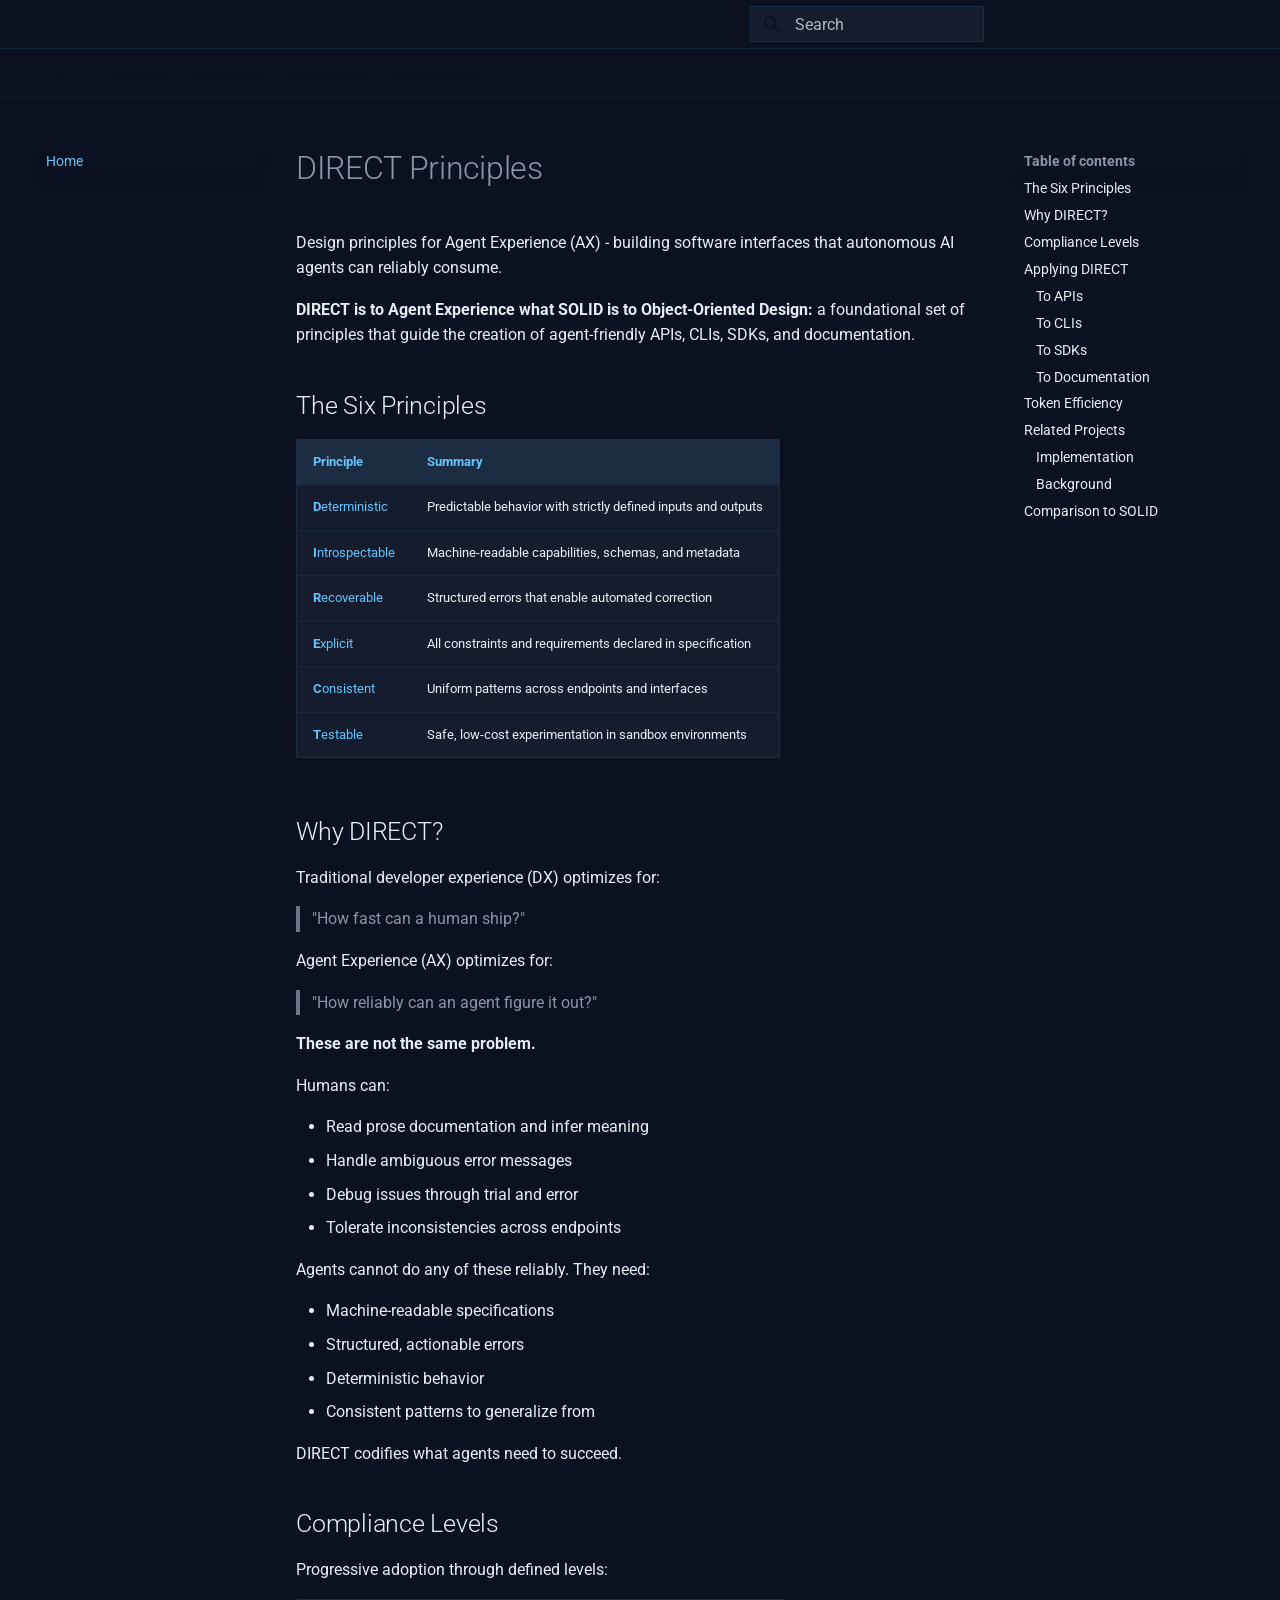
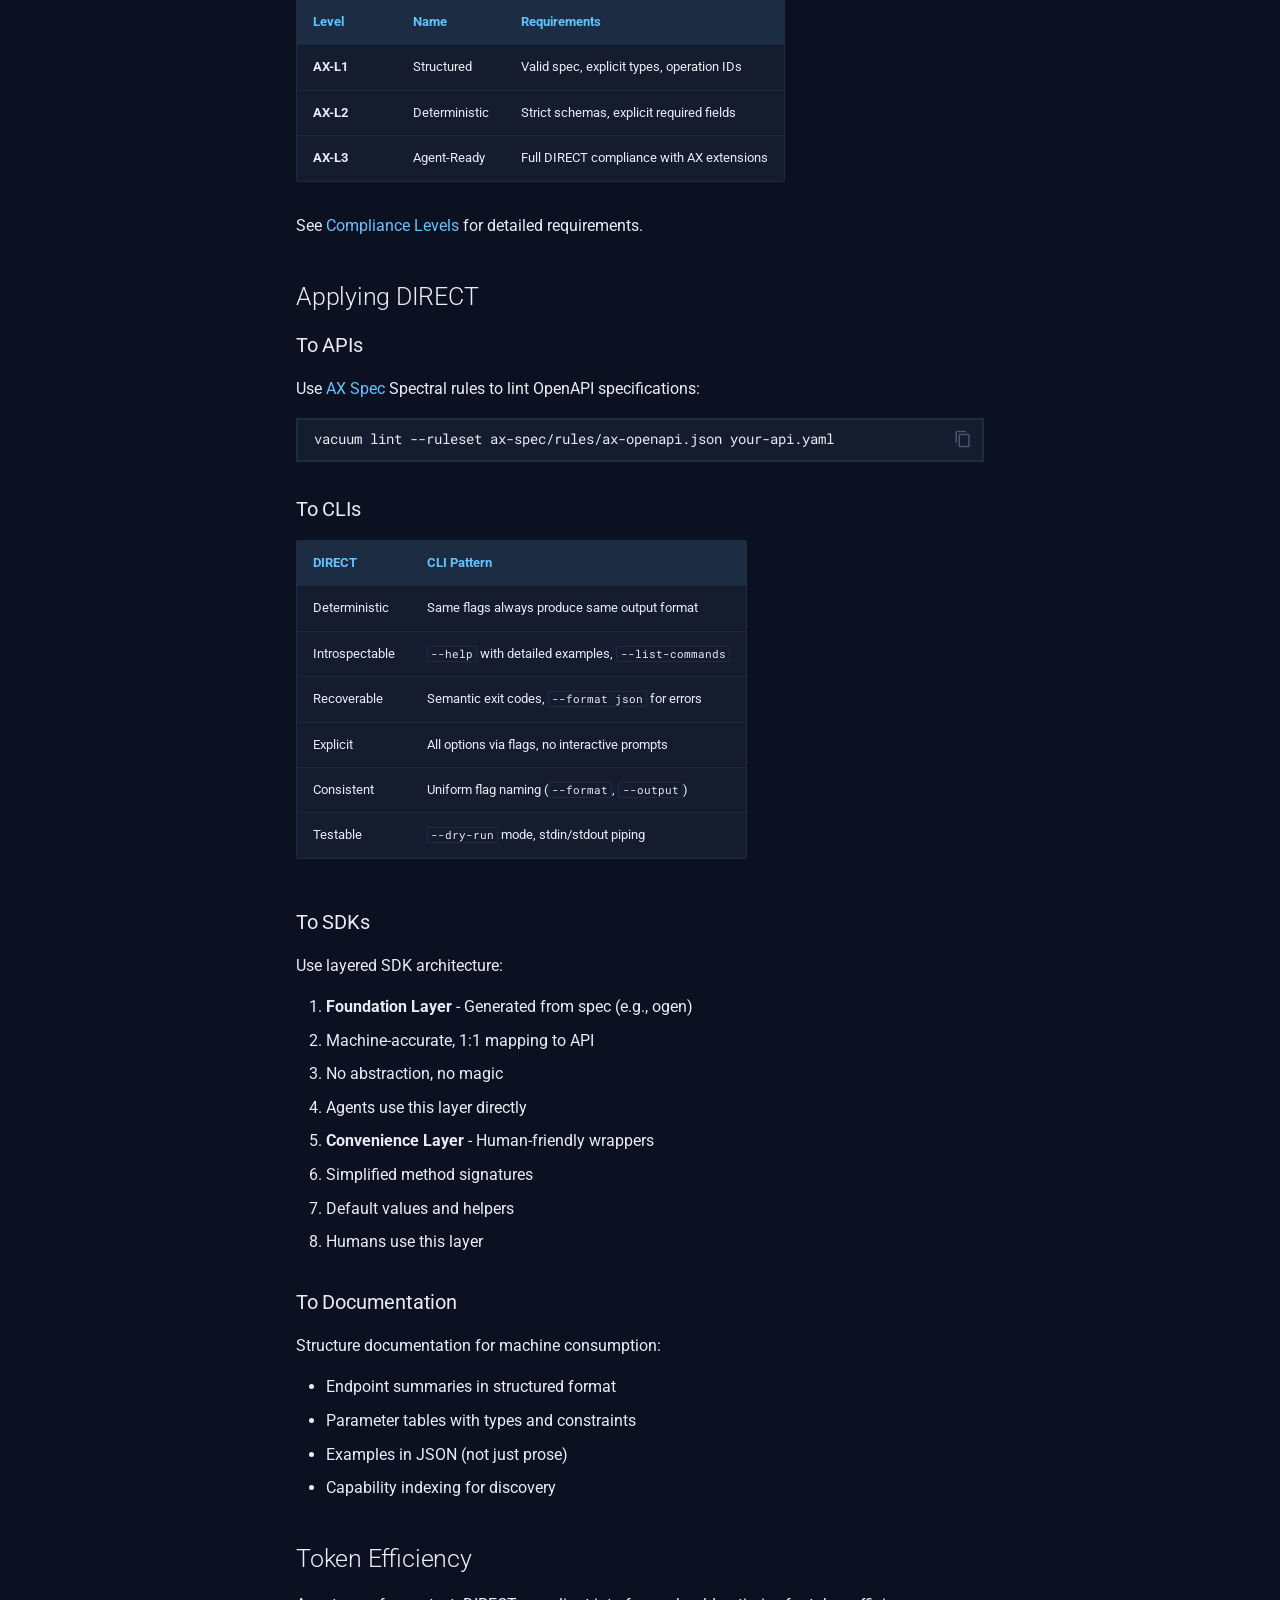
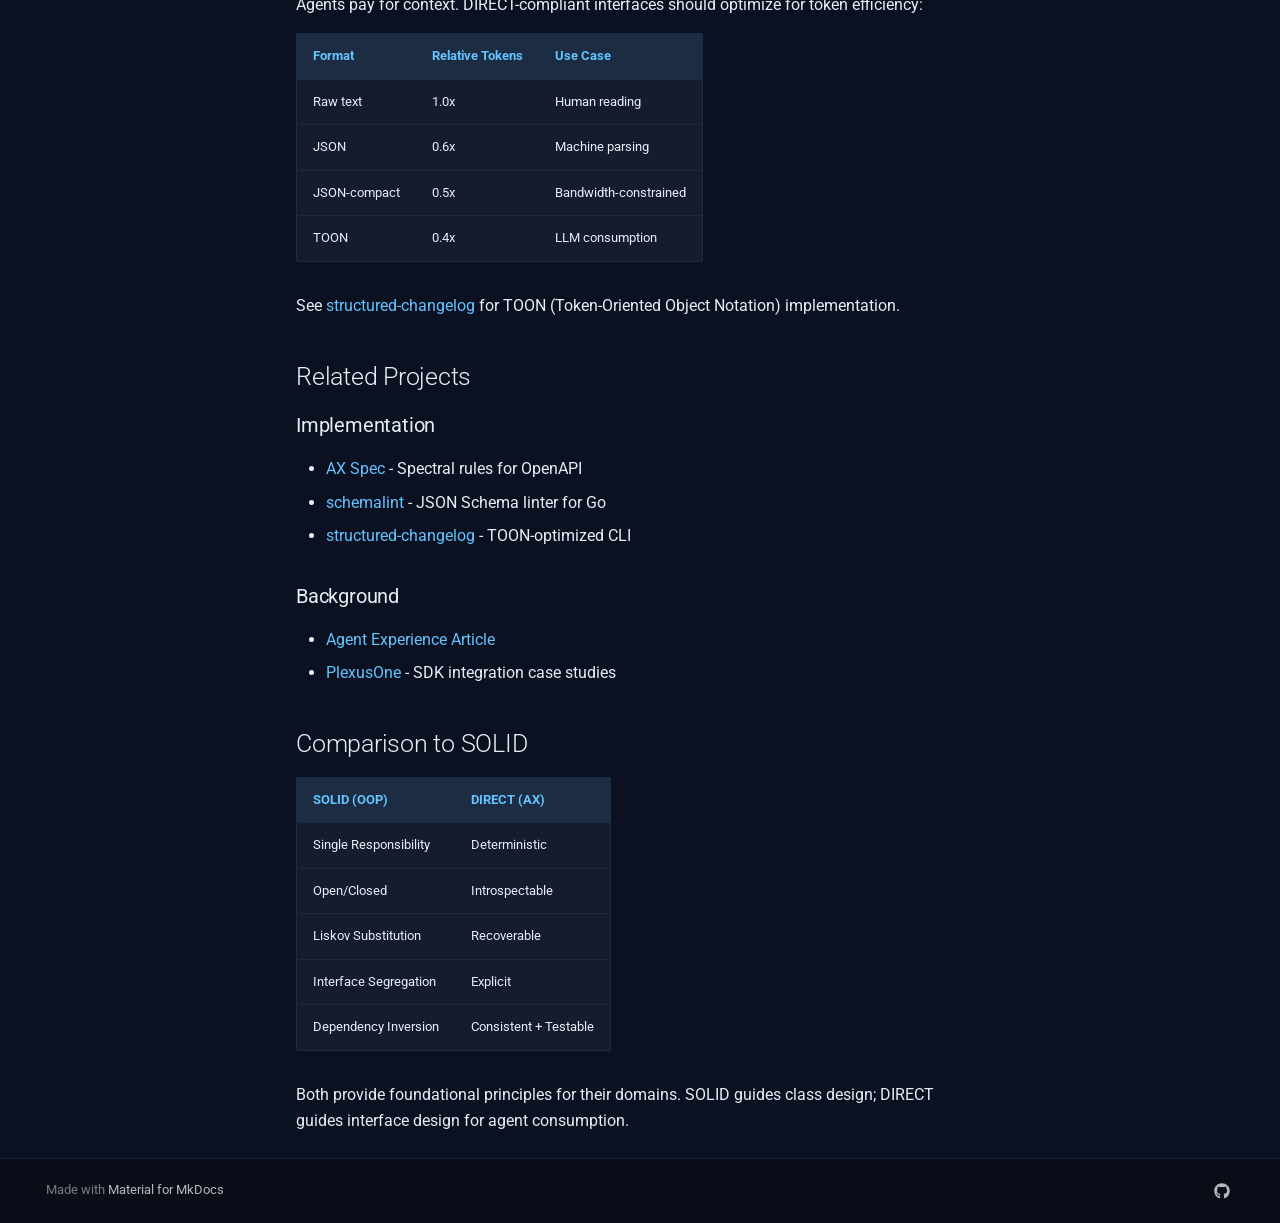
==== home/index.html @ 7bfbf6de "Deployed e61d3f6 with MkDocs version: 1.6.1" ====
<!doctype html>
<html lang="en" class="no-js">
  <head>
    
      <meta charset="utf-8">
      <meta name="viewport" content="width=device-width,initial-scale=1">
      
        <meta name="description" content="Design principles for Agent Experience (AX)">
      
      
      
        <link rel="canonical" href="https://grokify.github.io/direct-principles/home/">
      
      
      
        <link rel="next" href="../principles/">
      
      
      <link rel="icon" href="../assets/images/favicon.png">
      <meta name="generator" content="mkdocs-1.6.1, mkdocs-material-9.6.18">
    
    
      
        <title>Home - DIRECT Principles</title>
      
    
    
      <link rel="stylesheet" href="../assets/stylesheets/main.7e37652d.min.css">
      
        
        <link rel="stylesheet" href="../assets/stylesheets/palette.06af60db.min.css">
      
      


    
    
      
    
    
      
        
        
        <link rel="preconnect" href="https://fonts.gstatic.com" crossorigin>
        <link rel="stylesheet" href="https://fonts.googleapis.com/css?family=Roboto:300,300i,400,400i,700,700i%7CRoboto+Mono:400,400i,700,700i&display=fallback">
        <style>:root{--md-text-font:"Roboto";--md-code-font:"Roboto Mono"}</style>
      
    
    
      <link rel="stylesheet" href="../stylesheets/custom.css">
    
    <script>__md_scope=new URL("..",location),__md_hash=e=>[...e].reduce(((e,_)=>(e<<5)-e+_.charCodeAt(0)),0),__md_get=(e,_=localStorage,t=__md_scope)=>JSON.parse(_.getItem(t.pathname+"."+e)),__md_set=(e,_,t=localStorage,a=__md_scope)=>{try{t.setItem(a.pathname+"."+e,JSON.stringify(_))}catch(e){}}</script>
    
      

    
    
    
  </head>
  
  
    
    
      
    
    
    
    
    <body dir="ltr" data-md-color-scheme="slate" data-md-color-primary="custom" data-md-color-accent="custom">
  
    
    <input class="md-toggle" data-md-toggle="drawer" type="checkbox" id="__drawer" autocomplete="off">
    <input class="md-toggle" data-md-toggle="search" type="checkbox" id="__search" autocomplete="off">
    <label class="md-overlay" for="__drawer"></label>
    <div data-md-component="skip">
      
        
        <a href="#direct-principles" class="md-skip">
          Skip to content
        </a>
      
    </div>
    <div data-md-component="announce">
      
    </div>
    
    
      

<header class="md-header" data-md-component="header">
  <nav class="md-header__inner md-grid" aria-label="Header">
    <a href=".." title="DIRECT Principles" class="md-header__button md-logo" aria-label="DIRECT Principles" data-md-component="logo">
      
  
  <svg xmlns="http://www.w3.org/2000/svg" viewBox="0 0 24 24"><path d="M12 8a3 3 0 0 0 3-3 3 3 0 0 0-3-3 3 3 0 0 0-3 3 3 3 0 0 0 3 3m0 3.54C9.64 9.35 6.5 8 3 8v11c3.5 0 6.64 1.35 9 3.54 2.36-2.19 5.5-3.54 9-3.54V8c-3.5 0-6.64 1.35-9 3.54"/></svg>

    </a>
    <label class="md-header__button md-icon" for="__drawer">
      
      <svg xmlns="http://www.w3.org/2000/svg" viewBox="0 0 24 24"><path d="M3 6h18v2H3zm0 5h18v2H3zm0 5h18v2H3z"/></svg>
    </label>
    <div class="md-header__title" data-md-component="header-title">
      <div class="md-header__ellipsis">
        <div class="md-header__topic">
          <span class="md-ellipsis">
            DIRECT Principles
          </span>
        </div>
        <div class="md-header__topic" data-md-component="header-topic">
          <span class="md-ellipsis">
            
              Home
            
          </span>
        </div>
      </div>
    </div>
    
      
        <form class="md-header__option" data-md-component="palette">
  
    
    
    
    <input class="md-option" data-md-color-media="" data-md-color-scheme="slate" data-md-color-primary="custom" data-md-color-accent="custom"  aria-label="Switch to light mode"  type="radio" name="__palette" id="__palette_0">
    
      <label class="md-header__button md-icon" title="Switch to light mode" for="__palette_1" hidden>
        <svg xmlns="http://www.w3.org/2000/svg" viewBox="0 0 24 24"><path d="M12 18c-.89 0-1.74-.2-2.5-.55C11.56 16.5 13 14.42 13 12s-1.44-4.5-3.5-5.45C10.26 6.2 11.11 6 12 6a6 6 0 0 1 6 6 6 6 0 0 1-6 6m8-9.31V4h-4.69L12 .69 8.69 4H4v4.69L.69 12 4 15.31V20h4.69L12 23.31 15.31 20H20v-4.69L23.31 12z"/></svg>
      </label>
    
  
    
    
    
    <input class="md-option" data-md-color-media="" data-md-color-scheme="default" data-md-color-primary="indigo" data-md-color-accent="indigo"  aria-label="Switch to dark mode"  type="radio" name="__palette" id="__palette_1">
    
      <label class="md-header__button md-icon" title="Switch to dark mode" for="__palette_0" hidden>
        <svg xmlns="http://www.w3.org/2000/svg" viewBox="0 0 24 24"><path d="M12 8a4 4 0 0 0-4 4 4 4 0 0 0 4 4 4 4 0 0 0 4-4 4 4 0 0 0-4-4m0 10a6 6 0 0 1-6-6 6 6 0 0 1 6-6 6 6 0 0 1 6 6 6 6 0 0 1-6 6m8-9.31V4h-4.69L12 .69 8.69 4H4v4.69L.69 12 4 15.31V20h4.69L12 23.31 15.31 20H20v-4.69L23.31 12z"/></svg>
      </label>
    
  
</form>
      
    
    
      <script>var palette=__md_get("__palette");if(palette&&palette.color){if("(prefers-color-scheme)"===palette.color.media){var media=matchMedia("(prefers-color-scheme: light)"),input=document.querySelector(media.matches?"[data-md-color-media='(prefers-color-scheme: light)']":"[data-md-color-media='(prefers-color-scheme: dark)']");palette.color.media=input.getAttribute("data-md-color-media"),palette.color.scheme=input.getAttribute("data-md-color-scheme"),palette.color.primary=input.getAttribute("data-md-color-primary"),palette.color.accent=input.getAttribute("data-md-color-accent")}for(var[key,value]of Object.entries(palette.color))document.body.setAttribute("data-md-color-"+key,value)}</script>
    
    
    
      
      
        <label class="md-header__button md-icon" for="__search">
          
          <svg xmlns="http://www.w3.org/2000/svg" viewBox="0 0 24 24"><path d="M9.5 3A6.5 6.5 0 0 1 16 9.5c0 1.61-.59 3.09-1.56 4.23l.27.27h.79l5 5-1.5 1.5-5-5v-.79l-.27-.27A6.52 6.52 0 0 1 9.5 16 6.5 6.5 0 0 1 3 9.5 6.5 6.5 0 0 1 9.5 3m0 2C7 5 5 7 5 9.5S7 14 9.5 14 14 12 14 9.5 12 5 9.5 5"/></svg>
        </label>
        <div class="md-search" data-md-component="search" role="dialog">
  <label class="md-search__overlay" for="__search"></label>
  <div class="md-search__inner" role="search">
    <form class="md-search__form" name="search">
      <input type="text" class="md-search__input" name="query" aria-label="Search" placeholder="Search" autocapitalize="off" autocorrect="off" autocomplete="off" spellcheck="false" data-md-component="search-query" required>
      <label class="md-search__icon md-icon" for="__search">
        
        <svg xmlns="http://www.w3.org/2000/svg" viewBox="0 0 24 24"><path d="M9.5 3A6.5 6.5 0 0 1 16 9.5c0 1.61-.59 3.09-1.56 4.23l.27.27h.79l5 5-1.5 1.5-5-5v-.79l-.27-.27A6.52 6.52 0 0 1 9.5 16 6.5 6.5 0 0 1 3 9.5 6.5 6.5 0 0 1 9.5 3m0 2C7 5 5 7 5 9.5S7 14 9.5 14 14 12 14 9.5 12 5 9.5 5"/></svg>
        
        <svg xmlns="http://www.w3.org/2000/svg" viewBox="0 0 24 24"><path d="M20 11v2H8l5.5 5.5-1.42 1.42L4.16 12l7.92-7.92L13.5 5.5 8 11z"/></svg>
      </label>
      <nav class="md-search__options" aria-label="Search">
        
        <button type="reset" class="md-search__icon md-icon" title="Clear" aria-label="Clear" tabindex="-1">
          
          <svg xmlns="http://www.w3.org/2000/svg" viewBox="0 0 24 24"><path d="M19 6.41 17.59 5 12 10.59 6.41 5 5 6.41 10.59 12 5 17.59 6.41 19 12 13.41 17.59 19 19 17.59 13.41 12z"/></svg>
        </button>
      </nav>
      
        <div class="md-search__suggest" data-md-component="search-suggest"></div>
      
    </form>
    <div class="md-search__output">
      <div class="md-search__scrollwrap" tabindex="0" data-md-scrollfix>
        <div class="md-search-result" data-md-component="search-result">
          <div class="md-search-result__meta">
            Initializing search
          </div>
          <ol class="md-search-result__list" role="presentation"></ol>
        </div>
      </div>
    </div>
  </div>
</div>
      
    
    
      <div class="md-header__source">
        <a href="https://github.com/grokify/direct-principles" title="Go to repository" class="md-source" data-md-component="source">
  <div class="md-source__icon md-icon">
    
    <svg xmlns="http://www.w3.org/2000/svg" viewBox="0 0 448 512"><!--! Font Awesome Free 7.0.0 by @fontawesome - https://fontawesome.com License - https://fontawesome.com/license/free (Icons: CC BY 4.0, Fonts: SIL OFL 1.1, Code: MIT License) Copyright 2025 Fonticons, Inc.--><path fill="currentColor" d="M439.6 236.1 244 40.5c-5.4-5.5-12.8-8.5-20.4-8.5s-15 3-20.4 8.4L162.5 81l51.5 51.5c27.1-9.1 52.7 16.8 43.4 43.7l49.7 49.7c34.2-11.8 61.2 31 35.5 56.7-26.5 26.5-70.2-2.9-56-37.3L240.3 199v121.9c25.3 12.5 22.3 41.8 9.1 55-6.4 6.4-15.2 10.1-24.3 10.1s-17.8-3.6-24.3-10.1c-17.6-17.6-11.1-46.9 11.2-56v-123c-20.8-8.5-24.6-30.7-18.6-45L142.6 101 8.5 235.1C3 240.6 0 247.9 0 255.5s3 15 8.5 20.4l195.6 195.7c5.4 5.4 12.7 8.4 20.4 8.4s15-3 20.4-8.4l194.7-194.7c5.4-5.4 8.4-12.8 8.4-20.4s-3-15-8.4-20.4"/></svg>
  </div>
  <div class="md-source__repository">
    grokify/direct-principles
  </div>
</a>
      </div>
    
  </nav>
  
</header>
    
    <div class="md-container" data-md-component="container">
      
      
        
          
            
<nav class="md-tabs" aria-label="Tabs" data-md-component="tabs">
  <div class="md-grid">
    <ul class="md-tabs__list">
      
        
  
  
  
    
  
  
    <li class="md-tabs__item md-tabs__item--active">
      <a href="./" class="md-tabs__link">
        
  
  
    
  
  Home

      </a>
    </li>
  

      
        
  
  
  
  
    
    
      <li class="md-tabs__item">
        <a href="../principles/" class="md-tabs__link">
          
  
  
  Principles

        </a>
      </li>
    
  

      
        
  
  
  
  
    
    
      <li class="md-tabs__item">
        <a href="../compliance/levels/" class="md-tabs__link">
          
  
  
  Compliance

        </a>
      </li>
    
  

      
        
  
  
  
  
    
    
      <li class="md-tabs__item">
        <a href="../case-studies/agent-tooling-ecosystem/" class="md-tabs__link">
          
  
  
  Case Studies

        </a>
      </li>
    
  

      
        
  
  
  
  
    
    
      <li class="md-tabs__item">
        <a href="../presentations/direct-overview/" class="md-tabs__link">
          
  
  
  Presentations

        </a>
      </li>
    
  

      
    </ul>
  </div>
</nav>
          
        
      
      <main class="md-main" data-md-component="main">
        <div class="md-main__inner md-grid">
          
            
              
              <div class="md-sidebar md-sidebar--primary" data-md-component="sidebar" data-md-type="navigation" >
                <div class="md-sidebar__scrollwrap">
                  <div class="md-sidebar__inner">
                    


  


<nav class="md-nav md-nav--primary md-nav--lifted" aria-label="Navigation" data-md-level="0">
  <label class="md-nav__title" for="__drawer">
    <a href=".." title="DIRECT Principles" class="md-nav__button md-logo" aria-label="DIRECT Principles" data-md-component="logo">
      
  
  <svg xmlns="http://www.w3.org/2000/svg" viewBox="0 0 24 24"><path d="M12 8a3 3 0 0 0 3-3 3 3 0 0 0-3-3 3 3 0 0 0-3 3 3 3 0 0 0 3 3m0 3.54C9.64 9.35 6.5 8 3 8v11c3.5 0 6.64 1.35 9 3.54 2.36-2.19 5.5-3.54 9-3.54V8c-3.5 0-6.64 1.35-9 3.54"/></svg>

    </a>
    DIRECT Principles
  </label>
  
    <div class="md-nav__source">
      <a href="https://github.com/grokify/direct-principles" title="Go to repository" class="md-source" data-md-component="source">
  <div class="md-source__icon md-icon">
    
    <svg xmlns="http://www.w3.org/2000/svg" viewBox="0 0 448 512"><!--! Font Awesome Free 7.0.0 by @fontawesome - https://fontawesome.com License - https://fontawesome.com/license/free (Icons: CC BY 4.0, Fonts: SIL OFL 1.1, Code: MIT License) Copyright 2025 Fonticons, Inc.--><path fill="currentColor" d="M439.6 236.1 244 40.5c-5.4-5.5-12.8-8.5-20.4-8.5s-15 3-20.4 8.4L162.5 81l51.5 51.5c27.1-9.1 52.7 16.8 43.4 43.7l49.7 49.7c34.2-11.8 61.2 31 35.5 56.7-26.5 26.5-70.2-2.9-56-37.3L240.3 199v121.9c25.3 12.5 22.3 41.8 9.1 55-6.4 6.4-15.2 10.1-24.3 10.1s-17.8-3.6-24.3-10.1c-17.6-17.6-11.1-46.9 11.2-56v-123c-20.8-8.5-24.6-30.7-18.6-45L142.6 101 8.5 235.1C3 240.6 0 247.9 0 255.5s3 15 8.5 20.4l195.6 195.7c5.4 5.4 12.7 8.4 20.4 8.4s15-3 20.4-8.4l194.7-194.7c5.4-5.4 8.4-12.8 8.4-20.4s-3-15-8.4-20.4"/></svg>
  </div>
  <div class="md-source__repository">
    grokify/direct-principles
  </div>
</a>
    </div>
  
  <ul class="md-nav__list" data-md-scrollfix>
    
      
      
  
  
    
  
  
  
    <li class="md-nav__item md-nav__item--active">
      
      <input class="md-nav__toggle md-toggle" type="checkbox" id="__toc">
      
      
        
      
      
        <label class="md-nav__link md-nav__link--active" for="__toc">
          
  
  
  <span class="md-ellipsis">
    Home
    
  </span>
  

          <span class="md-nav__icon md-icon"></span>
        </label>
      
      <a href="./" class="md-nav__link md-nav__link--active">
        
  
  
  <span class="md-ellipsis">
    Home
    
  </span>
  

      </a>
      
        

<nav class="md-nav md-nav--secondary" aria-label="Table of contents">
  
  
  
    
  
  
    <label class="md-nav__title" for="__toc">
      <span class="md-nav__icon md-icon"></span>
      Table of contents
    </label>
    <ul class="md-nav__list" data-md-component="toc" data-md-scrollfix>
      
        <li class="md-nav__item">
  <a href="#the-six-principles" class="md-nav__link">
    <span class="md-ellipsis">
      The Six Principles
    </span>
  </a>
  
</li>
      
        <li class="md-nav__item">
  <a href="#why-direct" class="md-nav__link">
    <span class="md-ellipsis">
      Why DIRECT?
    </span>
  </a>
  
</li>
      
        <li class="md-nav__item">
  <a href="#compliance-levels" class="md-nav__link">
    <span class="md-ellipsis">
      Compliance Levels
    </span>
  </a>
  
</li>
      
        <li class="md-nav__item">
  <a href="#applying-direct" class="md-nav__link">
    <span class="md-ellipsis">
      Applying DIRECT
    </span>
  </a>
  
    <nav class="md-nav" aria-label="Applying DIRECT">
      <ul class="md-nav__list">
        
          <li class="md-nav__item">
  <a href="#to-apis" class="md-nav__link">
    <span class="md-ellipsis">
      To APIs
    </span>
  </a>
  
</li>
        
          <li class="md-nav__item">
  <a href="#to-clis" class="md-nav__link">
    <span class="md-ellipsis">
      To CLIs
    </span>
  </a>
  
</li>
        
          <li class="md-nav__item">
  <a href="#to-sdks" class="md-nav__link">
    <span class="md-ellipsis">
      To SDKs
    </span>
  </a>
  
</li>
        
          <li class="md-nav__item">
  <a href="#to-documentation" class="md-nav__link">
    <span class="md-ellipsis">
      To Documentation
    </span>
  </a>
  
</li>
        
      </ul>
    </nav>
  
</li>
      
        <li class="md-nav__item">
  <a href="#token-efficiency" class="md-nav__link">
    <span class="md-ellipsis">
      Token Efficiency
    </span>
  </a>
  
</li>
      
        <li class="md-nav__item">
  <a href="#related-projects" class="md-nav__link">
    <span class="md-ellipsis">
      Related Projects
    </span>
  </a>
  
    <nav class="md-nav" aria-label="Related Projects">
      <ul class="md-nav__list">
        
          <li class="md-nav__item">
  <a href="#implementation" class="md-nav__link">
    <span class="md-ellipsis">
      Implementation
    </span>
  </a>
  
</li>
        
          <li class="md-nav__item">
  <a href="#background" class="md-nav__link">
    <span class="md-ellipsis">
      Background
    </span>
  </a>
  
</li>
        
      </ul>
    </nav>
  
</li>
      
        <li class="md-nav__item">
  <a href="#comparison-to-solid" class="md-nav__link">
    <span class="md-ellipsis">
      Comparison to SOLID
    </span>
  </a>
  
</li>
      
    </ul>
  
</nav>
      
    </li>
  

    
      
      
  
  
  
  
    
    
    
    
      
      
        
      
    
    
    <li class="md-nav__item md-nav__item--nested">
      
        
        
          
        
        <input class="md-nav__toggle md-toggle md-toggle--indeterminate" type="checkbox" id="__nav_2" >
        
          
          <label class="md-nav__link" for="__nav_2" id="__nav_2_label" tabindex="0">
            
  
  
  <span class="md-ellipsis">
    Principles
    
  </span>
  

            <span class="md-nav__icon md-icon"></span>
          </label>
        
        <nav class="md-nav" data-md-level="1" aria-labelledby="__nav_2_label" aria-expanded="false">
          <label class="md-nav__title" for="__nav_2">
            <span class="md-nav__icon md-icon"></span>
            Principles
          </label>
          <ul class="md-nav__list" data-md-scrollfix>
            
              
                
  
  
  
  
    <li class="md-nav__item">
      <a href="../principles/" class="md-nav__link">
        
  
  
  <span class="md-ellipsis">
    Overview
    
  </span>
  

      </a>
    </li>
  

              
            
              
                
  
  
  
  
    <li class="md-nav__item">
      <a href="../principles/deterministic/" class="md-nav__link">
        
  
  
  <span class="md-ellipsis">
    Deterministic
    
  </span>
  

      </a>
    </li>
  

              
            
              
                
  
  
  
  
    <li class="md-nav__item">
      <a href="../principles/introspectable/" class="md-nav__link">
        
  
  
  <span class="md-ellipsis">
    Introspectable
    
  </span>
  

      </a>
    </li>
  

              
            
              
                
  
  
  
  
    <li class="md-nav__item">
      <a href="../principles/recoverable/" class="md-nav__link">
        
  
  
  <span class="md-ellipsis">
    Recoverable
    
  </span>
  

      </a>
    </li>
  

              
            
              
                
  
  
  
  
    <li class="md-nav__item">
      <a href="../principles/explicit/" class="md-nav__link">
        
  
  
  <span class="md-ellipsis">
    Explicit
    
  </span>
  

      </a>
    </li>
  

              
            
              
                
  
  
  
  
    <li class="md-nav__item">
      <a href="../principles/consistent/" class="md-nav__link">
        
  
  
  <span class="md-ellipsis">
    Consistent
    
  </span>
  

      </a>
    </li>
  

              
            
              
                
  
  
  
  
    <li class="md-nav__item">
      <a href="../principles/testable/" class="md-nav__link">
        
  
  
  <span class="md-ellipsis">
    Testable
    
  </span>
  

      </a>
    </li>
  

              
            
          </ul>
        </nav>
      
    </li>
  

    
      
      
  
  
  
  
    
    
    
    
      
      
        
      
    
    
    <li class="md-nav__item md-nav__item--nested">
      
        
        
          
        
        <input class="md-nav__toggle md-toggle md-toggle--indeterminate" type="checkbox" id="__nav_3" >
        
          
          <label class="md-nav__link" for="__nav_3" id="__nav_3_label" tabindex="0">
            
  
  
  <span class="md-ellipsis">
    Compliance
    
  </span>
  

            <span class="md-nav__icon md-icon"></span>
          </label>
        
        <nav class="md-nav" data-md-level="1" aria-labelledby="__nav_3_label" aria-expanded="false">
          <label class="md-nav__title" for="__nav_3">
            <span class="md-nav__icon md-icon"></span>
            Compliance
          </label>
          <ul class="md-nav__list" data-md-scrollfix>
            
              
                
  
  
  
  
    <li class="md-nav__item">
      <a href="../compliance/levels/" class="md-nav__link">
        
  
  
  <span class="md-ellipsis">
    Levels
    
  </span>
  

      </a>
    </li>
  

              
            
          </ul>
        </nav>
      
    </li>
  

    
      
      
  
  
  
  
    
    
    
    
      
      
        
      
    
    
    <li class="md-nav__item md-nav__item--nested">
      
        
        
          
        
        <input class="md-nav__toggle md-toggle md-toggle--indeterminate" type="checkbox" id="__nav_4" >
        
          
          <label class="md-nav__link" for="__nav_4" id="__nav_4_label" tabindex="0">
            
  
  
  <span class="md-ellipsis">
    Case Studies
    
  </span>
  

            <span class="md-nav__icon md-icon"></span>
          </label>
        
        <nav class="md-nav" data-md-level="1" aria-labelledby="__nav_4_label" aria-expanded="false">
          <label class="md-nav__title" for="__nav_4">
            <span class="md-nav__icon md-icon"></span>
            Case Studies
          </label>
          <ul class="md-nav__list" data-md-scrollfix>
            
              
                
  
  
  
  
    <li class="md-nav__item">
      <a href="../case-studies/agent-tooling-ecosystem/" class="md-nav__link">
        
  
  
  <span class="md-ellipsis">
    Agent Tooling Ecosystem
    
  </span>
  

      </a>
    </li>
  

              
            
          </ul>
        </nav>
      
    </li>
  

    
      
      
  
  
  
  
    
    
    
    
      
      
        
      
    
    
    <li class="md-nav__item md-nav__item--nested">
      
        
        
          
        
        <input class="md-nav__toggle md-toggle md-toggle--indeterminate" type="checkbox" id="__nav_5" >
        
          
          <label class="md-nav__link" for="__nav_5" id="__nav_5_label" tabindex="0">
            
  
  
  <span class="md-ellipsis">
    Presentations
    
  </span>
  

            <span class="md-nav__icon md-icon"></span>
          </label>
        
        <nav class="md-nav" data-md-level="1" aria-labelledby="__nav_5_label" aria-expanded="false">
          <label class="md-nav__title" for="__nav_5">
            <span class="md-nav__icon md-icon"></span>
            Presentations
          </label>
          <ul class="md-nav__list" data-md-scrollfix>
            
              
                
  
  
  
  
    <li class="md-nav__item">
      <a href="../presentations/direct-overview/" class="md-nav__link">
        
  
  
  <span class="md-ellipsis">
    DIRECT Overview
    
  </span>
  

      </a>
    </li>
  

              
            
          </ul>
        </nav>
      
    </li>
  

    
  </ul>
</nav>
                  </div>
                </div>
              </div>
            
            
              
              <div class="md-sidebar md-sidebar--secondary" data-md-component="sidebar" data-md-type="toc" >
                <div class="md-sidebar__scrollwrap">
                  <div class="md-sidebar__inner">
                    

<nav class="md-nav md-nav--secondary" aria-label="Table of contents">
  
  
  
    
  
  
    <label class="md-nav__title" for="__toc">
      <span class="md-nav__icon md-icon"></span>
      Table of contents
    </label>
    <ul class="md-nav__list" data-md-component="toc" data-md-scrollfix>
      
        <li class="md-nav__item">
  <a href="#the-six-principles" class="md-nav__link">
    <span class="md-ellipsis">
      The Six Principles
    </span>
  </a>
  
</li>
      
        <li class="md-nav__item">
  <a href="#why-direct" class="md-nav__link">
    <span class="md-ellipsis">
      Why DIRECT?
    </span>
  </a>
  
</li>
      
        <li class="md-nav__item">
  <a href="#compliance-levels" class="md-nav__link">
    <span class="md-ellipsis">
      Compliance Levels
    </span>
  </a>
  
</li>
      
        <li class="md-nav__item">
  <a href="#applying-direct" class="md-nav__link">
    <span class="md-ellipsis">
      Applying DIRECT
    </span>
  </a>
  
    <nav class="md-nav" aria-label="Applying DIRECT">
      <ul class="md-nav__list">
        
          <li class="md-nav__item">
  <a href="#to-apis" class="md-nav__link">
    <span class="md-ellipsis">
      To APIs
    </span>
  </a>
  
</li>
        
          <li class="md-nav__item">
  <a href="#to-clis" class="md-nav__link">
    <span class="md-ellipsis">
      To CLIs
    </span>
  </a>
  
</li>
        
          <li class="md-nav__item">
  <a href="#to-sdks" class="md-nav__link">
    <span class="md-ellipsis">
      To SDKs
    </span>
  </a>
  
</li>
        
          <li class="md-nav__item">
  <a href="#to-documentation" class="md-nav__link">
    <span class="md-ellipsis">
      To Documentation
    </span>
  </a>
  
</li>
        
      </ul>
    </nav>
  
</li>
      
        <li class="md-nav__item">
  <a href="#token-efficiency" class="md-nav__link">
    <span class="md-ellipsis">
      Token Efficiency
    </span>
  </a>
  
</li>
      
        <li class="md-nav__item">
  <a href="#related-projects" class="md-nav__link">
    <span class="md-ellipsis">
      Related Projects
    </span>
  </a>
  
    <nav class="md-nav" aria-label="Related Projects">
      <ul class="md-nav__list">
        
          <li class="md-nav__item">
  <a href="#implementation" class="md-nav__link">
    <span class="md-ellipsis">
      Implementation
    </span>
  </a>
  
</li>
        
          <li class="md-nav__item">
  <a href="#background" class="md-nav__link">
    <span class="md-ellipsis">
      Background
    </span>
  </a>
  
</li>
        
      </ul>
    </nav>
  
</li>
      
        <li class="md-nav__item">
  <a href="#comparison-to-solid" class="md-nav__link">
    <span class="md-ellipsis">
      Comparison to SOLID
    </span>
  </a>
  
</li>
      
    </ul>
  
</nav>
                  </div>
                </div>
              </div>
            
          
          
            <div class="md-content" data-md-component="content">
              <article class="md-content__inner md-typeset">
                
                  


  
  


<h1 id="direct-principles">DIRECT Principles<a class="headerlink" href="#direct-principles" title="Permanent link">&para;</a></h1>
<p>Design principles for Agent Experience (AX) - building software interfaces that autonomous AI agents can reliably consume.</p>
<p><strong>DIRECT is to Agent Experience what SOLID is to Object-Oriented Design:</strong> a foundational set of principles that guide the creation of agent-friendly APIs, CLIs, SDKs, and documentation.</p>
<h2 id="the-six-principles">The Six Principles<a class="headerlink" href="#the-six-principles" title="Permanent link">&para;</a></h2>
<table>
<thead>
<tr>
<th>Principle</th>
<th>Summary</th>
</tr>
</thead>
<tbody>
<tr>
<td><a href="../principles/deterministic/"><strong>D</strong>eterministic</a></td>
<td>Predictable behavior with strictly defined inputs and outputs</td>
</tr>
<tr>
<td><a href="../principles/introspectable/"><strong>I</strong>ntrospectable</a></td>
<td>Machine-readable capabilities, schemas, and metadata</td>
</tr>
<tr>
<td><a href="../principles/recoverable/"><strong>R</strong>ecoverable</a></td>
<td>Structured errors that enable automated correction</td>
</tr>
<tr>
<td><a href="../principles/explicit/"><strong>E</strong>xplicit</a></td>
<td>All constraints and requirements declared in specification</td>
</tr>
<tr>
<td><a href="../principles/consistent/"><strong>C</strong>onsistent</a></td>
<td>Uniform patterns across endpoints and interfaces</td>
</tr>
<tr>
<td><a href="../principles/testable/"><strong>T</strong>estable</a></td>
<td>Safe, low-cost experimentation in sandbox environments</td>
</tr>
</tbody>
</table>
<h2 id="why-direct">Why DIRECT?<a class="headerlink" href="#why-direct" title="Permanent link">&para;</a></h2>
<p>Traditional developer experience (DX) optimizes for:</p>
<blockquote>
<p>"How fast can a human ship?"</p>
</blockquote>
<p>Agent Experience (AX) optimizes for:</p>
<blockquote>
<p>"How reliably can an agent figure it out?"</p>
</blockquote>
<p><strong>These are not the same problem.</strong></p>
<p>Humans can:</p>
<ul>
<li>Read prose documentation and infer meaning</li>
<li>Handle ambiguous error messages</li>
<li>Debug issues through trial and error</li>
<li>Tolerate inconsistencies across endpoints</li>
</ul>
<p>Agents cannot do any of these reliably. They need:</p>
<ul>
<li>Machine-readable specifications</li>
<li>Structured, actionable errors</li>
<li>Deterministic behavior</li>
<li>Consistent patterns to generalize from</li>
</ul>
<p>DIRECT codifies what agents need to succeed.</p>
<h2 id="compliance-levels">Compliance Levels<a class="headerlink" href="#compliance-levels" title="Permanent link">&para;</a></h2>
<p>Progressive adoption through defined levels:</p>
<table>
<thead>
<tr>
<th>Level</th>
<th>Name</th>
<th>Requirements</th>
</tr>
</thead>
<tbody>
<tr>
<td><strong>AX-L1</strong></td>
<td>Structured</td>
<td>Valid spec, explicit types, operation IDs</td>
</tr>
<tr>
<td><strong>AX-L2</strong></td>
<td>Deterministic</td>
<td>Strict schemas, explicit required fields</td>
</tr>
<tr>
<td><strong>AX-L3</strong></td>
<td>Agent-Ready</td>
<td>Full DIRECT compliance with AX extensions</td>
</tr>
</tbody>
</table>
<p>See <a href="../compliance/levels/">Compliance Levels</a> for detailed requirements.</p>
<h2 id="applying-direct">Applying DIRECT<a class="headerlink" href="#applying-direct" title="Permanent link">&para;</a></h2>
<h3 id="to-apis">To APIs<a class="headerlink" href="#to-apis" title="Permanent link">&para;</a></h3>
<p>Use <a href="https://github.com/plexusone/ax-spec">AX Spec</a> Spectral rules to lint OpenAPI specifications:</p>
<div class="highlight"><pre><span></span><code><a id="__codelineno-0-1" name="__codelineno-0-1" href="#__codelineno-0-1"></a>vacuum<span class="w"> </span>lint<span class="w"> </span>--ruleset<span class="w"> </span>ax-spec/rules/ax-openapi.json<span class="w"> </span>your-api.yaml
</code></pre></div>
<h3 id="to-clis">To CLIs<a class="headerlink" href="#to-clis" title="Permanent link">&para;</a></h3>
<table>
<thead>
<tr>
<th>DIRECT</th>
<th>CLI Pattern</th>
</tr>
</thead>
<tbody>
<tr>
<td>Deterministic</td>
<td>Same flags always produce same output format</td>
</tr>
<tr>
<td>Introspectable</td>
<td><code>--help</code> with detailed examples, <code>--list-commands</code></td>
</tr>
<tr>
<td>Recoverable</td>
<td>Semantic exit codes, <code>--format json</code> for errors</td>
</tr>
<tr>
<td>Explicit</td>
<td>All options via flags, no interactive prompts</td>
</tr>
<tr>
<td>Consistent</td>
<td>Uniform flag naming (<code>--format</code>, <code>--output</code>)</td>
</tr>
<tr>
<td>Testable</td>
<td><code>--dry-run</code> mode, stdin/stdout piping</td>
</tr>
</tbody>
</table>
<h3 id="to-sdks">To SDKs<a class="headerlink" href="#to-sdks" title="Permanent link">&para;</a></h3>
<p>Use layered SDK architecture:</p>
<ol>
<li><strong>Foundation Layer</strong> - Generated from spec (e.g., ogen)</li>
<li>Machine-accurate, 1:1 mapping to API</li>
<li>No abstraction, no magic</li>
<li>
<p>Agents use this layer directly</p>
</li>
<li>
<p><strong>Convenience Layer</strong> - Human-friendly wrappers</p>
</li>
<li>Simplified method signatures</li>
<li>Default values and helpers</li>
<li>Humans use this layer</li>
</ol>
<h3 id="to-documentation">To Documentation<a class="headerlink" href="#to-documentation" title="Permanent link">&para;</a></h3>
<p>Structure documentation for machine consumption:</p>
<ul>
<li>Endpoint summaries in structured format</li>
<li>Parameter tables with types and constraints</li>
<li>Examples in JSON (not just prose)</li>
<li>Capability indexing for discovery</li>
</ul>
<h2 id="token-efficiency">Token Efficiency<a class="headerlink" href="#token-efficiency" title="Permanent link">&para;</a></h2>
<p>Agents pay for context. DIRECT-compliant interfaces should optimize for token efficiency:</p>
<table>
<thead>
<tr>
<th>Format</th>
<th>Relative Tokens</th>
<th>Use Case</th>
</tr>
</thead>
<tbody>
<tr>
<td>Raw text</td>
<td>1.0x</td>
<td>Human reading</td>
</tr>
<tr>
<td>JSON</td>
<td>0.6x</td>
<td>Machine parsing</td>
</tr>
<tr>
<td>JSON-compact</td>
<td>0.5x</td>
<td>Bandwidth-constrained</td>
</tr>
<tr>
<td>TOON</td>
<td>0.4x</td>
<td>LLM consumption</td>
</tr>
</tbody>
</table>
<p>See <a href="https://github.com/grokify/structured-changelog">structured-changelog</a> for TOON (Token-Oriented Object Notation) implementation.</p>
<h2 id="related-projects">Related Projects<a class="headerlink" href="#related-projects" title="Permanent link">&para;</a></h2>
<h3 id="implementation">Implementation<a class="headerlink" href="#implementation" title="Permanent link">&para;</a></h3>
<ul>
<li><a href="https://github.com/plexusone/ax-spec">AX Spec</a> - Spectral rules for OpenAPI</li>
<li><a href="https://github.com/grokify/schemalint">schemalint</a> - JSON Schema linter for Go</li>
<li><a href="https://github.com/grokify/structured-changelog">structured-changelog</a> - TOON-optimized CLI</li>
</ul>
<h3 id="background">Background<a class="headerlink" href="#background" title="Permanent link">&para;</a></h3>
<ul>
<li><a href="https://github.com/grokify/grokify-articles/tree/master/agent-experience-ax">Agent Experience Article</a></li>
<li><a href="https://github.com/plexusone">PlexusOne</a> - SDK integration case studies</li>
</ul>
<h2 id="comparison-to-solid">Comparison to SOLID<a class="headerlink" href="#comparison-to-solid" title="Permanent link">&para;</a></h2>
<table>
<thead>
<tr>
<th>SOLID (OOP)</th>
<th>DIRECT (AX)</th>
</tr>
</thead>
<tbody>
<tr>
<td>Single Responsibility</td>
<td>Deterministic</td>
</tr>
<tr>
<td>Open/Closed</td>
<td>Introspectable</td>
</tr>
<tr>
<td>Liskov Substitution</td>
<td>Recoverable</td>
</tr>
<tr>
<td>Interface Segregation</td>
<td>Explicit</td>
</tr>
<tr>
<td>Dependency Inversion</td>
<td>Consistent + Testable</td>
</tr>
</tbody>
</table>
<p>Both provide foundational principles for their domains. SOLID guides class design; DIRECT guides interface design for agent consumption.</p>












                
              </article>
            </div>
          
          
  <script>var tabs=__md_get("__tabs");if(Array.isArray(tabs))e:for(var set of document.querySelectorAll(".tabbed-set")){var labels=set.querySelector(".tabbed-labels");for(var tab of tabs)for(var label of labels.getElementsByTagName("label"))if(label.innerText.trim()===tab){var input=document.getElementById(label.htmlFor);input.checked=!0;continue e}}</script>

<script>var target=document.getElementById(location.hash.slice(1));target&&target.name&&(target.checked=target.name.startsWith("__tabbed_"))</script>
        </div>
        
          <button type="button" class="md-top md-icon" data-md-component="top" hidden>
  
  <svg xmlns="http://www.w3.org/2000/svg" viewBox="0 0 24 24"><path d="M13 20h-2V8l-5.5 5.5-1.42-1.42L12 4.16l7.92 7.92-1.42 1.42L13 8z"/></svg>
  Back to top
</button>
        
      </main>
      
        <footer class="md-footer">
  
  <div class="md-footer-meta md-typeset">
    <div class="md-footer-meta__inner md-grid">
      <div class="md-copyright">
  
  
    Made with
    <a href="https://squidfunk.github.io/mkdocs-material/" target="_blank" rel="noopener">
      Material for MkDocs
    </a>
  
</div>
      
        
<div class="md-social">
  
    
    
    
    
      
      
    
    <a href="https://github.com/grokify/direct-principles" target="_blank" rel="noopener" title="github.com" class="md-social__link">
      <svg xmlns="http://www.w3.org/2000/svg" viewBox="0 0 512 512"><!--! Font Awesome Free 7.0.0 by @fontawesome - https://fontawesome.com License - https://fontawesome.com/license/free (Icons: CC BY 4.0, Fonts: SIL OFL 1.1, Code: MIT License) Copyright 2025 Fonticons, Inc.--><path fill="currentColor" d="M173.9 397.4c0 2-2.3 3.6-5.2 3.6-3.3.3-5.6-1.3-5.6-3.6 0-2 2.3-3.6 5.2-3.6 3-.3 5.6 1.3 5.6 3.6m-31.1-4.5c-.7 2 1.3 4.3 4.3 4.9 2.6 1 5.6 0 6.2-2s-1.3-4.3-4.3-5.2c-2.6-.7-5.5.3-6.2 2.3m44.2-1.7c-2.9.7-4.9 2.6-4.6 4.9.3 2 2.9 3.3 5.9 2.6 2.9-.7 4.9-2.6 4.6-4.6-.3-1.9-3-3.2-5.9-2.9M252.8 8C114.1 8 8 113.3 8 252c0 110.9 69.8 205.8 169.5 239.2 12.8 2.3 17.3-5.6 17.3-12.1 0-6.2-.3-40.4-.3-61.4 0 0-70 15-84.7-29.8 0 0-11.4-29.1-27.8-36.6 0 0-22.9-15.7 1.6-15.4 0 0 24.9 2 38.6 25.8 21.9 38.6 58.6 27.5 72.9 20.9 2.3-16 8.8-27.1 16-33.7-55.9-6.2-112.3-14.3-112.3-110.5 0-27.5 7.6-41.3 23.6-58.9-2.6-6.5-11.1-33.3 2.6-67.9 20.9-6.5 69 27 69 27 20-5.6 41.5-8.5 62.8-8.5s42.8 2.9 62.8 8.5c0 0 48.1-33.6 69-27 13.7 34.7 5.2 61.4 2.6 67.9 16 17.7 25.8 31.5 25.8 58.9 0 96.5-58.9 104.2-114.8 110.5 9.2 7.9 17 22.9 17 46.4 0 33.7-.3 75.4-.3 83.6 0 6.5 4.6 14.4 17.3 12.1C436.2 457.8 504 362.9 504 252 504 113.3 391.5 8 252.8 8M105.2 352.9c-1.3 1-1 3.3.7 5.2 1.6 1.6 3.9 2.3 5.2 1 1.3-1 1-3.3-.7-5.2-1.6-1.6-3.9-2.3-5.2-1m-10.8-8.1c-.7 1.3.3 2.9 2.3 3.9 1.6 1 3.6.7 4.3-.7.7-1.3-.3-2.9-2.3-3.9-2-.6-3.6-.3-4.3.7m32.4 35.6c-1.6 1.3-1 4.3 1.3 6.2 2.3 2.3 5.2 2.6 6.5 1 1.3-1.3.7-4.3-1.3-6.2-2.2-2.3-5.2-2.6-6.5-1m-11.4-14.7c-1.6 1-1.6 3.6 0 5.9s4.3 3.3 5.6 2.3c1.6-1.3 1.6-3.9 0-6.2-1.4-2.3-4-3.3-5.6-2"/></svg>
    </a>
  
</div>
      
    </div>
  </div>
</footer>
      
    </div>
    <div class="md-dialog" data-md-component="dialog">
      <div class="md-dialog__inner md-typeset"></div>
    </div>
    
    
    
      
      <script id="__config" type="application/json">{"base": "..", "features": ["navigation.tabs", "navigation.sections", "navigation.expand", "navigation.top", "search.suggest", "search.highlight", "content.code.copy", "content.tabs.link"], "search": "../assets/javascripts/workers/search.973d3a69.min.js", "tags": null, "translations": {"clipboard.copied": "Copied to clipboard", "clipboard.copy": "Copy to clipboard", "search.result.more.one": "1 more on this page", "search.result.more.other": "# more on this page", "search.result.none": "No matching documents", "search.result.one": "1 matching document", "search.result.other": "# matching documents", "search.result.placeholder": "Type to start searching", "search.result.term.missing": "Missing", "select.version": "Select version"}, "version": null}</script>
    
    
      <script src="../assets/javascripts/bundle.92b07e13.min.js"></script>
      
    
  </body>
</html>
---- assets/stylesheets/main.7e37652d.min.css ----
@charset "UTF-8";html{-webkit-text-size-adjust:none;-moz-text-size-adjust:none;text-size-adjust:none;box-sizing:border-box}*,:after,:before{box-sizing:inherit}@media (prefers-reduced-motion){*,:after,:before{transition:none!important}}body{margin:0}a,button,input,label{-webkit-tap-highlight-color:transparent}a{color:inherit;text-decoration:none}hr{border:0;box-sizing:initial;display:block;height:.05rem;overflow:visible;padding:0}small{font-size:80%}sub,sup{line-height:1em}img{border-style:none}table{border-collapse:initial;border-spacing:0}td,th{font-weight:400;vertical-align:top}button{background:#0000;border:0;font-family:inherit;font-size:inherit;margin:0;padding:0}input{border:0;outline:none}:root{--md-primary-fg-color:#4051b5;--md-primary-fg-color--light:#5d6cc0;--md-primary-fg-color--dark:#303fa1;--md-primary-bg-color:#fff;--md-primary-bg-color--light:#ffffffb3;--md-accent-fg-color:#526cfe;--md-accent-fg-color--transparent:#526cfe1a;--md-accent-bg-color:#fff;--md-accent-bg-color--light:#ffffffb3}[data-md-color-scheme=default]{color-scheme:light}[data-md-color-scheme=default] img[src$="#gh-dark-mode-only"],[data-md-color-scheme=default] img[src$="#only-dark"]{display:none}:root,[data-md-color-scheme=default]{--md-hue:225deg;--md-default-fg-color:#000000de;--md-default-fg-color--light:#0000008a;--md-default-fg-color--lighter:#00000052;--md-default-fg-color--lightest:#00000012;--md-default-bg-color:#fff;--md-default-bg-color--light:#ffffffb3;--md-default-bg-color--lighter:#ffffff4d;--md-default-bg-color--lightest:#ffffff1f;--md-code-fg-color:#36464e;--md-code-bg-color:#f5f5f5;--md-code-hl-color:#4287ff;--md-code-hl-color--light:#4287ff1a;--md-code-hl-number-color:#d52a2a;--md-code-hl-special-color:#db1457;--md-code-hl-function-color:#a846b9;--md-code-hl-constant-color:#6e59d9;--md-code-hl-keyword-color:#3f6ec6;--md-code-hl-string-color:#1c7d4d;--md-code-hl-name-color:var(--md-code-fg-color);--md-code-hl-operator-color:var(--md-default-fg-color--light);--md-code-hl-punctuation-color:var(--md-default-fg-color--light);--md-code-hl-comment-color:var(--md-default-fg-color--light);--md-code-hl-generic-color:var(--md-default-fg-color--light);--md-code-hl-variable-color:var(--md-default-fg-color--light);--md-typeset-color:var(--md-default-fg-color);--md-typeset-a-color:var(--md-primary-fg-color);--md-typeset-del-color:#f5503d26;--md-typeset-ins-color:#0bd57026;--md-typeset-kbd-color:#fafafa;--md-typeset-kbd-accent-color:#fff;--md-typeset-kbd-border-color:#b8b8b8;--md-typeset-mark-color:#ffff0080;--md-typeset-table-color:#0000001f;--md-typeset-table-color--light:rgba(0,0,0,.035);--md-admonition-fg-color:var(--md-default-fg-color);--md-admonition-bg-color:var(--md-default-bg-color);--md-warning-fg-color:#000000de;--md-warning-bg-color:#ff9;--md-footer-fg-color:#fff;--md-footer-fg-color--light:#ffffffb3;--md-footer-fg-color--lighter:#ffffff73;--md-footer-bg-color:#000000de;--md-footer-bg-color--dark:#00000052;--md-shadow-z1:0 0.2rem 0.5rem #0000000d,0 0 0.05rem #0000001a;--md-shadow-z2:0 0.2rem 0.5rem #0000001a,0 0 0.05rem #00000040;--md-shadow-z3:0 0.2rem 0.5rem #0003,0 0 0.05rem #00000059}.md-icon svg{fill:currentcolor;display:block;height:1.2rem;width:1.2rem}body{-webkit-font-smoothing:antialiased;-moz-osx-font-smoothing:grayscale;--md-text-font-family:var(--md-text-font,_),-apple-system,BlinkMacSystemFont,Helvetica,Arial,sans-serif;--md-code-font-family:var(--md-code-font,_),SFMono-Regular,Consolas,Menlo,monospace}aside,body,input{font-feature-settings:"kern","liga";color:var(--md-typeset-color);font-family:var(--md-text-font-family)}code,kbd,pre{font-feature-settings:"kern";font-family:var(--md-code-font-family)}:root{--md-typeset-table-sort-icon:url('data:image/svg+xml;charset=utf-8,<svg xmlns="http://www.w3.org/2000/svg" viewBox="0 0 24 24"><path d="m18 21-4-4h3V7h-3l4-4 4 4h-3v10h3M2 19v-2h10v2M2 13v-2h7v2M2 7V5h4v2z"/></svg>');--md-typeset-table-sort-icon--asc:url('data:image/svg+xml;charset=utf-8,<svg xmlns="http://www.w3.org/2000/svg" viewBox="0 0 24 24"><path d="M19 17h3l-4 4-4-4h3V3h2M2 17h10v2H2M6 5v2H2V5m0 6h7v2H2z"/></svg>');--md-typeset-table-sort-icon--desc:url('data:image/svg+xml;charset=utf-8,<svg xmlns="http://www.w3.org/2000/svg" viewBox="0 0 24 24"><path d="M19 7h3l-4-4-4 4h3v14h2M2 17h10v2H2M6 5v2H2V5m0 6h7v2H2z"/></svg>')}.md-typeset{-webkit-print-color-adjust:exact;color-adjust:exact;font-size:.8rem;line-height:1.6;overflow-wrap:break-word}@media print{.md-typeset{font-size:.68rem}}.md-typeset blockquote,.md-typeset dl,.md-typeset figure,.md-typeset ol,.md-typeset pre,.md-typeset ul{margin-bottom:1em;margin-top:1em}.md-typeset h1{color:var(--md-default-fg-color--light);font-size:2em;line-height:1.3;margin:0 0 1.25em}.md-typeset h1,.md-typeset h2{font-weight:300;letter-spacing:-.01em}.md-typeset h2{font-size:1.5625em;line-height:1.4;margin:1.6em 0 .64em}.md-typeset h3{font-size:1.25em;font-weight:400;letter-spacing:-.01em;line-height:1.5;margin:1.6em 0 .8em}.md-typeset h2+h3{margin-top:.8em}.md-typeset h4{font-weight:700;letter-spacing:-.01em;margin:1em 0}.md-typeset h5,.md-typeset h6{color:var(--md-default-fg-color--light);font-size:.8em;font-weight:700;letter-spacing:-.01em;margin:1.25em 0}.md-typeset h5{text-transform:uppercase}.md-typeset h5 code{text-transform:none}.md-typeset hr{border-bottom:.05rem solid var(--md-default-fg-color--lightest);display:flow-root;margin:1.5em 0}.md-typeset a{color:var(--md-typeset-a-color);word-break:break-word}.md-typeset a,.md-typeset a:before{transition:color 125ms}.md-typeset a:focus,.md-typeset a:hover{color:var(--md-accent-fg-color)}.md-typeset a:focus code,.md-typeset a:hover code{background-color:var(--md-accent-fg-color--transparent)}.md-typeset a code{color:currentcolor;transition:background-color 125ms}.md-typeset a.focus-visible{outline-color:var(--md-accent-fg-color);outline-offset:.2rem}.md-typeset code,.md-typeset kbd,.md-typeset pre{color:var(--md-code-fg-color);direction:ltr;font-variant-ligatures:none}@media print{.md-typeset code,.md-typeset kbd,.md-typeset pre{white-space:pre-wrap}}.md-typeset code{background-color:var(--md-code-bg-color);border-radius:.1rem;-webkit-box-decoration-break:clone;box-decoration-break:clone;font-size:.85em;padding:0 .2941176471em;word-break:break-word}.md-typeset code:not(.focus-visible){-webkit-tap-highlight-color:transparent;outline:none}.md-typeset pre{display:flow-root;line-height:1.4;position:relative}.md-typeset pre>code{-webkit-box-decoration-break:slice;box-decoration-break:slice;box-shadow:none;display:block;margin:0;outline-color:var(--md-accent-fg-color);overflow:auto;padding:.7720588235em 1.1764705882em;scrollbar-color:var(--md-default-fg-color--lighter) #0000;scrollbar-width:thin;touch-action:auto;word-break:normal}.md-typeset pre>code:hover{scrollbar-color:var(--md-accent-fg-color) #0000}.md-typeset pre>code::-webkit-scrollbar{height:.2rem;width:.2rem}.md-typeset pre>code::-webkit-scrollbar-thumb{background-color:var(--md-default-fg-color--lighter)}.md-typeset pre>code::-webkit-scrollbar-thumb:hover{background-color:var(--md-accent-fg-color)}.md-typeset kbd{background-color:var(--md-typeset-kbd-color);border-radius:.1rem;box-shadow:0 .1rem 0 .05rem var(--md-typeset-kbd-border-color),0 .1rem 0 var(--md-typeset-kbd-border-color),0 -.1rem .2rem var(--md-typeset-kbd-accent-color) inset;color:var(--md-default-fg-color);display:inline-block;font-size:.75em;padding:0 .6666666667em;vertical-align:text-top;word-break:break-word}.md-typeset mark{background-color:var(--md-typeset-mark-color);-webkit-box-decoration-break:clone;box-decoration-break:clone;color:inherit;word-break:break-word}.md-typeset abbr{border-bottom:.05rem dotted var(--md-default-fg-color--light);cursor:help;text-decoration:none}.md-typeset small{opacity:.75}[dir=ltr] .md-typeset sub,[dir=ltr] .md-typeset sup{margin-left:.078125em}[dir=rtl] .md-typeset sub,[dir=rtl] .md-typeset sup{margin-right:.078125em}[dir=ltr] .md-typeset blockquote{padding-left:.6rem}[dir=rtl] .md-typeset blockquote{padding-right:.6rem}[dir=ltr] .md-typeset blockquote{border-left:.2rem solid var(--md-default-fg-color--lighter)}[dir=rtl] .md-typeset blockquote{border-right:.2rem solid var(--md-default-fg-color--lighter)}.md-typeset blockquote{color:var(--md-default-fg-color--light);margin-left:0;margin-right:0}.md-typeset ul{list-style-type:disc}.md-typeset ul[type]{list-style-type:revert-layer}[dir=ltr] .md-typeset ol,[dir=ltr] .md-typeset ul{margin-left:.625em}[dir=rtl] .md-typeset ol,[dir=rtl] .md-typeset ul{margin-right:.625em}.md-typeset ol,.md-typeset ul{padding:0}.md-typeset ol:not([hidden]),.md-typeset ul:not([hidden]){display:flow-root}.md-typeset ol ol,.md-typeset ul ol{list-style-type:lower-alpha}.md-typeset ol ol ol,.md-typeset ul ol ol{list-style-type:lower-roman}.md-typeset ol ol ol ol,.md-typeset ul ol ol ol{list-style-type:upper-alpha}.md-typeset ol ol ol ol ol,.md-typeset ul ol ol ol ol{list-style-type:upper-roman}.md-typeset ol[type],.md-typeset ul[type]{list-style-type:revert-layer}[dir=ltr] .md-typeset ol li,[dir=ltr] .md-typeset ul li{margin-left:1.25em}[dir=rtl] .md-typeset ol li,[dir=rtl] .md-typeset ul li{margin-right:1.25em}.md-typeset ol li,.md-typeset ul li{margin-bottom:.5em}.md-typeset ol li blockquote,.md-typeset ol li p,.md-typeset ul li blockquote,.md-typeset ul li p{margin:.5em 0}.md-typeset ol li:last-child,.md-typeset ul li:last-child{margin-bottom:0}[dir=ltr] .md-typeset ol li ol,[dir=ltr] .md-typeset ol li ul,[dir=ltr] .md-typeset ul li ol,[dir=ltr] .md-typeset ul li ul{margin-left:.625em}[dir=rtl] .md-typeset ol li ol,[dir=rtl] .md-typeset ol li ul,[dir=rtl] .md-typeset ul li ol,[dir=rtl] .md-typeset ul li ul{margin-right:.625em}.md-typeset ol li ol,.md-typeset ol li ul,.md-typeset ul li ol,.md-typeset ul li ul{margin-bottom:.5em;margin-top:.5em}[dir=ltr] .md-typeset dd{margin-left:1.875em}[dir=rtl] .md-typeset dd{margin-right:1.875em}.md-typeset dd{margin-bottom:1.5em;margin-top:1em}.md-typeset img,.md-typeset svg,.md-typeset video{height:auto;max-width:100%}.md-typeset img[align=left]{margin:1em 1em 1em 0}.md-typeset img[align=right]{margin:1em 0 1em 1em}.md-typeset img[align]:only-child{margin-top:0}.md-typeset figure{display:flow-root;margin:1em auto;max-width:100%;text-align:center;width:-moz-fit-content;width:fit-content}.md-typeset figure img{display:block;margin:0 auto}.md-typeset figcaption{font-style:italic;margin:1em auto;max-width:24rem}.md-typeset iframe{max-width:100%}.md-typeset table:not([class]){background-color:var(--md-default-bg-color);border:.05rem solid var(--md-typeset-table-color);border-radius:.1rem;display:inline-block;font-size:.64rem;max-width:100%;overflow:auto;touch-action:auto}@media print{.md-typeset table:not([class]){display:table}}.md-typeset table:not([class])+*{margin-top:1.5em}.md-typeset table:not([class]) td>:first-child,.md-typeset table:not([class]) th>:first-child{margin-top:0}.md-typeset table:not([class]) td>:last-child,.md-typeset table:not([class]) th>:last-child{margin-bottom:0}.md-typeset table:not([class]) td:not([align]),.md-typeset table:not([class]) th:not([align]){text-align:left}[dir=rtl] .md-typeset table:not([class]) td:not([align]),[dir=rtl] .md-typeset table:not([class]) th:not([align]){text-align:right}.md-typeset table:not([class]) th{font-weight:700;min-width:5rem;padding:.9375em 1.25em;vertical-align:top}.md-typeset table:not([class]) td{border-top:.05rem solid var(--md-typeset-table-color);padding:.9375em 1.25em;vertical-align:top}.md-typeset table:not([class]) tbody tr{transition:background-color 125ms}.md-typeset table:not([class]) tbody tr:hover{background-color:var(--md-typeset-table-color--light);box-shadow:0 .05rem 0 var(--md-default-bg-color) inset}.md-typeset table:not([class]) a{word-break:normal}.md-typeset table th[role=columnheader]{cursor:pointer}[dir=ltr] .md-typeset table th[role=columnheader]:after{margin-left:.5em}[dir=rtl] .md-typeset table th[role=columnheader]:after{margin-right:.5em}.md-typeset table th[role=columnheader]:after{content:"";display:inline-block;height:1.2em;-webkit-mask-image:var(--md-typeset-table-sort-icon);mask-image:var(--md-typeset-table-sort-icon);-webkit-mask-repeat:no-repeat;mask-repeat:no-repeat;-webkit-mask-size:contain;mask-size:contain;transition:background-color 125ms;vertical-align:text-bottom;width:1.2em}.md-typeset table th[role=columnheader]:hover:after{background-color:var(--md-default-fg-color--lighter)}.md-typeset table th[role=columnheader][aria-sort=ascending]:after{background-color:var(--md-default-fg-color--light);-webkit-mask-image:var(--md-typeset-table-sort-icon--asc);mask-image:var(--md-typeset-table-sort-icon--asc)}.md-typeset table th[role=columnheader][aria-sort=descending]:after{background-color:var(--md-default-fg-color--light);-webkit-mask-image:var(--md-typeset-table-sort-icon--desc);mask-image:var(--md-typeset-table-sort-icon--desc)}.md-typeset__scrollwrap{margin:1em -.8rem;overflow-x:auto;touch-action:auto}.md-typeset__table{display:inline-block;margin-bottom:.5em;padding:0 .8rem}@media print{.md-typeset__table{display:block}}html .md-typeset__table table{display:table;margin:0;overflow:hidden;width:100%}@media screen and (max-width:44.984375em){.md-content__inner>pre{margin:1em -.8rem}.md-content__inner>pre code{border-radius:0}}.md-typeset .md-author{border-radius:100%;display:block;flex-shrink:0;height:1.6rem;overflow:hidden;position:relative;transition:color 125ms,transform 125ms;width:1.6rem}.md-typeset .md-author img{display:block}.md-typeset .md-author--more{background:var(--md-default-fg-color--lightest);color:var(--md-default-fg-color--lighter);font-size:.6rem;font-weight:700;line-height:1.6rem;text-align:center}.md-typeset .md-author--long{height:2.4rem;width:2.4rem}.md-typeset a.md-author{transform:scale(1)}.md-typeset a.md-author img{border-radius:100%;filter:grayscale(100%) opacity(75%);transition:filter 125ms}.md-typeset a.md-author:focus,.md-typeset a.md-author:hover{transform:scale(1.1);z-index:1}.md-typeset a.md-author:focus img,.md-typeset a.md-author:hover img{filter:grayscale(0)}.md-banner{background-color:var(--md-footer-bg-color);color:var(--md-footer-fg-color);overflow:auto}@media print{.md-banner{display:none}}.md-banner--warning{background-color:var(--md-warning-bg-color);color:var(--md-warning-fg-color)}.md-banner__inner{font-size:.7rem;margin:.6rem auto;padding:0 .8rem}[dir=ltr] .md-banner__button{float:right}[dir=rtl] .md-banner__button{float:left}.md-banner__button{color:inherit;cursor:pointer;transition:opacity .25s}.no-js .md-banner__button{display:none}.md-banner__button:hover{opacity:.7}html{font-size:125%;height:100%;overflow-x:hidden}@media screen and (min-width:100em){html{font-size:137.5%}}@media screen and (min-width:125em){html{font-size:150%}}body{background-color:var(--md-default-bg-color);display:flex;flex-direction:column;font-size:.5rem;min-height:100%;position:relative;width:100%}@media print{body{display:block}}@media screen and (max-width:59.984375em){body[data-md-scrolllock]{position:fixed}}.md-grid{margin-left:auto;margin-right:auto;max-width:61rem}.md-container{display:flex;flex-direction:column;flex-grow:1}@media print{.md-container{display:block}}.md-main{flex-grow:1}.md-main__inner{display:flex;height:100%;margin-top:1.5rem}.md-ellipsis{overflow:hidden;text-overflow:ellipsis}.md-toggle{display:none}.md-option{height:0;opacity:0;position:absolute;width:0}.md-option:checked+label:not([hidden]){display:block}.md-option.focus-visible+label{outline-color:var(--md-accent-fg-color);outline-style:auto}.md-skip{background-color:var(--md-default-fg-color);border-radius:.1rem;color:var(--md-default-bg-color);font-size:.64rem;margin:.5rem;opacity:0;outline-color:var(--md-accent-fg-color);padding:.3rem .5rem;position:fixed;transform:translateY(.4rem);z-index:-1}.md-skip:focus{opacity:1;transform:translateY(0);transition:transform .25s cubic-bezier(.4,0,.2,1),opacity 175ms 75ms;z-index:10}@page{margin:25mm}:root{--md-clipboard-icon:url('data:image/svg+xml;charset=utf-8,<svg xmlns="http://www.w3.org/2000/svg" viewBox="0 0 24 24"><path d="M19 21H8V7h11m0-2H8a2 2 0 0 0-2 2v14a2 2 0 0 0 2 2h11a2 2 0 0 0 2-2V7a2 2 0 0 0-2-2m-3-4H4a2 2 0 0 0-2 2v14h2V3h12z"/></svg>')}.md-clipboard{border-radius:.1rem;color:var(--md-default-fg-color--lightest);cursor:pointer;height:1.5em;outline-color:var(--md-accent-fg-color);outline-offset:.1rem;position:absolute;right:.5em;top:.5em;transition:color .25s;width:1.5em;z-index:1}@media print{.md-clipboard{display:none}}.md-clipboard:not(.focus-visible){-webkit-tap-highlight-color:transparent;outline:none}:hover>.md-clipboard{color:var(--md-default-fg-color--light)}.md-clipboard:focus,.md-clipboard:hover{color:var(--md-accent-fg-color)}.md-clipboard:after{background-color:currentcolor;content:"";display:block;height:1.125em;margin:0 auto;-webkit-mask-image:var(--md-clipboard-icon);mask-image:var(--md-clipboard-icon);-webkit-mask-position:center;mask-position:center;-webkit-mask-repeat:no-repeat;mask-repeat:no-repeat;-webkit-mask-size:contain;mask-size:contain;width:1.125em}.md-clipboard--inline{cursor:pointer}.md-clipboard--inline code{transition:color .25s,background-color .25s}.md-clipboard--inline:focus code,.md-clipboard--inline:hover code{background-color:var(--md-accent-fg-color--transparent);color:var(--md-accent-fg-color)}.md-typeset .md-code__content{display:grid}@keyframes consent{0%{opacity:0;transform:translateY(100%)}to{opacity:1;transform:translateY(0)}}@keyframes overlay{0%{opacity:0}to{opacity:1}}.md-consent__overlay{animation:overlay .25s both;-webkit-backdrop-filter:blur(.1rem);backdrop-filter:blur(.1rem);background-color:#0000008a;height:100%;opacity:1;position:fixed;top:0;width:100%;z-index:5}.md-consent__inner{animation:consent .5s cubic-bezier(.1,.7,.1,1) both;background-color:var(--md-default-bg-color);border:0;border-radius:.1rem;bottom:0;box-shadow:0 0 .2rem #0000001a,0 .2rem .4rem #0003;max-height:100%;overflow:auto;padding:0;position:fixed;width:100%;z-index:5}.md-consent__form{padding:.8rem}.md-consent__settings{display:none;margin:1em 0}input:checked+.md-consent__settings{display:block}.md-consent__controls{margin-bottom:.8rem}.md-typeset .md-consent__controls .md-button{display:inline}@media screen and (max-width:44.984375em){.md-typeset .md-consent__controls .md-button{display:block;margin-top:.4rem;text-align:center;width:100%}}.md-consent label{cursor:pointer}.md-content{flex-grow:1;min-width:0}.md-content__inner{margin:0 .8rem 1.2rem;padding-top:.6rem}@media screen and (min-width:76.25em){[dir=ltr] .md-sidebar--primary:not([hidden])~.md-content>.md-content__inner{margin-left:1.2rem}[dir=ltr] .md-sidebar--secondary:not([hidden])~.md-content>.md-content__inner,[dir=rtl] .md-sidebar--primary:not([hidden])~.md-content>.md-content__inner{margin-right:1.2rem}[dir=rtl] .md-sidebar--secondary:not([hidden])~.md-content>.md-content__inner{margin-left:1.2rem}}.md-content__inner:before{content:"";display:block;height:.4rem}.md-content__inner>:last-child{margin-bottom:0}[dir=ltr] .md-content__button{float:right}[dir=rtl] .md-content__button{float:left}[dir=ltr] .md-content__button{margin-left:.4rem}[dir=rtl] .md-content__button{margin-right:.4rem}.md-content__button{margin:.4rem 0;padding:0}@media print{.md-content__button{display:none}}.md-typeset .md-content__button{color:var(--md-default-fg-color--lighter)}.md-content__button svg{display:inline;vertical-align:top}[dir=rtl] .md-content__button svg{transform:scaleX(-1)}[dir=ltr] .md-dialog{right:.8rem}[dir=rtl] .md-dialog{left:.8rem}.md-dialog{background-color:var(--md-default-fg-color);border-radius:.1rem;bottom:.8rem;box-shadow:var(--md-shadow-z3);min-width:11.1rem;opacity:0;padding:.4rem .6rem;pointer-events:none;position:fixed;transform:translateY(100%);transition:transform 0ms .4s,opacity .4s;z-index:4}@media print{.md-dialog{display:none}}.md-dialog--active{opacity:1;pointer-events:auto;transform:translateY(0);transition:transform .4s cubic-bezier(.075,.85,.175,1),opacity .4s}.md-dialog__inner{color:var(--md-default-bg-color);font-size:.7rem}.md-feedback{margin:2em 0 1em;text-align:center}.md-feedback fieldset{border:none;margin:0;padding:0}.md-feedback__title{font-weight:700;margin:1em auto}.md-feedback__inner{position:relative}.md-feedback__list{display:flex;flex-wrap:wrap;place-content:baseline center;position:relative}.md-feedback__list:hover .md-icon:not(:disabled){color:var(--md-default-fg-color--lighter)}:disabled .md-feedback__list{min-height:1.8rem}.md-feedback__icon{color:var(--md-default-fg-color--light);cursor:pointer;flex-shrink:0;margin:0 .1rem;transition:color 125ms}.md-feedback__icon:not(:disabled).md-icon:hover{color:var(--md-accent-fg-color)}.md-feedback__icon:disabled{color:var(--md-default-fg-color--lightest);pointer-events:none}.md-feedback__note{opacity:0;position:relative;transform:translateY(.4rem);transition:transform .4s cubic-bezier(.1,.7,.1,1),opacity .15s}.md-feedback__note>*{margin:0 auto;max-width:16rem}:disabled .md-feedback__note{opacity:1;transform:translateY(0)}@media print{.md-feedback{display:none}}.md-footer{background-color:var(--md-footer-bg-color);color:var(--md-footer-fg-color)}@media print{.md-footer{display:none}}.md-footer__inner{justify-content:space-between;overflow:auto;padding:.2rem}.md-footer__inner:not([hidden]){display:flex}.md-footer__link{align-items:end;display:flex;flex-grow:0.01;margin-bottom:.4rem;margin-top:1rem;max-width:100%;outline-color:var(--md-accent-fg-color);overflow:hidden;transition:opacity .25s}.md-footer__link:focus,.md-footer__link:hover{opacity:.7}[dir=rtl] .md-footer__link svg{transform:scaleX(-1)}@media screen and (max-width:44.984375em){.md-footer__link--prev{flex-shrink:0}.md-footer__link--prev .md-footer__title{display:none}}[dir=ltr] .md-footer__link--next{margin-left:auto}[dir=rtl] .md-footer__link--next{margin-right:auto}.md-footer__link--next{text-align:right}[dir=rtl] .md-footer__link--next{text-align:left}.md-footer__title{flex-grow:1;font-size:.9rem;margin-bottom:.7rem;max-width:calc(100% - 2.4rem);padding:0 1rem;white-space:nowrap}.md-footer__button{margin:.2rem;padding:.4rem}.md-footer__direction{font-size:.64rem;opacity:.7}.md-footer-meta{background-color:var(--md-footer-bg-color--dark)}.md-footer-meta__inner{display:flex;flex-wrap:wrap;justify-content:space-between;padding:.2rem}html .md-footer-meta.md-typeset a{color:var(--md-footer-fg-color--light)}html .md-footer-meta.md-typeset a:focus,html .md-footer-meta.md-typeset a:hover{color:var(--md-footer-fg-color)}.md-copyright{color:var(--md-footer-fg-color--lighter);font-size:.64rem;margin:auto .6rem;padding:.4rem 0;width:100%}@media screen and (min-width:45em){.md-copyright{width:auto}}.md-copyright__highlight{color:var(--md-footer-fg-color--light)}.md-social{display:inline-flex;gap:.2rem;margin:0 .4rem;padding:.2rem 0 .6rem}@media screen and (min-width:45em){.md-social{padding:.6rem 0}}.md-social__link{display:inline-block;height:1.6rem;text-align:center;width:1.6rem}.md-social__link:before{line-height:1.9}.md-social__link svg{fill:currentcolor;max-height:.8rem;vertical-align:-25%}.md-typeset .md-button{border:.1rem solid;border-radius:.1rem;color:var(--md-primary-fg-color);cursor:pointer;display:inline-block;font-weight:700;padding:.625em 2em;transition:color 125ms,background-color 125ms,border-color 125ms}.md-typeset .md-button--primary{background-color:var(--md-primary-fg-color);border-color:var(--md-primary-fg-color);color:var(--md-primary-bg-color)}.md-typeset .md-button:focus,.md-typeset .md-button:hover{background-color:var(--md-accent-fg-color);border-color:var(--md-accent-fg-color);color:var(--md-accent-bg-color)}[dir=ltr] .md-typeset .md-input{border-top-left-radius:.1rem}[dir=ltr] .md-typeset .md-input,[dir=rtl] .md-typeset .md-input{border-top-right-radius:.1rem}[dir=rtl] .md-typeset .md-input{border-top-left-radius:.1rem}.md-typeset .md-input{border-bottom:.1rem solid var(--md-default-fg-color--lighter);box-shadow:var(--md-shadow-z1);font-size:.8rem;height:1.8rem;padding:0 .6rem;transition:border .25s,box-shadow .25s}.md-typeset .md-input:focus,.md-typeset .md-input:hover{border-bottom-color:var(--md-accent-fg-color);box-shadow:var(--md-shadow-z2)}.md-typeset .md-input--stretch{width:100%}.md-header{background-color:var(--md-primary-fg-color);box-shadow:0 0 .2rem #0000,0 .2rem .4rem #0000;color:var(--md-primary-bg-color);display:block;left:0;position:sticky;right:0;top:0;z-index:4}@media print{.md-header{display:none}}.md-header[hidden]{transform:translateY(-100%);transition:transform .25s cubic-bezier(.8,0,.6,1),box-shadow .25s}.md-header--shadow{box-shadow:0 0 .2rem #0000001a,0 .2rem .4rem #0003;transition:transform .25s cubic-bezier(.1,.7,.1,1),box-shadow .25s}.md-header__inner{align-items:center;display:flex;padding:0 .2rem}.md-header__button{color:currentcolor;cursor:pointer;margin:.2rem;outline-color:var(--md-accent-fg-color);padding:.4rem;position:relative;transition:opacity .25s;vertical-align:middle;z-index:1}.md-header__button:hover{opacity:.7}.md-header__button:not([hidden]){display:inline-block}.md-header__button:not(.focus-visible){-webkit-tap-highlight-color:transparent;outline:none}.md-header__button.md-logo{margin:.2rem;padding:.4rem}@media screen and (max-width:76.234375em){.md-header__button.md-logo{display:none}}.md-header__button.md-logo img,.md-header__button.md-logo svg{fill:currentcolor;display:block;height:1.2rem;width:auto}@media screen and (min-width:60em){.md-header__button[for=__search]{display:none}}.no-js .md-header__button[for=__search]{display:none}[dir=rtl] .md-header__button[for=__search] svg{transform:scaleX(-1)}@media screen and (min-width:76.25em){.md-header__button[for=__drawer]{display:none}}.md-header__topic{display:flex;max-width:100%;position:absolute;transition:transform .4s cubic-bezier(.1,.7,.1,1),opacity .15s;white-space:nowrap}.md-header__topic+.md-header__topic{opacity:0;pointer-events:none;transform:translateX(1.25rem);transition:transform .4s cubic-bezier(1,.7,.1,.1),opacity .15s;z-index:-1}[dir=rtl] .md-header__topic+.md-header__topic{transform:translateX(-1.25rem)}.md-header__topic:first-child{font-weight:700}[dir=ltr] .md-header__title{margin-left:1rem;margin-right:.4rem}[dir=rtl] .md-header__title{margin-left:.4rem;margin-right:1rem}.md-header__title{flex-grow:1;font-size:.9rem;height:2.4rem;line-height:2.4rem}.md-header__title--active .md-header__topic{opacity:0;pointer-events:none;transform:translateX(-1.25rem);transition:transform .4s cubic-bezier(1,.7,.1,.1),opacity .15s;z-index:-1}[dir=rtl] .md-header__title--active .md-header__topic{transform:translateX(1.25rem)}.md-header__title--active .md-header__topic+.md-header__topic{opacity:1;pointer-events:auto;transform:translateX(0);transition:transform .4s cubic-bezier(.1,.7,.1,1),opacity .15s;z-index:0}.md-header__title>.md-header__ellipsis{height:100%;position:relative;width:100%}.md-header__option{display:flex;flex-shrink:0;max-width:100%;transition:max-width 0ms .25s,opacity .25s .25s;white-space:nowrap}[data-md-toggle=search]:checked~.md-header .md-header__option{max-width:0;opacity:0;transition:max-width 0ms,opacity 0ms}.md-header__option>input{bottom:0}.md-header__source{display:none}@media screen and (min-width:60em){[dir=ltr] .md-header__source{margin-left:1rem}[dir=rtl] .md-header__source{margin-right:1rem}.md-header__source{display:block;max-width:11.7rem;width:11.7rem}}@media screen and (min-width:76.25em){[dir=ltr] .md-header__source{margin-left:1.4rem}[dir=rtl] .md-header__source{margin-right:1.4rem}}.md-meta{color:var(--md-default-fg-color--light);font-size:.7rem;line-height:1.3}.md-meta__list{display:inline-flex;flex-wrap:wrap;list-style:none;margin:0;padding:0}.md-meta__item:not(:last-child):after{content:"·";margin-left:.2rem;margin-right:.2rem}.md-meta__link{color:var(--md-typeset-a-color)}.md-meta__link:focus,.md-meta__link:hover{color:var(--md-accent-fg-color)}.md-draft{background-color:#ff1744;border-radius:.125em;color:#fff;display:inline-block;font-weight:700;padding-left:.5714285714em;padding-right:.5714285714em}:root{--md-nav-icon--prev:url('data:image/svg+xml;charset=utf-8,<svg xmlns="http://www.w3.org/2000/svg" viewBox="0 0 24 24"><path d="M20 11v2H8l5.5 5.5-1.42 1.42L4.16 12l7.92-7.92L13.5 5.5 8 11z"/></svg>');--md-nav-icon--next:url('data:image/svg+xml;charset=utf-8,<svg xmlns="http://www.w3.org/2000/svg" viewBox="0 0 24 24"><path d="M8.59 16.58 13.17 12 8.59 7.41 10 6l6 6-6 6z"/></svg>');--md-toc-icon:url('data:image/svg+xml;charset=utf-8,<svg xmlns="http://www.w3.org/2000/svg" viewBox="0 0 24 24"><path d="M3 9h14V7H3zm0 4h14v-2H3zm0 4h14v-2H3zm16 0h2v-2h-2zm0-10v2h2V7zm0 6h2v-2h-2z"/></svg>')}.md-nav{font-size:.7rem;line-height:1.3}.md-nav__title{color:var(--md-default-fg-color--light);display:block;font-weight:700;overflow:hidden;padding:0 .6rem;text-overflow:ellipsis}.md-nav__title .md-nav__button{display:none}.md-nav__title .md-nav__button img{height:100%;width:auto}.md-nav__title .md-nav__button.md-logo img,.md-nav__title .md-nav__button.md-logo svg{fill:currentcolor;display:block;height:2.4rem;max-width:100%;object-fit:contain;width:auto}.md-nav__list{list-style:none;margin:0;padding:0}.md-nav__link{align-items:flex-start;display:flex;gap:.4rem;margin-top:.625em;scroll-snap-align:start;transition:color 125ms}.md-nav__link--passed{color:var(--md-default-fg-color--light)}.md-nav__item .md-nav__link--active,.md-nav__item .md-nav__link--active code{color:var(--md-typeset-a-color)}.md-nav__link .md-ellipsis{position:relative}[dir=ltr] .md-nav__link .md-icon:last-child{margin-left:auto}[dir=rtl] .md-nav__link .md-icon:last-child{margin-right:auto}.md-nav__link svg{fill:currentcolor;flex-shrink:0;height:1.3em;position:relative}.md-nav__link[for]:focus,.md-nav__link[for]:hover,.md-nav__link[href]:focus,.md-nav__link[href]:hover{color:var(--md-accent-fg-color);cursor:pointer}.md-nav__link.focus-visible{outline-color:var(--md-accent-fg-color);outline-offset:.2rem}.md-nav--primary .md-nav__link[for=__toc]{display:none}.md-nav--primary .md-nav__link[for=__toc] .md-icon:after{background-color:currentcolor;display:block;height:100%;-webkit-mask-image:var(--md-toc-icon);mask-image:var(--md-toc-icon);width:100%}.md-nav--primary .md-nav__link[for=__toc]~.md-nav{display:none}.md-nav__container>.md-nav__link{margin-top:0}.md-nav__container>.md-nav__link:first-child{flex-grow:1;min-width:0}.md-nav__icon{flex-shrink:0}.md-nav__source{display:none}@media screen and (max-width:76.234375em){.md-nav--primary,.md-nav--primary .md-nav{background-color:var(--md-default-bg-color);display:flex;flex-direction:column;height:100%;left:0;position:absolute;right:0;top:0;z-index:1}.md-nav--primary .md-nav__item,.md-nav--primary .md-nav__title{font-size:.8rem;line-height:1.5}.md-nav--primary .md-nav__title{background-color:var(--md-default-fg-color--lightest);color:var(--md-default-fg-color--light);cursor:pointer;height:5.6rem;line-height:2.4rem;padding:3rem .8rem .2rem;position:relative;white-space:nowrap}[dir=ltr] .md-nav--primary .md-nav__title .md-nav__icon{left:.4rem}[dir=rtl] .md-nav--primary .md-nav__title .md-nav__icon{right:.4rem}.md-nav--primary .md-nav__title .md-nav__icon{display:block;height:1.2rem;margin:.2rem;position:absolute;top:.4rem;width:1.2rem}.md-nav--primary .md-nav__title .md-nav__icon:after{background-color:currentcolor;content:"";display:block;height:100%;-webkit-mask-image:var(--md-nav-icon--prev);mask-image:var(--md-nav-icon--prev);-webkit-mask-position:center;mask-position:center;-webkit-mask-repeat:no-repeat;mask-repeat:no-repeat;-webkit-mask-size:contain;mask-size:contain;width:100%}.md-nav--primary .md-nav__title~.md-nav__list{background-color:var(--md-default-bg-color);box-shadow:0 .05rem 0 var(--md-default-fg-color--lightest) inset;overflow-y:auto;scroll-snap-type:y mandatory;touch-action:pan-y}.md-nav--primary .md-nav__title~.md-nav__list>:first-child{border-top:0}.md-nav--primary .md-nav__title[for=__drawer]{background-color:var(--md-primary-fg-color);color:var(--md-primary-bg-color);font-weight:700}.md-nav--primary .md-nav__title .md-logo{display:block;left:.2rem;margin:.2rem;padding:.4rem;position:absolute;right:.2rem;top:.2rem}.md-nav--primary .md-nav__list{flex:1}.md-nav--primary .md-nav__item{border-top:.05rem solid var(--md-default-fg-color--lightest)}.md-nav--primary .md-nav__item--active>.md-nav__link{color:var(--md-typeset-a-color)}.md-nav--primary .md-nav__item--active>.md-nav__link:focus,.md-nav--primary .md-nav__item--active>.md-nav__link:hover{color:var(--md-accent-fg-color)}.md-nav--primary .md-nav__link{margin-top:0;padding:.6rem .8rem}.md-nav--primary .md-nav__link svg{margin-top:.1em}.md-nav--primary .md-nav__link>.md-nav__link{padding:0}[dir=ltr] .md-nav--primary .md-nav__link .md-nav__icon{margin-right:-.2rem}[dir=rtl] .md-nav--primary .md-nav__link .md-nav__icon{margin-left:-.2rem}.md-nav--primary .md-nav__link .md-nav__icon{font-size:1.2rem;height:1.2rem;width:1.2rem}.md-nav--primary .md-nav__link .md-nav__icon:after{background-color:currentcolor;content:"";display:block;height:100%;-webkit-mask-image:var(--md-nav-icon--next);mask-image:var(--md-nav-icon--next);-webkit-mask-position:center;mask-position:center;-webkit-mask-repeat:no-repeat;mask-repeat:no-repeat;-webkit-mask-size:contain;mask-size:contain;width:100%}[dir=rtl] .md-nav--primary .md-nav__icon:after{transform:scale(-1)}.md-nav--primary .md-nav--secondary .md-nav{background-color:initial;position:static}[dir=ltr] .md-nav--primary .md-nav--secondary .md-nav .md-nav__link{padding-left:1.4rem}[dir=rtl] .md-nav--primary .md-nav--secondary .md-nav .md-nav__link{padding-right:1.4rem}[dir=ltr] .md-nav--primary .md-nav--secondary .md-nav .md-nav .md-nav__link{padding-left:2rem}[dir=rtl] .md-nav--primary .md-nav--secondary .md-nav .md-nav .md-nav__link{padding-right:2rem}[dir=ltr] .md-nav--primary .md-nav--secondary .md-nav .md-nav .md-nav .md-nav__link{padding-left:2.6rem}[dir=rtl] .md-nav--primary .md-nav--secondary .md-nav .md-nav .md-nav .md-nav__link{padding-right:2.6rem}[dir=ltr] .md-nav--primary .md-nav--secondary .md-nav .md-nav .md-nav .md-nav .md-nav__link{padding-left:3.2rem}[dir=rtl] .md-nav--primary .md-nav--secondary .md-nav .md-nav .md-nav .md-nav .md-nav__link{padding-right:3.2rem}.md-nav--secondary{background-color:initial}.md-nav__toggle~.md-nav{display:flex;opacity:0;transform:translateX(100%);transition:transform .25s cubic-bezier(.8,0,.6,1),opacity 125ms 50ms}[dir=rtl] .md-nav__toggle~.md-nav{transform:translateX(-100%)}.md-nav__toggle:checked~.md-nav{opacity:1;transform:translateX(0);transition:transform .25s cubic-bezier(.4,0,.2,1),opacity 125ms 125ms}.md-nav__toggle:checked~.md-nav>.md-nav__list{-webkit-backface-visibility:hidden;backface-visibility:hidden}}@media screen and (max-width:59.984375em){.md-nav--primary .md-nav__link[for=__toc]{display:flex}.md-nav--primary .md-nav__link[for=__toc] .md-icon:after{content:""}.md-nav--primary .md-nav__link[for=__toc]+.md-nav__link{display:none}.md-nav--primary .md-nav__link[for=__toc]~.md-nav{display:flex}.md-nav__source{background-color:var(--md-primary-fg-color--dark);color:var(--md-primary-bg-color);display:block;padding:0 .2rem}}@media screen and (min-width:60em) and (max-width:76.234375em){.md-nav--integrated .md-nav__link[for=__toc]{display:flex}.md-nav--integrated .md-nav__link[for=__toc] .md-icon:after{content:""}.md-nav--integrated .md-nav__link[for=__toc]+.md-nav__link{display:none}.md-nav--integrated .md-nav__link[for=__toc]~.md-nav{display:flex}}@media screen and (min-width:60em){.md-nav{margin-bottom:-.4rem}.md-nav--secondary .md-nav__title{background:var(--md-default-bg-color);box-shadow:0 0 .4rem .4rem var(--md-default-bg-color);position:sticky;top:0;z-index:1}.md-nav--secondary .md-nav__title[for=__toc]{scroll-snap-align:start}.md-nav--secondary .md-nav__title .md-nav__icon{display:none}[dir=ltr] .md-nav--secondary .md-nav__list{padding-left:.6rem}[dir=rtl] .md-nav--secondary .md-nav__list{padding-right:.6rem}.md-nav--secondary .md-nav__list{padding-bottom:.4rem}[dir=ltr] .md-nav--secondary .md-nav__item>.md-nav__link{margin-right:.4rem}[dir=rtl] .md-nav--secondary .md-nav__item>.md-nav__link{margin-left:.4rem}}@media screen and (min-width:76.25em){.md-nav{margin-bottom:-.4rem;transition:max-height .25s cubic-bezier(.86,0,.07,1)}.md-nav--primary .md-nav__title{background:var(--md-default-bg-color);box-shadow:0 0 .4rem .4rem var(--md-default-bg-color);position:sticky;top:0;z-index:1}.md-nav--primary .md-nav__title[for=__drawer]{scroll-snap-align:start}.md-nav--primary .md-nav__title .md-nav__icon{display:none}[dir=ltr] .md-nav--primary .md-nav__list{padding-left:.6rem}[dir=rtl] .md-nav--primary .md-nav__list{padding-right:.6rem}.md-nav--primary .md-nav__list{padding-bottom:.4rem}[dir=ltr] .md-nav--primary .md-nav__item>.md-nav__link{margin-right:.4rem}[dir=rtl] .md-nav--primary .md-nav__item>.md-nav__link{margin-left:.4rem}.md-nav__toggle~.md-nav{display:grid;grid-template-rows:minmax(.4rem,0fr);opacity:0;transition:grid-template-rows .25s cubic-bezier(.86,0,.07,1),opacity .25s,visibility 0ms .25s;visibility:collapse}.md-nav__toggle~.md-nav>.md-nav__list{overflow:hidden}.md-nav__toggle.md-toggle--indeterminate~.md-nav,.md-nav__toggle:checked~.md-nav{grid-template-rows:minmax(.4rem,1fr);opacity:1;transition:grid-template-rows .25s cubic-bezier(.86,0,.07,1),opacity .15s .1s,visibility 0ms;visibility:visible}.md-nav__toggle.md-toggle--indeterminate~.md-nav{transition:none}.md-nav__item--nested>.md-nav>.md-nav__title{display:none}.md-nav__item--section{display:block;margin:1.25em 0}.md-nav__item--section:last-child{margin-bottom:0}.md-nav__item--section>.md-nav__link{font-weight:700}.md-nav__item--section>.md-nav__link[for]{color:var(--md-default-fg-color--light)}.md-nav__item--section>.md-nav__link:not(.md-nav__container){pointer-events:none}.md-nav__item--section>.md-nav__link .md-icon,.md-nav__item--section>.md-nav__link>[for]{display:none}[dir=ltr] .md-nav__item--section>.md-nav{margin-left:-.6rem}[dir=rtl] .md-nav__item--section>.md-nav{margin-right:-.6rem}.md-nav__item--section>.md-nav{display:block;opacity:1;visibility:visible}.md-nav__item--section>.md-nav>.md-nav__list>.md-nav__item{padding:0}.md-nav__icon{border-radius:100%;height:.9rem;transition:background-color .25s;width:.9rem}.md-nav__icon:hover{background-color:var(--md-accent-fg-color--transparent)}.md-nav__icon:after{background-color:currentcolor;border-radius:100%;content:"";display:inline-block;height:100%;-webkit-mask-image:var(--md-nav-icon--next);mask-image:var(--md-nav-icon--next);-webkit-mask-position:center;mask-position:center;-webkit-mask-repeat:no-repeat;mask-repeat:no-repeat;-webkit-mask-size:contain;mask-size:contain;transition:transform .25s;vertical-align:-.1rem;width:100%}[dir=rtl] .md-nav__icon:after{transform:rotate(180deg)}.md-nav__item--nested .md-nav__toggle:checked~.md-nav__link .md-nav__icon:after,.md-nav__item--nested .md-toggle--indeterminate~.md-nav__link .md-nav__icon:after{transform:rotate(90deg)}.md-nav--lifted>.md-nav__list>.md-nav__item,.md-nav--lifted>.md-nav__title{display:none}.md-nav--lifted>.md-nav__list>.md-nav__item--active{display:block}.md-nav--lifted>.md-nav__list>.md-nav__item--active>.md-nav__link{background:var(--md-default-bg-color);box-shadow:0 0 .4rem .4rem var(--md-default-bg-color);margin-top:0;position:sticky;top:0;z-index:1}.md-nav--lifted>.md-nav__list>.md-nav__item--active>.md-nav__link:not(.md-nav__container){pointer-events:none}.md-nav--lifted>.md-nav__list>.md-nav__item--active.md-nav__item--section{margin:0}[dir=ltr] .md-nav--lifted>.md-nav__list>.md-nav__item>.md-nav:not(.md-nav--secondary){margin-left:-.6rem}[dir=rtl] .md-nav--lifted>.md-nav__list>.md-nav__item>.md-nav:not(.md-nav--secondary){margin-right:-.6rem}.md-nav--lifted>.md-nav__list>.md-nav__item>[for]{color:var(--md-default-fg-color--light)}.md-nav--lifted .md-nav[data-md-level="1"]{grid-template-rows:minmax(.4rem,1fr);opacity:1;visibility:visible}[dir=ltr] .md-nav--integrated>.md-nav__list>.md-nav__item--active .md-nav--secondary{border-left:.05rem solid var(--md-primary-fg-color)}[dir=rtl] .md-nav--integrated>.md-nav__list>.md-nav__item--active .md-nav--secondary{border-right:.05rem solid var(--md-primary-fg-color)}.md-nav--integrated>.md-nav__list>.md-nav__item--active .md-nav--secondary{display:block;margin-bottom:1.25em;opacity:1;visibility:visible}.md-nav--integrated>.md-nav__list>.md-nav__item--active .md-nav--secondary>.md-nav__list{overflow:visible;padding-bottom:0}.md-nav--integrated>.md-nav__list>.md-nav__item--active .md-nav--secondary>.md-nav__title{display:none}}.md-pagination{font-size:.8rem;font-weight:700;gap:.4rem}.md-pagination,.md-pagination>*{align-items:center;display:flex;justify-content:center}.md-pagination>*{border-radius:.2rem;height:1.8rem;min-width:1.8rem;text-align:center}.md-pagination__current{background-color:var(--md-default-fg-color--lightest);color:var(--md-default-fg-color--light)}.md-pagination__link{transition:color 125ms,background-color 125ms}.md-pagination__link:focus,.md-pagination__link:hover{background-color:var(--md-accent-fg-color--transparent);color:var(--md-accent-fg-color)}.md-pagination__link:focus svg,.md-pagination__link:hover svg{color:var(--md-accent-fg-color)}.md-pagination__link.focus-visible{outline-color:var(--md-accent-fg-color);outline-offset:.2rem}.md-pagination__link svg{fill:currentcolor;color:var(--md-default-fg-color--lighter);display:block;max-height:100%;width:1.2rem}.md-post__back{border-bottom:.05rem solid var(--md-default-fg-color--lightest);margin-bottom:1.2rem;padding-bottom:1.2rem}@media screen and (max-width:76.234375em){.md-post__back{display:none}}[dir=rtl] .md-post__back svg{transform:scaleX(-1)}.md-post__authors{display:flex;flex-direction:column;gap:.6rem;margin:0 .6rem 1.2rem}.md-post .md-post__meta a{transition:color 125ms}.md-post .md-post__meta a:focus,.md-post .md-post__meta a:hover{color:var(--md-accent-fg-color)}.md-post__title{color:var(--md-default-fg-color--light);font-weight:700}.md-post--excerpt{margin-bottom:3.2rem}.md-post--excerpt .md-post__header{align-items:center;display:flex;gap:.6rem;min-height:1.6rem}.md-post--excerpt .md-post__authors{align-items:center;display:inline-flex;flex-direction:row;gap:.2rem;margin:0;min-height:2.4rem}[dir=ltr] .md-post--excerpt .md-post__meta .md-meta__list{margin-right:.4rem}[dir=rtl] .md-post--excerpt .md-post__meta .md-meta__list{margin-left:.4rem}.md-post--excerpt .md-post__content>:first-child{--md-scroll-margin:6rem;margin-top:0}.md-post>.md-nav--secondary{margin:1em 0}.md-profile{align-items:center;display:flex;font-size:.7rem;gap:.6rem;line-height:1.4;width:100%}.md-profile__description{flex-grow:1}.md-content--post{display:flex}@media screen and (max-width:76.234375em){.md-content--post{flex-flow:column-reverse}}.md-content--post>.md-content__inner{flex-grow:1;min-width:0}@media screen and (min-width:76.25em){[dir=ltr] .md-content--post>.md-content__inner{margin-left:1.2rem}[dir=rtl] .md-content--post>.md-content__inner{margin-right:1.2rem}}@media screen and (max-width:76.234375em){.md-sidebar.md-sidebar--post{padding:0;position:static;width:100%}.md-sidebar.md-sidebar--post .md-sidebar__scrollwrap{overflow:visible}.md-sidebar.md-sidebar--post .md-sidebar__inner{padding:0}.md-sidebar.md-sidebar--post .md-post__meta{margin-left:.6rem;margin-right:.6rem}.md-sidebar.md-sidebar--post .md-nav__item{border:none;display:inline}.md-sidebar.md-sidebar--post .md-nav__list{display:inline-flex;flex-wrap:wrap;gap:.6rem;padding-bottom:.6rem;padding-top:.6rem}.md-sidebar.md-sidebar--post .md-nav__link{padding:0}.md-sidebar.md-sidebar--post .md-nav{height:auto;margin-bottom:0;position:static}}:root{--md-progress-value:0;--md-progress-delay:400ms}.md-progress{background:var(--md-primary-bg-color);height:.075rem;opacity:min(clamp(0,var(--md-progress-value),1),clamp(0,100 - var(--md-progress-value),1));position:fixed;top:0;transform:scaleX(calc(var(--md-progress-value)*1%));transform-origin:left;transition:transform .5s cubic-bezier(.19,1,.22,1),opacity .25s var(--md-progress-delay);width:100%;z-index:4}:root{--md-search-result-icon:url('data:image/svg+xml;charset=utf-8,<svg xmlns="http://www.w3.org/2000/svg" viewBox="0 0 24 24"><path d="M14 2H6a2 2 0 0 0-2 2v16a2 2 0 0 0 2 2h7c-.41-.25-.8-.56-1.14-.9-.33-.33-.61-.7-.86-1.1H6V4h7v5h5v1.18c.71.16 1.39.43 2 .82V8zm6.31 16.9c1.33-2.11.69-4.9-1.4-6.22-2.11-1.33-4.91-.68-6.22 1.4-1.34 2.11-.69 4.89 1.4 6.22 1.46.93 3.32.93 4.79.02L22 23.39 23.39 22zm-3.81.1a2.5 2.5 0 0 1-2.5-2.5 2.5 2.5 0 0 1 2.5-2.5 2.5 2.5 0 0 1 2.5 2.5 2.5 2.5 0 0 1-2.5 2.5"/></svg>')}.md-search{position:relative}@media screen and (min-width:60em){.md-search{padding:.2rem 0}}.no-js .md-search{display:none}.md-search__overlay{opacity:0;z-index:1}@media screen and (max-width:59.984375em){[dir=ltr] .md-search__overlay{left:-2.2rem}[dir=rtl] .md-search__overlay{right:-2.2rem}.md-search__overlay{background-color:var(--md-default-bg-color);border-radius:1rem;height:2rem;overflow:hidden;pointer-events:none;position:absolute;top:-1rem;transform-origin:center;transition:transform .3s .1s,opacity .2s .2s;width:2rem}[data-md-toggle=search]:checked~.md-header .md-search__overlay{opacity:1;transition:transform .4s,opacity .1s}}@media screen and (min-width:60em){[dir=ltr] .md-search__overlay{left:0}[dir=rtl] .md-search__overlay{right:0}.md-search__overlay{background-color:#0000008a;cursor:pointer;height:0;position:fixed;top:0;transition:width 0ms .25s,height 0ms .25s,opacity .25s;width:0}[data-md-toggle=search]:checked~.md-header .md-search__overlay{height:200vh;opacity:1;transition:width 0ms,height 0ms,opacity .25s;width:100%}}@media screen and (max-width:29.984375em){[data-md-toggle=search]:checked~.md-header .md-search__overlay{transform:scale(45)}}@media screen and (min-width:30em) and (max-width:44.984375em){[data-md-toggle=search]:checked~.md-header .md-search__overlay{transform:scale(60)}}@media screen and (min-width:45em) and (max-width:59.984375em){[data-md-toggle=search]:checked~.md-header .md-search__overlay{transform:scale(75)}}.md-search__inner{-webkit-backface-visibility:hidden;backface-visibility:hidden}@media screen and (max-width:59.984375em){[dir=ltr] .md-search__inner{left:0}[dir=rtl] .md-search__inner{right:0}.md-search__inner{height:0;opacity:0;overflow:hidden;position:fixed;top:0;transform:translateX(5%);transition:width 0ms .3s,height 0ms .3s,transform .15s cubic-bezier(.4,0,.2,1) .15s,opacity .15s .15s;width:0;z-index:2}[dir=rtl] .md-search__inner{transform:translateX(-5%)}[data-md-toggle=search]:checked~.md-header .md-search__inner{height:100%;opacity:1;transform:translateX(0);transition:width 0ms 0ms,height 0ms 0ms,transform .15s cubic-bezier(.1,.7,.1,1) .15s,opacity .15s .15s;width:100%}}@media screen and (min-width:60em){[dir=ltr] .md-search__inner{float:right}[dir=rtl] .md-search__inner{float:left}.md-search__inner{padding:.1rem 0;position:relative;transition:width .25s cubic-bezier(.1,.7,.1,1);width:11.7rem}}@media screen and (min-width:60em) and (max-width:76.234375em){[data-md-toggle=search]:checked~.md-header .md-search__inner{width:23.4rem}}@media screen and (min-width:76.25em){[data-md-toggle=search]:checked~.md-header .md-search__inner{width:34.4rem}}.md-search__form{background-color:var(--md-default-bg-color);box-shadow:0 0 .6rem #0000;height:2.4rem;position:relative;transition:color .25s,background-color .25s;z-index:2}@media screen and (min-width:60em){.md-search__form{background-color:#00000042;border-radius:.1rem;height:1.8rem}.md-search__form:hover{background-color:#ffffff1f}}[data-md-toggle=search]:checked~.md-header .md-search__form{background-color:var(--md-default-bg-color);border-radius:.1rem .1rem 0 0;box-shadow:0 0 .6rem #00000012;color:var(--md-default-fg-color)}[dir=ltr] .md-search__input{padding-left:3.6rem;padding-right:2.2rem}[dir=rtl] .md-search__input{padding-left:2.2rem;padding-right:3.6rem}.md-search__input{background:#0000;font-size:.9rem;height:100%;position:relative;text-overflow:ellipsis;width:100%;z-index:2}.md-search__input::placeholder{transition:color .25s}.md-search__input::placeholder,.md-search__input~.md-search__icon{color:var(--md-default-fg-color--light)}.md-search__input::-ms-clear{display:none}@media screen and (max-width:59.984375em){.md-search__input{font-size:.9rem;height:2.4rem;width:100%}}@media screen and (min-width:60em){[dir=ltr] .md-search__input{padding-left:2.2rem}[dir=rtl] .md-search__input{padding-right:2.2rem}.md-search__input{color:inherit;font-size:.8rem}.md-search__input::placeholder{color:var(--md-primary-bg-color--light)}.md-search__input+.md-search__icon{color:var(--md-primary-bg-color)}[data-md-toggle=search]:checked~.md-header .md-search__input{text-overflow:clip}[data-md-toggle=search]:checked~.md-header .md-search__input+.md-search__icon{color:var(--md-default-fg-color--light)}[data-md-toggle=search]:checked~.md-header .md-search__input::placeholder{color:#0000}}.md-search__icon{cursor:pointer;display:inline-block;height:1.2rem;transition:color .25s,opacity .25s;width:1.2rem}.md-search__icon:hover{opacity:.7}[dir=ltr] .md-search__icon[for=__search]{left:.5rem}[dir=rtl] .md-search__icon[for=__search]{right:.5rem}.md-search__icon[for=__search]{position:absolute;top:.3rem;z-index:2}[dir=rtl] .md-search__icon[for=__search] svg{transform:scaleX(-1)}@media screen and (max-width:59.984375em){[dir=ltr] .md-search__icon[for=__search]{left:.8rem}[dir=rtl] .md-search__icon[for=__search]{right:.8rem}.md-search__icon[for=__search]{top:.6rem}.md-search__icon[for=__search] svg:first-child{display:none}}@media screen and (min-width:60em){.md-search__icon[for=__search]{pointer-events:none}.md-search__icon[for=__search] svg:last-child{display:none}}[dir=ltr] .md-search__options{right:.5rem}[dir=rtl] .md-search__options{left:.5rem}.md-search__options{pointer-events:none;position:absolute;top:.3rem;z-index:2}@media screen and (max-width:59.984375em){[dir=ltr] .md-search__options{right:.8rem}[dir=rtl] .md-search__options{left:.8rem}.md-search__options{top:.6rem}}[dir=ltr] .md-search__options>.md-icon{margin-left:.2rem}[dir=rtl] .md-search__options>.md-icon{margin-right:.2rem}.md-search__options>.md-icon{color:var(--md-default-fg-color--light);opacity:0;transform:scale(.75);transition:transform .15s cubic-bezier(.1,.7,.1,1),opacity .15s}.md-search__options>.md-icon:not(.focus-visible){-webkit-tap-highlight-color:transparent;outline:none}[data-md-toggle=search]:checked~.md-header .md-search__input:valid~.md-search__options>.md-icon{opacity:1;pointer-events:auto;transform:scale(1)}[data-md-toggle=search]:checked~.md-header .md-search__input:valid~.md-search__options>.md-icon:hover{opacity:.7}[dir=ltr] .md-search__suggest{padding-left:3.6rem;padding-right:2.2rem}[dir=rtl] .md-search__suggest{padding-left:2.2rem;padding-right:3.6rem}.md-search__suggest{align-items:center;color:var(--md-default-fg-color--lighter);display:flex;font-size:.9rem;height:100%;opacity:0;position:absolute;top:0;transition:opacity 50ms;white-space:nowrap;width:100%}@media screen and (min-width:60em){[dir=ltr] .md-search__suggest{padding-left:2.2rem}[dir=rtl] .md-search__suggest{padding-right:2.2rem}.md-search__suggest{font-size:.8rem}}[data-md-toggle=search]:checked~.md-header .md-search__suggest{opacity:1;transition:opacity .3s .1s}[dir=ltr] .md-search__output{border-bottom-left-radius:.1rem}[dir=ltr] .md-search__output,[dir=rtl] .md-search__output{border-bottom-right-radius:.1rem}[dir=rtl] .md-search__output{border-bottom-left-radius:.1rem}.md-search__output{overflow:hidden;position:absolute;width:100%;z-index:1}@media screen and (max-width:59.984375em){.md-search__output{bottom:0;top:2.4rem}}@media screen and (min-width:60em){.md-search__output{opacity:0;top:1.9rem;transition:opacity .4s}[data-md-toggle=search]:checked~.md-header .md-search__output{box-shadow:var(--md-shadow-z3);opacity:1}}.md-search__scrollwrap{-webkit-backface-visibility:hidden;backface-visibility:hidden;background-color:var(--md-default-bg-color);height:100%;overflow-y:auto;touch-action:pan-y}@media (-webkit-max-device-pixel-ratio:1),(max-resolution:1dppx){.md-search__scrollwrap{transform:translateZ(0)}}@media screen and (min-width:60em) and (max-width:76.234375em){.md-search__scrollwrap{width:23.4rem}}@media screen and (min-width:76.25em){.md-search__scrollwrap{width:34.4rem}}@media screen and (min-width:60em){.md-search__scrollwrap{max-height:0;scrollbar-color:var(--md-default-fg-color--lighter) #0000;scrollbar-width:thin}[data-md-toggle=search]:checked~.md-header .md-search__scrollwrap{max-height:75vh}.md-search__scrollwrap:hover{scrollbar-color:var(--md-accent-fg-color) #0000}.md-search__scrollwrap::-webkit-scrollbar{height:.2rem;width:.2rem}.md-search__scrollwrap::-webkit-scrollbar-thumb{background-color:var(--md-default-fg-color--lighter)}.md-search__scrollwrap::-webkit-scrollbar-thumb:hover{background-color:var(--md-accent-fg-color)}}.md-search-result{color:var(--md-default-fg-color);word-break:break-word}.md-search-result__meta{background-color:var(--md-default-fg-color--lightest);color:var(--md-default-fg-color--light);font-size:.64rem;line-height:1.8rem;padding:0 .8rem;scroll-snap-align:start}@media screen and (min-width:60em){[dir=ltr] .md-search-result__meta{padding-left:2.2rem}[dir=rtl] .md-search-result__meta{padding-right:2.2rem}}.md-search-result__list{list-style:none;margin:0;padding:0;-webkit-user-select:none;user-select:none}.md-search-result__item{box-shadow:0 -.05rem var(--md-default-fg-color--lightest)}.md-search-result__item:first-child{box-shadow:none}.md-search-result__link{display:block;outline:none;scroll-snap-align:start;transition:background-color .25s}.md-search-result__link:focus,.md-search-result__link:hover{background-color:var(--md-accent-fg-color--transparent)}.md-search-result__link:last-child p:last-child{margin-bottom:.6rem}.md-search-result__more>summary{cursor:pointer;display:block;outline:none;position:sticky;scroll-snap-align:start;top:0;z-index:1}.md-search-result__more>summary::marker{display:none}.md-search-result__more>summary::-webkit-details-marker{display:none}.md-search-result__more>summary>div{color:var(--md-typeset-a-color);font-size:.64rem;padding:.75em .8rem;transition:color .25s,background-color .25s}@media screen and (min-width:60em){[dir=ltr] .md-search-result__more>summary>div{padding-left:2.2rem}[dir=rtl] .md-search-result__more>summary>div{padding-right:2.2rem}}.md-search-result__more>summary:focus>div,.md-search-result__more>summary:hover>div{background-color:var(--md-accent-fg-color--transparent);color:var(--md-accent-fg-color)}.md-search-result__more[open]>summary{background-color:var(--md-default-bg-color)}.md-search-result__article{overflow:hidden;padding:0 .8rem;position:relative}@media screen and (min-width:60em){[dir=ltr] .md-search-result__article{padding-left:2.2rem}[dir=rtl] .md-search-result__article{padding-right:2.2rem}}[dir=ltr] .md-search-result__icon{left:0}[dir=rtl] .md-search-result__icon{right:0}.md-search-result__icon{color:var(--md-default-fg-color--light);height:1.2rem;margin:.5rem;position:absolute;width:1.2rem}@media screen and (max-width:59.984375em){.md-search-result__icon{display:none}}.md-search-result__icon:after{background-color:currentcolor;content:"";display:inline-block;height:100%;-webkit-mask-image:var(--md-search-result-icon);mask-image:var(--md-search-result-icon);-webkit-mask-position:center;mask-position:center;-webkit-mask-repeat:no-repeat;mask-repeat:no-repeat;-webkit-mask-size:contain;mask-size:contain;width:100%}[dir=rtl] .md-search-result__icon:after{transform:scaleX(-1)}.md-search-result .md-typeset{color:var(--md-default-fg-color--light);font-size:.64rem;line-height:1.6}.md-search-result .md-typeset h1{color:var(--md-default-fg-color);font-size:.8rem;font-weight:400;line-height:1.4;margin:.55rem 0}.md-search-result .md-typeset h1 mark{text-decoration:none}.md-search-result .md-typeset h2{color:var(--md-default-fg-color);font-size:.64rem;font-weight:700;line-height:1.6;margin:.5em 0}.md-search-result .md-typeset h2 mark{text-decoration:none}.md-search-result__terms{color:var(--md-default-fg-color);display:block;font-size:.64rem;font-style:italic;margin:.5em 0}.md-search-result mark{background-color:initial;color:var(--md-accent-fg-color);text-decoration:underline}.md-select{position:relative;z-index:1}.md-select__inner{background-color:var(--md-default-bg-color);border-radius:.1rem;box-shadow:var(--md-shadow-z2);color:var(--md-default-fg-color);left:50%;margin-top:.2rem;max-height:0;opacity:0;position:absolute;top:calc(100% - .2rem);transform:translate3d(-50%,.3rem,0);transition:transform .25s 375ms,opacity .25s .25s,max-height 0ms .5s}.md-select:focus-within .md-select__inner,.md-select:hover .md-select__inner{max-height:10rem;opacity:1;transform:translate3d(-50%,0,0);transition:transform .25s cubic-bezier(.1,.7,.1,1),opacity .25s,max-height 0ms}.md-select__inner:after{border-bottom:.2rem solid #0000;border-bottom-color:var(--md-default-bg-color);border-left:.2rem solid #0000;border-right:.2rem solid #0000;border-top:0;content:"";height:0;left:50%;margin-left:-.2rem;margin-top:-.2rem;position:absolute;top:0;width:0}.md-select__list{border-radius:.1rem;font-size:.8rem;list-style-type:none;margin:0;max-height:inherit;overflow:auto;padding:0}.md-select__item{line-height:1.8rem}[dir=ltr] .md-select__link{padding-left:.6rem;padding-right:1.2rem}[dir=rtl] .md-select__link{padding-left:1.2rem;padding-right:.6rem}.md-select__link{cursor:pointer;display:block;outline:none;scroll-snap-align:start;transition:background-color .25s,color .25s;width:100%}.md-select__link:focus,.md-select__link:hover{color:var(--md-accent-fg-color)}.md-select__link:focus{background-color:var(--md-default-fg-color--lightest)}.md-sidebar{align-self:flex-start;flex-shrink:0;padding:1.2rem 0;position:sticky;top:2.4rem;width:12.1rem}@media print{.md-sidebar{display:none}}@media screen and (max-width:76.234375em){[dir=ltr] .md-sidebar--primary{left:-12.1rem}[dir=rtl] .md-sidebar--primary{right:-12.1rem}.md-sidebar--primary{background-color:var(--md-default-bg-color);display:block;height:100%;position:fixed;top:0;transform:translateX(0);transition:transform .25s cubic-bezier(.4,0,.2,1),box-shadow .25s;width:12.1rem;z-index:5}[data-md-toggle=drawer]:checked~.md-container .md-sidebar--primary{box-shadow:var(--md-shadow-z3);transform:translateX(12.1rem)}[dir=rtl] [data-md-toggle=drawer]:checked~.md-container .md-sidebar--primary{transform:translateX(-12.1rem)}.md-sidebar--primary .md-sidebar__scrollwrap{bottom:0;left:0;margin:0;overflow:hidden;position:absolute;right:0;scroll-snap-type:none;top:0}}@media screen and (min-width:76.25em){.md-sidebar{height:0}.no-js .md-sidebar{height:auto}.md-header--lifted~.md-container .md-sidebar{top:4.8rem}}.md-sidebar--secondary{display:none;order:2}@media screen and (min-width:60em){.md-sidebar--secondary{height:0}.no-js .md-sidebar--secondary{height:auto}.md-sidebar--secondary:not([hidden]){display:block}.md-sidebar--secondary .md-sidebar__scrollwrap{touch-action:pan-y}}.md-sidebar__scrollwrap{-webkit-backface-visibility:hidden;backface-visibility:hidden;margin:0 .2rem;overflow-y:auto;scrollbar-color:var(--md-default-fg-color--lighter) #0000}@media screen and (min-width:60em){.md-sidebar__scrollwrap{scrollbar-gutter:stable;scrollbar-width:thin}}.md-sidebar__scrollwrap::-webkit-scrollbar{height:.2rem;width:.2rem}.md-sidebar__scrollwrap:focus-within,.md-sidebar__scrollwrap:hover{scrollbar-color:var(--md-accent-fg-color) #0000}.md-sidebar__scrollwrap:focus-within::-webkit-scrollbar-thumb,.md-sidebar__scrollwrap:hover::-webkit-scrollbar-thumb{background-color:var(--md-default-fg-color--lighter)}.md-sidebar__scrollwrap:focus-within::-webkit-scrollbar-thumb:hover,.md-sidebar__scrollwrap:hover::-webkit-scrollbar-thumb:hover{background-color:var(--md-accent-fg-color)}@supports selector(::-webkit-scrollbar){.md-sidebar__scrollwrap{scrollbar-gutter:auto}[dir=ltr] .md-sidebar__inner{padding-right:calc(100% - 11.5rem)}[dir=rtl] .md-sidebar__inner{padding-left:calc(100% - 11.5rem)}}@media screen and (max-width:76.234375em){.md-overlay{background-color:#0000008a;height:0;opacity:0;position:fixed;top:0;transition:width 0ms .25s,height 0ms .25s,opacity .25s;width:0;z-index:5}[data-md-toggle=drawer]:checked~.md-overlay{height:100%;opacity:1;transition:width 0ms,height 0ms,opacity .25s;width:100%}}@keyframes facts{0%{height:0}to{height:.65rem}}@keyframes fact{0%{opacity:0;transform:translateY(100%)}50%{opacity:0}to{opacity:1;transform:translateY(0)}}:root{--md-source-forks-icon:url('data:image/svg+xml;charset=utf-8,<svg xmlns="http://www.w3.org/2000/svg" viewBox="0 0 16 16"><path d="M5 5.372v.878c0 .414.336.75.75.75h4.5a.75.75 0 0 0 .75-.75v-.878a2.25 2.25 0 1 1 1.5 0v.878a2.25 2.25 0 0 1-2.25 2.25h-1.5v2.128a2.251 2.251 0 1 1-1.5 0V8.5h-1.5A2.25 2.25 0 0 1 3.5 6.25v-.878a2.25 2.25 0 1 1 1.5 0M5 3.25a.75.75 0 1 0-1.5 0 .75.75 0 0 0 1.5 0m6.75.75a.75.75 0 1 0 0-1.5.75.75 0 0 0 0 1.5m-3 8.75a.75.75 0 1 0-1.5 0 .75.75 0 0 0 1.5 0"/></svg>');--md-source-repositories-icon:url('data:image/svg+xml;charset=utf-8,<svg xmlns="http://www.w3.org/2000/svg" viewBox="0 0 16 16"><path d="M2 2.5A2.5 2.5 0 0 1 4.5 0h8.75a.75.75 0 0 1 .75.75v12.5a.75.75 0 0 1-.75.75h-2.5a.75.75 0 0 1 0-1.5h1.75v-2h-8a1 1 0 0 0-.714 1.7.75.75 0 1 1-1.072 1.05A2.5 2.5 0 0 1 2 11.5Zm10.5-1h-8a1 1 0 0 0-1 1v6.708A2.5 2.5 0 0 1 4.5 9h8ZM5 12.25a.25.25 0 0 1 .25-.25h3.5a.25.25 0 0 1 .25.25v3.25a.25.25 0 0 1-.4.2l-1.45-1.087a.25.25 0 0 0-.3 0L5.4 15.7a.25.25 0 0 1-.4-.2Z"/></svg>');--md-source-stars-icon:url('data:image/svg+xml;charset=utf-8,<svg xmlns="http://www.w3.org/2000/svg" viewBox="0 0 16 16"><path d="M8 .25a.75.75 0 0 1 .673.418l1.882 3.815 4.21.612a.75.75 0 0 1 .416 1.279l-3.046 2.97.719 4.192a.751.751 0 0 1-1.088.791L8 12.347l-3.766 1.98a.75.75 0 0 1-1.088-.79l.72-4.194L.818 6.374a.75.75 0 0 1 .416-1.28l4.21-.611L7.327.668A.75.75 0 0 1 8 .25m0 2.445L6.615 5.5a.75.75 0 0 1-.564.41l-3.097.45 2.24 2.184a.75.75 0 0 1 .216.664l-.528 3.084 2.769-1.456a.75.75 0 0 1 .698 0l2.77 1.456-.53-3.084a.75.75 0 0 1 .216-.664l2.24-2.183-3.096-.45a.75.75 0 0 1-.564-.41z"/></svg>');--md-source-version-icon:url('data:image/svg+xml;charset=utf-8,<svg xmlns="http://www.w3.org/2000/svg" viewBox="0 0 16 16"><path d="M1 7.775V2.75C1 1.784 1.784 1 2.75 1h5.025c.464 0 .91.184 1.238.513l6.25 6.25a1.75 1.75 0 0 1 0 2.474l-5.026 5.026a1.75 1.75 0 0 1-2.474 0l-6.25-6.25A1.75 1.75 0 0 1 1 7.775m1.5 0c0 .066.026.13.073.177l6.25 6.25a.25.25 0 0 0 .354 0l5.025-5.025a.25.25 0 0 0 0-.354l-6.25-6.25a.25.25 0 0 0-.177-.073H2.75a.25.25 0 0 0-.25.25ZM6 5a1 1 0 1 1 0 2 1 1 0 0 1 0-2"/></svg>')}.md-source{-webkit-backface-visibility:hidden;backface-visibility:hidden;display:block;font-size:.65rem;line-height:1.2;outline-color:var(--md-accent-fg-color);transition:opacity .25s;white-space:nowrap}.md-source:hover{opacity:.7}.md-source__icon{display:inline-block;height:2.4rem;vertical-align:middle;width:2rem}[dir=ltr] .md-source__icon svg{margin-left:.6rem}[dir=rtl] .md-source__icon svg{margin-right:.6rem}.md-source__icon svg{margin-top:.6rem}[dir=ltr] .md-source__icon+.md-source__repository{padding-left:2rem}[dir=rtl] .md-source__icon+.md-source__repository{padding-right:2rem}[dir=ltr] .md-source__icon+.md-source__repository{margin-left:-2rem}[dir=rtl] .md-source__icon+.md-source__repository{margin-right:-2rem}[dir=ltr] .md-source__repository{margin-left:.6rem}[dir=rtl] .md-source__repository{margin-right:.6rem}.md-source__repository{display:inline-block;max-width:calc(100% - 1.2rem);overflow:hidden;text-overflow:ellipsis;vertical-align:middle}.md-source__facts{display:flex;font-size:.55rem;gap:.4rem;list-style-type:none;margin:.1rem 0 0;opacity:.75;overflow:hidden;padding:0;width:100%}.md-source__repository--active .md-source__facts{animation:facts .25s ease-in}.md-source__fact{overflow:hidden;text-overflow:ellipsis}.md-source__repository--active .md-source__fact{animation:fact .4s ease-out}[dir=ltr] .md-source__fact:before{margin-right:.1rem}[dir=rtl] .md-source__fact:before{margin-left:.1rem}.md-source__fact:before{background-color:currentcolor;content:"";display:inline-block;height:.6rem;-webkit-mask-position:center;mask-position:center;-webkit-mask-repeat:no-repeat;mask-repeat:no-repeat;-webkit-mask-size:contain;mask-size:contain;vertical-align:text-top;width:.6rem}.md-source__fact:nth-child(1n+2){flex-shrink:0}.md-source__fact--version:before{-webkit-mask-image:var(--md-source-version-icon);mask-image:var(--md-source-version-icon)}.md-source__fact--stars:before{-webkit-mask-image:var(--md-source-stars-icon);mask-image:var(--md-source-stars-icon)}.md-source__fact--forks:before{-webkit-mask-image:var(--md-source-forks-icon);mask-image:var(--md-source-forks-icon)}.md-source__fact--repositories:before{-webkit-mask-image:var(--md-source-repositories-icon);mask-image:var(--md-source-repositories-icon)}.md-source-file{margin:1em 0}[dir=ltr] .md-source-file__fact{margin-right:.6rem}[dir=rtl] .md-source-file__fact{margin-left:.6rem}.md-source-file__fact{align-items:center;color:var(--md-default-fg-color--light);display:inline-flex;font-size:.68rem;gap:.3rem}.md-source-file__fact .md-icon{flex-shrink:0;margin-bottom:.05rem}[dir=ltr] .md-source-file__fact .md-author{float:left}[dir=rtl] .md-source-file__fact .md-author{float:right}.md-source-file__fact .md-author{margin-right:.2rem}.md-source-file__fact svg{width:.9rem}:root{--md-status:url('data:image/svg+xml;charset=utf-8,<svg xmlns="http://www.w3.org/2000/svg" viewBox="0 0 24 24"><path d="M11 9h2V7h-2m1 13c-4.41 0-8-3.59-8-8s3.59-8 8-8 8 3.59 8 8-3.59 8-8 8m0-18A10 10 0 0 0 2 12a10 10 0 0 0 10 10 10 10 0 0 0 10-10A10 10 0 0 0 12 2m-1 15h2v-6h-2z"/></svg>');--md-status--new:url('data:image/svg+xml;charset=utf-8,<svg xmlns="http://www.w3.org/2000/svg" viewBox="0 0 24 24"><path d="m23 12-2.44-2.78.34-3.68-3.61-.82-1.89-3.18L12 3 8.6 1.54 6.71 4.72l-3.61.81.34 3.68L1 12l2.44 2.78-.34 3.69 3.61.82 1.89 3.18L12 21l3.4 1.46 1.89-3.18 3.61-.82-.34-3.68zm-10 5h-2v-2h2zm0-4h-2V7h2z"/></svg>');--md-status--deprecated:url('data:image/svg+xml;charset=utf-8,<svg xmlns="http://www.w3.org/2000/svg" viewBox="0 0 24 24"><path d="M9 3v1H4v2h1v13a2 2 0 0 0 2 2h10a2 2 0 0 0 2-2V6h1V4h-5V3zm0 5h2v9H9zm4 0h2v9h-2z"/></svg>');--md-status--encrypted:url('data:image/svg+xml;charset=utf-8,<svg xmlns="http://www.w3.org/2000/svg" viewBox="0 0 24 24"><path d="M12 1 3 5v6c0 5.55 3.84 10.74 9 12 5.16-1.26 9-6.45 9-12V5zm0 6c1.4 0 2.8 1.1 2.8 2.5V11c.6 0 1.2.6 1.2 1.3v3.5c0 .6-.6 1.2-1.3 1.2H9.2c-.6 0-1.2-.6-1.2-1.3v-3.5c0-.6.6-1.2 1.2-1.2V9.5C9.2 8.1 10.6 7 12 7m0 1.2c-.8 0-1.5.5-1.5 1.3V11h3V9.5c0-.8-.7-1.3-1.5-1.3"/></svg>')}.md-status:after{background-color:var(--md-default-fg-color--light);content:"";display:inline-block;height:1.125em;-webkit-mask-image:var(--md-status);mask-image:var(--md-status);-webkit-mask-position:center;mask-position:center;-webkit-mask-repeat:no-repeat;mask-repeat:no-repeat;-webkit-mask-size:contain;mask-size:contain;vertical-align:text-bottom;width:1.125em}.md-status:hover:after{background-color:currentcolor}.md-status--new:after{-webkit-mask-image:var(--md-status--new);mask-image:var(--md-status--new)}.md-status--deprecated:after{-webkit-mask-image:var(--md-status--deprecated);mask-image:var(--md-status--deprecated)}.md-status--encrypted:after{-webkit-mask-image:var(--md-status--encrypted);mask-image:var(--md-status--encrypted)}.md-tabs{background-color:var(--md-primary-fg-color);color:var(--md-primary-bg-color);display:block;line-height:1.3;overflow:auto;width:100%;z-index:3}@media print{.md-tabs{display:none}}@media screen and (max-width:76.234375em){.md-tabs{display:none}}.md-tabs[hidden]{pointer-events:none}[dir=ltr] .md-tabs__list{margin-left:.2rem}[dir=rtl] .md-tabs__list{margin-right:.2rem}.md-tabs__list{contain:content;display:flex;list-style:none;margin:0;overflow:auto;padding:0;scrollbar-width:none;white-space:nowrap}.md-tabs__list::-webkit-scrollbar{display:none}.md-tabs__item{height:2.4rem;padding-left:.6rem;padding-right:.6rem}.md-tabs__item--active .md-tabs__link{color:inherit;opacity:1}.md-tabs__link{-webkit-backface-visibility:hidden;backface-visibility:hidden;display:flex;font-size:.7rem;margin-top:.8rem;opacity:.7;outline-color:var(--md-accent-fg-color);outline-offset:.2rem;transition:transform .4s cubic-bezier(.1,.7,.1,1),opacity .25s}.md-tabs__link:focus,.md-tabs__link:hover{color:inherit;opacity:1}[dir=ltr] .md-tabs__link svg{margin-right:.4rem}[dir=rtl] .md-tabs__link svg{margin-left:.4rem}.md-tabs__link svg{fill:currentcolor;height:1.3em}.md-tabs__item:nth-child(2) .md-tabs__link{transition-delay:20ms}.md-tabs__item:nth-child(3) .md-tabs__link{transition-delay:40ms}.md-tabs__item:nth-child(4) .md-tabs__link{transition-delay:60ms}.md-tabs__item:nth-child(5) .md-tabs__link{transition-delay:80ms}.md-tabs__item:nth-child(6) .md-tabs__link{transition-delay:.1s}.md-tabs__item:nth-child(7) .md-tabs__link{transition-delay:.12s}.md-tabs__item:nth-child(8) .md-tabs__link{transition-delay:.14s}.md-tabs__item:nth-child(9) .md-tabs__link{transition-delay:.16s}.md-tabs__item:nth-child(10) .md-tabs__link{transition-delay:.18s}.md-tabs__item:nth-child(11) .md-tabs__link{transition-delay:.2s}.md-tabs__item:nth-child(12) .md-tabs__link{transition-delay:.22s}.md-tabs__item:nth-child(13) .md-tabs__link{transition-delay:.24s}.md-tabs__item:nth-child(14) .md-tabs__link{transition-delay:.26s}.md-tabs__item:nth-child(15) .md-tabs__link{transition-delay:.28s}.md-tabs__item:nth-child(16) .md-tabs__link{transition-delay:.3s}.md-tabs[hidden] .md-tabs__link{opacity:0;transform:translateY(50%);transition:transform 0ms .1s,opacity .1s}:root{--md-tag-icon:url('data:image/svg+xml;charset=utf-8,<svg xmlns="http://www.w3.org/2000/svg" viewBox="0 0 24 24"><path d="m5.41 21 .71-4h-4l.35-2h4l1.06-6h-4l.35-2h4l.71-4h2l-.71 4h6l.71-4h2l-.71 4h4l-.35 2h-4l-1.06 6h4l-.35 2h-4l-.71 4h-2l.71-4h-6l-.71 4zM9.53 9l-1.06 6h6l1.06-6z"/></svg>')}.md-typeset .md-tags:not([hidden]){display:inline-flex;flex-wrap:wrap;gap:.5em;margin-bottom:.75em;margin-top:-.125em}.md-typeset .md-tag{align-items:center;background:var(--md-default-fg-color--lightest);border-radius:2.4rem;display:inline-flex;font-size:.64rem;font-size:min(.8em,.64rem);font-weight:700;gap:.5em;letter-spacing:normal;line-height:1.6;padding:.3125em .78125em}.md-typeset .md-tag[href]{-webkit-tap-highlight-color:transparent;color:inherit;outline:none;transition:color 125ms,background-color 125ms}.md-typeset .md-tag[href]:focus,.md-typeset .md-tag[href]:hover{background-color:var(--md-accent-fg-color);color:var(--md-accent-bg-color)}[id]>.md-typeset .md-tag{vertical-align:text-top}.md-typeset .md-tag-icon:before{background-color:var(--md-default-fg-color--lighter);content:"";display:inline-block;height:1.2em;-webkit-mask-image:var(--md-tag-icon);mask-image:var(--md-tag-icon);-webkit-mask-position:center;mask-position:center;-webkit-mask-repeat:no-repeat;mask-repeat:no-repeat;-webkit-mask-size:contain;mask-size:contain;transition:background-color 125ms;vertical-align:text-bottom;width:1.2em}.md-typeset .md-tag-icon[href]:focus:before,.md-typeset .md-tag-icon[href]:hover:before{background-color:var(--md-accent-bg-color)}@keyframes pulse{0%{transform:scale(.95)}75%{transform:scale(1)}to{transform:scale(.95)}}:root{--md-annotation-bg-icon:url('data:image/svg+xml;charset=utf-8,<svg xmlns="http://www.w3.org/2000/svg" viewBox="0 0 24 24"><path d="M12 2A10 10 0 0 0 2 12a10 10 0 0 0 10 10 10 10 0 0 0 10-10A10 10 0 0 0 12 2"/></svg>');--md-annotation-icon:url('data:image/svg+xml;charset=utf-8,<svg xmlns="http://www.w3.org/2000/svg" viewBox="0 0 24 24"><path d="M17 13h-4v4h-2v-4H7v-2h4V7h2v4h4m-5-9A10 10 0 0 0 2 12a10 10 0 0 0 10 10 10 10 0 0 0 10-10A10 10 0 0 0 12 2"/></svg>')}.md-tooltip{-webkit-backface-visibility:hidden;backface-visibility:hidden;background-color:var(--md-default-bg-color);border-radius:.1rem;box-shadow:var(--md-shadow-z2);color:var(--md-default-fg-color);font-family:var(--md-text-font-family);left:clamp(var(--md-tooltip-0,0rem) + .8rem,var(--md-tooltip-x),100vw + var(--md-tooltip-0,0rem) + .8rem - var(--md-tooltip-width) - 2 * .8rem);max-width:calc(100vw - 1.6rem);opacity:0;position:absolute;top:var(--md-tooltip-y);transform:translateY(-.4rem);transition:transform 0ms .25s,opacity .25s,z-index .25s;width:var(--md-tooltip-width);z-index:0}.md-tooltip--active{opacity:1;transform:translateY(0);transition:transform .25s cubic-bezier(.1,.7,.1,1),opacity .25s,z-index 0ms;z-index:2}.md-tooltip--inline{font-weight:700;-webkit-user-select:none;user-select:none;width:auto}.md-tooltip--inline:not(.md-tooltip--active){transform:translateY(.2rem) scale(.9)}.md-tooltip--inline .md-tooltip__inner{font-size:.5rem;padding:.2rem .4rem}[hidden]+.md-tooltip--inline{display:none}.focus-visible>.md-tooltip,.md-tooltip:target{outline:var(--md-accent-fg-color) auto}.md-tooltip__inner{font-size:.64rem;padding:.8rem}.md-tooltip__inner.md-typeset>:first-child{margin-top:0}.md-tooltip__inner.md-typeset>:last-child{margin-bottom:0}.md-annotation{font-style:normal;font-weight:400;outline:none;text-align:initial;vertical-align:text-bottom;white-space:normal}[dir=rtl] .md-annotation{direction:rtl}code .md-annotation{font-family:var(--md-code-font-family);font-size:inherit}.md-annotation:not([hidden]){display:inline-block;line-height:1.25}.md-annotation__index{border-radius:.01px;cursor:pointer;display:inline-block;margin-left:.4ch;margin-right:.4ch;outline:none;overflow:hidden;position:relative;-webkit-user-select:none;user-select:none;vertical-align:text-top;z-index:0}.md-annotation .md-annotation__index{transition:z-index .25s}@media screen{.md-annotation__index{width:2.2ch}[data-md-visible]>.md-annotation__index{animation:pulse 2s infinite}.md-annotation__index:before{background:var(--md-default-bg-color);-webkit-mask-image:var(--md-annotation-bg-icon);mask-image:var(--md-annotation-bg-icon)}.md-annotation__index:after,.md-annotation__index:before{content:"";height:2.2ch;-webkit-mask-position:center;mask-position:center;-webkit-mask-repeat:no-repeat;mask-repeat:no-repeat;-webkit-mask-size:contain;mask-size:contain;position:absolute;top:-.1ch;width:2.2ch;z-index:-1}.md-annotation__index:after{background-color:var(--md-default-fg-color--lighter);-webkit-mask-image:var(--md-annotation-icon);mask-image:var(--md-annotation-icon);transform:scale(1.0001);transition:background-color .25s,transform .25s}.md-tooltip--active+.md-annotation__index:after{transform:rotate(45deg)}.md-tooltip--active+.md-annotation__index:after,:hover>.md-annotation__index:after{background-color:var(--md-accent-fg-color)}}.md-tooltip--active+.md-annotation__index{animation-play-state:paused;transition-duration:0ms;z-index:2}.md-annotation__index [data-md-annotation-id]{display:inline-block}@media print{.md-annotation__index [data-md-annotation-id]{background:var(--md-default-fg-color--lighter);border-radius:2ch;color:var(--md-default-bg-color);font-weight:700;padding:0 .6ch;white-space:nowrap}.md-annotation__index [data-md-annotation-id]:after{content:attr(data-md-annotation-id)}}.md-typeset .md-annotation-list{counter-reset:annotation;list-style:none!important}.md-typeset .md-annotation-list li{position:relative}[dir=ltr] .md-typeset .md-annotation-list li:before{left:-2.125em}[dir=rtl] .md-typeset .md-annotation-list li:before{right:-2.125em}.md-typeset .md-annotation-list li:before{background:var(--md-default-fg-color--lighter);border-radius:2ch;color:var(--md-default-bg-color);content:counter(annotation);counter-increment:annotation;font-size:.8875em;font-weight:700;height:2ch;line-height:1.25;min-width:2ch;padding:0 .6ch;position:absolute;text-align:center;top:.25em}:root{--md-tooltip-width:20rem;--md-tooltip-tail:0.3rem}.md-tooltip2{-webkit-backface-visibility:hidden;backface-visibility:hidden;color:var(--md-default-fg-color);font-family:var(--md-text-font-family);opacity:0;pointer-events:none;position:absolute;top:calc(var(--md-tooltip-host-y) + var(--md-tooltip-y));transform:translateY(-.4rem);transform-origin:calc(var(--md-tooltip-host-x) + var(--md-tooltip-x)) 0;transition:transform 0ms .25s,opacity .25s,z-index .25s;width:100%;z-index:0}.md-tooltip2:before{border-left:var(--md-tooltip-tail) solid #0000;border-right:var(--md-tooltip-tail) solid #0000;content:"";display:block;left:clamp(1.5 * .8rem,var(--md-tooltip-host-x) + var(--md-tooltip-x) - var(--md-tooltip-tail),100vw - 2 * var(--md-tooltip-tail) - 1.5 * .8rem);position:absolute;z-index:1}.md-tooltip2--top:before{border-top:var(--md-tooltip-tail) solid var(--md-default-bg-color);bottom:calc(var(--md-tooltip-tail)*-1 + .025rem);filter:drop-shadow(0 1px 0 hsla(0,0%,0%,.05))}.md-tooltip2--bottom:before{border-bottom:var(--md-tooltip-tail) solid var(--md-default-bg-color);filter:drop-shadow(0 -1px 0 hsla(0,0%,0%,.05));top:calc(var(--md-tooltip-tail)*-1 + .025rem)}.md-tooltip2--active{opacity:1;transform:translateY(0);transition:transform .4s cubic-bezier(0,1,.5,1),opacity .25s,z-index 0ms;z-index:2}.md-tooltip2__inner{scrollbar-gutter:stable;background-color:var(--md-default-bg-color);border-radius:.1rem;box-shadow:var(--md-shadow-z2);left:clamp(.8rem,var(--md-tooltip-host-x) - .8rem,100vw - var(--md-tooltip-width) - .8rem);max-height:40vh;max-width:calc(100vw - 1.6rem);position:relative;scrollbar-width:thin}.md-tooltip2__inner::-webkit-scrollbar{height:.2rem;width:.2rem}.md-tooltip2__inner::-webkit-scrollbar-thumb{background-color:var(--md-default-fg-color--lighter)}.md-tooltip2__inner::-webkit-scrollbar-thumb:hover{background-color:var(--md-accent-fg-color)}[role=tooltip]>.md-tooltip2__inner{font-size:.5rem;font-weight:700;left:clamp(.8rem,var(--md-tooltip-host-x) + var(--md-tooltip-x) - var(--md-tooltip-width)/2,100vw - var(--md-tooltip-width) - .8rem);max-width:min(100vw - 2 * .8rem,400px);padding:.2rem .4rem;-webkit-user-select:none;user-select:none;width:-moz-fit-content;width:fit-content}.md-tooltip2__inner.md-typeset>:first-child{margin-top:0}.md-tooltip2__inner.md-typeset>:last-child{margin-bottom:0}[dir=ltr] .md-top{margin-left:50%}[dir=rtl] .md-top{margin-right:50%}.md-top{background-color:var(--md-default-bg-color);border-radius:1.6rem;box-shadow:var(--md-shadow-z2);color:var(--md-default-fg-color--light);cursor:pointer;display:block;font-size:.7rem;outline:none;padding:.4rem .8rem;position:fixed;top:3.2rem;transform:translate(-50%);transition:color 125ms,background-color 125ms,transform 125ms cubic-bezier(.4,0,.2,1),opacity 125ms;z-index:2}@media print{.md-top{display:none}}[dir=rtl] .md-top{transform:translate(50%)}.md-top[hidden]{opacity:0;pointer-events:none;transform:translate(-50%,.2rem);transition-duration:0ms}[dir=rtl] .md-top[hidden]{transform:translate(50%,.2rem)}.md-top:focus,.md-top:hover{background-color:var(--md-accent-fg-color);color:var(--md-accent-bg-color)}.md-top svg{display:inline-block;vertical-align:-.5em}@keyframes hoverfix{0%{pointer-events:none}}:root{--md-version-icon:url('data:image/svg+xml;charset=utf-8,<svg xmlns="http://www.w3.org/2000/svg" viewBox="0 0 384 512"><!--! Font Awesome Free 7.0.0 by @fontawesome - https://fontawesome.com License - https://fontawesome.com/license/free (Icons: CC BY 4.0, Fonts: SIL OFL 1.1, Code: MIT License) Copyright 2025 Fonticons, Inc.--><path fill="currentColor" d="M352 160c12.9 0 24.6 7.8 29.6 19.8s2.2 25.7-6.9 34.9l-160 160c-12.5 12.5-32.8 12.5-45.3 0l-160-160c-9.2-9.2-11.9-22.9-6.9-34.9S19.1 160 32 160z"/></svg>')}.md-version{flex-shrink:0;font-size:.8rem;height:2.4rem}[dir=ltr] .md-version__current{margin-left:1.4rem;margin-right:.4rem}[dir=rtl] .md-version__current{margin-left:.4rem;margin-right:1.4rem}.md-version__current{color:inherit;cursor:pointer;outline:none;position:relative;top:.05rem}[dir=ltr] .md-version__current:after{margin-left:.4rem}[dir=rtl] .md-version__current:after{margin-right:.4rem}.md-version__current:after{background-color:currentcolor;content:"";display:inline-block;height:.6rem;-webkit-mask-image:var(--md-version-icon);mask-image:var(--md-version-icon);-webkit-mask-position:center;mask-position:center;-webkit-mask-repeat:no-repeat;mask-repeat:no-repeat;-webkit-mask-size:contain;mask-size:contain;width:.4rem}.md-version__alias{margin-left:.3rem;opacity:.7}.md-version__list{background-color:var(--md-default-bg-color);border-radius:.1rem;box-shadow:var(--md-shadow-z2);color:var(--md-default-fg-color);list-style-type:none;margin:.2rem .8rem;max-height:0;opacity:0;overflow:auto;padding:0;position:absolute;scroll-snap-type:y mandatory;top:.15rem;transition:max-height 0ms .5s,opacity .25s .25s;z-index:3}.md-version:focus-within .md-version__list,.md-version:hover .md-version__list{max-height:10rem;opacity:1;transition:max-height 0ms,opacity .25s}@media (hover:none),(pointer:coarse){.md-version:hover .md-version__list{animation:hoverfix .25s forwards}.md-version:focus-within .md-version__list{animation:none}}.md-version__item{line-height:1.8rem}[dir=ltr] .md-version__link{padding-left:.6rem;padding-right:1.2rem}[dir=rtl] .md-version__link{padding-left:1.2rem;padding-right:.6rem}.md-version__link{cursor:pointer;display:block;outline:none;scroll-snap-align:start;transition:color .25s,background-color .25s;white-space:nowrap;width:100%}.md-version__link:focus,.md-version__link:hover{color:var(--md-accent-fg-color)}.md-version__link:focus{background-color:var(--md-default-fg-color--lightest)}:root{--md-admonition-icon--note:url('data:image/svg+xml;charset=utf-8,<svg xmlns="http://www.w3.org/2000/svg" viewBox="0 0 24 24"><path d="M12 2C6.47 2 2 6.47 2 12s4.47 10 10 10 10-4.47 10-10S17.53 2 12 2m3.1 5.07c.14 0 .28.05.4.16l1.27 1.27c.23.22.23.57 0 .78l-1 1-2.05-2.05 1-1c.1-.11.24-.16.38-.16m-1.97 1.74 2.06 2.06-6.06 6.06H7.07v-2.06z"/></svg>');--md-admonition-icon--abstract:url('data:image/svg+xml;charset=utf-8,<svg xmlns="http://www.w3.org/2000/svg" viewBox="0 0 24 24"><path d="M17 9H7V7h10m0 6H7v-2h10m-3 6H7v-2h7M12 3a1 1 0 0 1 1 1 1 1 0 0 1-1 1 1 1 0 0 1-1-1 1 1 0 0 1 1-1m7 0h-4.18C14.4 1.84 13.3 1 12 1s-2.4.84-2.82 2H5a2 2 0 0 0-2 2v14a2 2 0 0 0 2 2h14a2 2 0 0 0 2-2V5a2 2 0 0 0-2-2"/></svg>');--md-admonition-icon--info:url('data:image/svg+xml;charset=utf-8,<svg xmlns="http://www.w3.org/2000/svg" viewBox="0 0 24 24"><path d="M13 9h-2V7h2m0 10h-2v-6h2m-1-9A10 10 0 0 0 2 12a10 10 0 0 0 10 10 10 10 0 0 0 10-10A10 10 0 0 0 12 2"/></svg>');--md-admonition-icon--tip:url('data:image/svg+xml;charset=utf-8,<svg xmlns="http://www.w3.org/2000/svg" viewBox="0 0 24 24"><path d="M17.66 11.2c-.23-.3-.51-.56-.77-.82-.67-.6-1.43-1.03-2.07-1.66C13.33 7.26 13 4.85 13.95 3c-.95.23-1.78.75-2.49 1.32-2.59 2.08-3.61 5.75-2.39 8.9.04.1.08.2.08.33 0 .22-.15.42-.35.5-.23.1-.47.04-.66-.12a.6.6 0 0 1-.14-.17c-1.13-1.43-1.31-3.48-.55-5.12C5.78 10 4.87 12.3 5 14.47c.06.5.12 1 .29 1.5.14.6.41 1.2.71 1.73 1.08 1.73 2.95 2.97 4.96 3.22 2.14.27 4.43-.12 6.07-1.6 1.83-1.66 2.47-4.32 1.53-6.6l-.13-.26c-.21-.46-.77-1.26-.77-1.26m-3.16 6.3c-.28.24-.74.5-1.1.6-1.12.4-2.24-.16-2.9-.82 1.19-.28 1.9-1.16 2.11-2.05.17-.8-.15-1.46-.28-2.23-.12-.74-.1-1.37.17-2.06.19.38.39.76.63 1.06.77 1 1.98 1.44 2.24 2.8.04.14.06.28.06.43.03.82-.33 1.72-.93 2.27"/></svg>');--md-admonition-icon--success:url('data:image/svg+xml;charset=utf-8,<svg xmlns="http://www.w3.org/2000/svg" viewBox="0 0 24 24"><path d="M21 7 9 19l-5.5-5.5 1.41-1.41L9 16.17 19.59 5.59z"/></svg>');--md-admonition-icon--question:url('data:image/svg+xml;charset=utf-8,<svg xmlns="http://www.w3.org/2000/svg" viewBox="0 0 24 24"><path d="m15.07 11.25-.9.92C13.45 12.89 13 13.5 13 15h-2v-.5c0-1.11.45-2.11 1.17-2.83l1.24-1.26c.37-.36.59-.86.59-1.41a2 2 0 0 0-2-2 2 2 0 0 0-2 2H8a4 4 0 0 1 4-4 4 4 0 0 1 4 4 3.2 3.2 0 0 1-.93 2.25M13 19h-2v-2h2M12 2A10 10 0 0 0 2 12a10 10 0 0 0 10 10 10 10 0 0 0 10-10c0-5.53-4.5-10-10-10"/></svg>');--md-admonition-icon--warning:url('data:image/svg+xml;charset=utf-8,<svg xmlns="http://www.w3.org/2000/svg" viewBox="0 0 24 24"><path d="M13 14h-2V9h2m0 9h-2v-2h2M1 21h22L12 2z"/></svg>');--md-admonition-icon--failure:url('data:image/svg+xml;charset=utf-8,<svg xmlns="http://www.w3.org/2000/svg" viewBox="0 0 24 24"><path d="M19 6.41 17.59 5 12 10.59 6.41 5 5 6.41 10.59 12 5 17.59 6.41 19 12 13.41 17.59 19 19 17.59 13.41 12z"/></svg>');--md-admonition-icon--danger:url('data:image/svg+xml;charset=utf-8,<svg xmlns="http://www.w3.org/2000/svg" viewBox="0 0 24 24"><path d="m11.5 20 4.86-9.73H13V4l-5 9.73h3.5zM12 2c2.75 0 5.1 1 7.05 2.95S22 9.25 22 12s-1 5.1-2.95 7.05S14.75 22 12 22s-5.1-1-7.05-2.95S2 14.75 2 12s1-5.1 2.95-7.05S9.25 2 12 2"/></svg>');--md-admonition-icon--bug:url('data:image/svg+xml;charset=utf-8,<svg xmlns="http://www.w3.org/2000/svg" viewBox="0 0 24 24"><path d="M11 13h2v1h-2zm10-8v6c0 5.5-3.8 10.7-9 12-5.2-1.3-9-6.5-9-12V5l9-4zm-4 5h-2.2c-.2-.6-.6-1.1-1.1-1.5l1.2-1.2-.7-.7L12.8 8H12c-.2 0-.5 0-.7.1L9.9 6.6l-.8.8 1.2 1.2c-.5.3-.9.8-1.1 1.4H7v1h2v1H7v1h2v1H7v1h2.2c.4 1.2 1.5 2 2.8 2s2.4-.8 2.8-2H17v-1h-2v-1h2v-1h-2v-1h2zm-6 2h2v-1h-2z"/></svg>');--md-admonition-icon--example:url('data:image/svg+xml;charset=utf-8,<svg xmlns="http://www.w3.org/2000/svg" viewBox="0 0 24 24"><path d="M7 2v2h1v14a4 4 0 0 0 4 4 4 4 0 0 0 4-4V4h1V2zm4 14c-.6 0-1-.4-1-1s.4-1 1-1 1 .4 1 1-.4 1-1 1m2-4c-.6 0-1-.4-1-1s.4-1 1-1 1 .4 1 1-.4 1-1 1m1-5h-4V4h4z"/></svg>');--md-admonition-icon--quote:url('data:image/svg+xml;charset=utf-8,<svg xmlns="http://www.w3.org/2000/svg" viewBox="0 0 24 24"><path d="M14 17h3l2-4V7h-6v6h3M6 17h3l2-4V7H5v6h3z"/></svg>')}.md-typeset .admonition,.md-typeset details{background-color:var(--md-admonition-bg-color);border:.075rem solid #448aff;border-radius:.2rem;box-shadow:var(--md-shadow-z1);color:var(--md-admonition-fg-color);display:flow-root;font-size:.64rem;margin:1.5625em 0;padding:0 .6rem;page-break-inside:avoid;transition:box-shadow 125ms}@media print{.md-typeset .admonition,.md-typeset details{box-shadow:none}}.md-typeset .admonition:focus-within,.md-typeset details:focus-within{box-shadow:0 0 0 .2rem #448aff1a}.md-typeset .admonition>*,.md-typeset details>*{box-sizing:border-box}.md-typeset .admonition .admonition,.md-typeset .admonition details,.md-typeset details .admonition,.md-typeset details details{margin-bottom:1em;margin-top:1em}.md-typeset .admonition .md-typeset__scrollwrap,.md-typeset details .md-typeset__scrollwrap{margin:1em -.6rem}.md-typeset .admonition .md-typeset__table,.md-typeset details .md-typeset__table{padding:0 .6rem}.md-typeset .admonition>.tabbed-set:only-child,.md-typeset details>.tabbed-set:only-child{margin-top:0}html .md-typeset .admonition>:last-child,html .md-typeset details>:last-child{margin-bottom:.6rem}[dir=ltr] .md-typeset .admonition-title,[dir=ltr] .md-typeset summary{padding-left:2rem;padding-right:.6rem}[dir=rtl] .md-typeset .admonition-title,[dir=rtl] .md-typeset summary{padding-left:.6rem;padding-right:2rem}[dir=ltr] .md-typeset .admonition-title,[dir=ltr] .md-typeset summary{border-left-width:.2rem}[dir=rtl] .md-typeset .admonition-title,[dir=rtl] .md-typeset summary{border-right-width:.2rem}[dir=ltr] .md-typeset .admonition-title,[dir=ltr] .md-typeset summary{border-top-left-radius:.1rem}[dir=ltr] .md-typeset .admonition-title,[dir=ltr] .md-typeset summary,[dir=rtl] .md-typeset .admonition-title,[dir=rtl] .md-typeset summary{border-top-right-radius:.1rem}[dir=rtl] .md-typeset .admonition-title,[dir=rtl] .md-typeset summary{border-top-left-radius:.1rem}.md-typeset .admonition-title,.md-typeset summary{background-color:#448aff1a;border:none;font-weight:700;margin:0 -.6rem;padding-bottom:.4rem;padding-top:.4rem;position:relative}html .md-typeset .admonition-title:last-child,html .md-typeset summary:last-child{margin-bottom:0}[dir=ltr] .md-typeset .admonition-title:before,[dir=ltr] .md-typeset summary:before{left:.6rem}[dir=rtl] .md-typeset .admonition-title:before,[dir=rtl] .md-typeset summary:before{right:.6rem}.md-typeset .admonition-title:before,.md-typeset summary:before{background-color:#448aff;content:"";height:1rem;-webkit-mask-image:var(--md-admonition-icon--note);mask-image:var(--md-admonition-icon--note);-webkit-mask-position:center;mask-position:center;-webkit-mask-repeat:no-repeat;mask-repeat:no-repeat;-webkit-mask-size:contain;mask-size:contain;position:absolute;top:.625em;width:1rem}.md-typeset .admonition-title code,.md-typeset summary code{box-shadow:0 0 0 .05rem var(--md-default-fg-color--lightest)}.md-typeset .admonition.note,.md-typeset details.note{border-color:#448aff}.md-typeset .admonition.note:focus-within,.md-typeset details.note:focus-within{box-shadow:0 0 0 .2rem #448aff1a}.md-typeset .note>.admonition-title,.md-typeset .note>summary{background-color:#448aff1a}.md-typeset .note>.admonition-title:before,.md-typeset .note>summary:before{background-color:#448aff;-webkit-mask-image:var(--md-admonition-icon--note);mask-image:var(--md-admonition-icon--note)}.md-typeset .note>.admonition-title:after,.md-typeset .note>summary:after{color:#448aff}.md-typeset .admonition.abstract,.md-typeset details.abstract{border-color:#00b0ff}.md-typeset .admonition.abstract:focus-within,.md-typeset details.abstract:focus-within{box-shadow:0 0 0 .2rem #00b0ff1a}.md-typeset .abstract>.admonition-title,.md-typeset .abstract>summary{background-color:#00b0ff1a}.md-typeset .abstract>.admonition-title:before,.md-typeset .abstract>summary:before{background-color:#00b0ff;-webkit-mask-image:var(--md-admonition-icon--abstract);mask-image:var(--md-admonition-icon--abstract)}.md-typeset .abstract>.admonition-title:after,.md-typeset .abstract>summary:after{color:#00b0ff}.md-typeset .admonition.info,.md-typeset details.info{border-color:#00b8d4}.md-typeset .admonition.info:focus-within,.md-typeset details.info:focus-within{box-shadow:0 0 0 .2rem #00b8d41a}.md-typeset .info>.admonition-title,.md-typeset .info>summary{background-color:#00b8d41a}.md-typeset .info>.admonition-title:before,.md-typeset .info>summary:before{background-color:#00b8d4;-webkit-mask-image:var(--md-admonition-icon--info);mask-image:var(--md-admonition-icon--info)}.md-typeset .info>.admonition-title:after,.md-typeset .info>summary:after{color:#00b8d4}.md-typeset .admonition.tip,.md-typeset details.tip{border-color:#00bfa5}.md-typeset .admonition.tip:focus-within,.md-typeset details.tip:focus-within{box-shadow:0 0 0 .2rem #00bfa51a}.md-typeset .tip>.admonition-title,.md-typeset .tip>summary{background-color:#00bfa51a}.md-typeset .tip>.admonition-title:before,.md-typeset .tip>summary:before{background-color:#00bfa5;-webkit-mask-image:var(--md-admonition-icon--tip);mask-image:var(--md-admonition-icon--tip)}.md-typeset .tip>.admonition-title:after,.md-typeset .tip>summary:after{color:#00bfa5}.md-typeset .admonition.success,.md-typeset details.success{border-color:#00c853}.md-typeset .admonition.success:focus-within,.md-typeset details.success:focus-within{box-shadow:0 0 0 .2rem #00c8531a}.md-typeset .success>.admonition-title,.md-typeset .success>summary{background-color:#00c8531a}.md-typeset .success>.admonition-title:before,.md-typeset .success>summary:before{background-color:#00c853;-webkit-mask-image:var(--md-admonition-icon--success);mask-image:var(--md-admonition-icon--success)}.md-typeset .success>.admonition-title:after,.md-typeset .success>summary:after{color:#00c853}.md-typeset .admonition.question,.md-typeset details.question{border-color:#64dd17}.md-typeset .admonition.question:focus-within,.md-typeset details.question:focus-within{box-shadow:0 0 0 .2rem #64dd171a}.md-typeset .question>.admonition-title,.md-typeset .question>summary{background-color:#64dd171a}.md-typeset .question>.admonition-title:before,.md-typeset .question>summary:before{background-color:#64dd17;-webkit-mask-image:var(--md-admonition-icon--question);mask-image:var(--md-admonition-icon--question)}.md-typeset .question>.admonition-title:after,.md-typeset .question>summary:after{color:#64dd17}.md-typeset .admonition.warning,.md-typeset details.warning{border-color:#ff9100}.md-typeset .admonition.warning:focus-within,.md-typeset details.warning:focus-within{box-shadow:0 0 0 .2rem #ff91001a}.md-typeset .warning>.admonition-title,.md-typeset .warning>summary{background-color:#ff91001a}.md-typeset .warning>.admonition-title:before,.md-typeset .warning>summary:before{background-color:#ff9100;-webkit-mask-image:var(--md-admonition-icon--warning);mask-image:var(--md-admonition-icon--warning)}.md-typeset .warning>.admonition-title:after,.md-typeset .warning>summary:after{color:#ff9100}.md-typeset .admonition.failure,.md-typeset details.failure{border-color:#ff5252}.md-typeset .admonition.failure:focus-within,.md-typeset details.failure:focus-within{box-shadow:0 0 0 .2rem #ff52521a}.md-typeset .failure>.admonition-title,.md-typeset .failure>summary{background-color:#ff52521a}.md-typeset .failure>.admonition-title:before,.md-typeset .failure>summary:before{background-color:#ff5252;-webkit-mask-image:var(--md-admonition-icon--failure);mask-image:var(--md-admonition-icon--failure)}.md-typeset .failure>.admonition-title:after,.md-typeset .failure>summary:after{color:#ff5252}.md-typeset .admonition.danger,.md-typeset details.danger{border-color:#ff1744}.md-typeset .admonition.danger:focus-within,.md-typeset details.danger:focus-within{box-shadow:0 0 0 .2rem #ff17441a}.md-typeset .danger>.admonition-title,.md-typeset .danger>summary{background-color:#ff17441a}.md-typeset .danger>.admonition-title:before,.md-typeset .danger>summary:before{background-color:#ff1744;-webkit-mask-image:var(--md-admonition-icon--danger);mask-image:var(--md-admonition-icon--danger)}.md-typeset .danger>.admonition-title:after,.md-typeset .danger>summary:after{color:#ff1744}.md-typeset .admonition.bug,.md-typeset details.bug{border-color:#f50057}.md-typeset .admonition.bug:focus-within,.md-typeset details.bug:focus-within{box-shadow:0 0 0 .2rem #f500571a}.md-typeset .bug>.admonition-title,.md-typeset .bug>summary{background-color:#f500571a}.md-typeset .bug>.admonition-title:before,.md-typeset .bug>summary:before{background-color:#f50057;-webkit-mask-image:var(--md-admonition-icon--bug);mask-image:var(--md-admonition-icon--bug)}.md-typeset .bug>.admonition-title:after,.md-typeset .bug>summary:after{color:#f50057}.md-typeset .admonition.example,.md-typeset details.example{border-color:#7c4dff}.md-typeset .admonition.example:focus-within,.md-typeset details.example:focus-within{box-shadow:0 0 0 .2rem #7c4dff1a}.md-typeset .example>.admonition-title,.md-typeset .example>summary{background-color:#7c4dff1a}.md-typeset .example>.admonition-title:before,.md-typeset .example>summary:before{background-color:#7c4dff;-webkit-mask-image:var(--md-admonition-icon--example);mask-image:var(--md-admonition-icon--example)}.md-typeset .example>.admonition-title:after,.md-typeset .example>summary:after{color:#7c4dff}.md-typeset .admonition.quote,.md-typeset details.quote{border-color:#9e9e9e}.md-typeset .admonition.quote:focus-within,.md-typeset details.quote:focus-within{box-shadow:0 0 0 .2rem #9e9e9e1a}.md-typeset .quote>.admonition-title,.md-typeset .quote>summary{background-color:#9e9e9e1a}.md-typeset .quote>.admonition-title:before,.md-typeset .quote>summary:before{background-color:#9e9e9e;-webkit-mask-image:var(--md-admonition-icon--quote);mask-image:var(--md-admonition-icon--quote)}.md-typeset .quote>.admonition-title:after,.md-typeset .quote>summary:after{color:#9e9e9e}:root{--md-footnotes-icon:url('data:image/svg+xml;charset=utf-8,<svg xmlns="http://www.w3.org/2000/svg" viewBox="0 0 24 24"><path d="M19 7v4H5.83l3.58-3.59L8 6l-6 6 6 6 1.41-1.42L5.83 13H21V7z"/></svg>')}.md-typeset .footnote{color:var(--md-default-fg-color--light);font-size:.64rem}[dir=ltr] .md-typeset .footnote>ol{margin-left:0}[dir=rtl] .md-typeset .footnote>ol{margin-right:0}.md-typeset .footnote>ol>li{transition:color 125ms}.md-typeset .footnote>ol>li:target{color:var(--md-default-fg-color)}.md-typeset .footnote>ol>li:focus-within .footnote-backref{opacity:1;transform:translateX(0);transition:none}.md-typeset .footnote>ol>li:hover .footnote-backref,.md-typeset .footnote>ol>li:target .footnote-backref{opacity:1;transform:translateX(0)}.md-typeset .footnote>ol>li>:first-child{margin-top:0}.md-typeset .footnote-ref{font-size:.75em;font-weight:700}html .md-typeset .footnote-ref{outline-offset:.1rem}.md-typeset [id^="fnref:"]:target>.footnote-ref{outline:auto}.md-typeset .footnote-backref{color:var(--md-typeset-a-color);display:inline-block;font-size:0;opacity:0;transform:translateX(.25rem);transition:color .25s,transform .25s .25s,opacity 125ms .25s;vertical-align:text-bottom}@media print{.md-typeset .footnote-backref{color:var(--md-typeset-a-color);opacity:1;transform:translateX(0)}}[dir=rtl] .md-typeset .footnote-backref{transform:translateX(-.25rem)}.md-typeset .footnote-backref:hover{color:var(--md-accent-fg-color)}.md-typeset .footnote-backref:before{background-color:currentcolor;content:"";display:inline-block;height:.8rem;-webkit-mask-image:var(--md-footnotes-icon);mask-image:var(--md-footnotes-icon);-webkit-mask-position:center;mask-position:center;-webkit-mask-repeat:no-repeat;mask-repeat:no-repeat;-webkit-mask-size:contain;mask-size:contain;width:.8rem}[dir=rtl] .md-typeset .footnote-backref:before{transform:scaleX(-1)}[dir=ltr] .md-typeset .headerlink{margin-left:.5rem}[dir=rtl] .md-typeset .headerlink{margin-right:.5rem}.md-typeset .headerlink{color:var(--md-default-fg-color--lighter);display:inline-block;opacity:0;transition:color .25s,opacity 125ms}@media print{.md-typeset .headerlink{display:none}}.md-typeset .headerlink:focus,.md-typeset :hover>.headerlink,.md-typeset :target>.headerlink{opacity:1;transition:color .25s,opacity 125ms}.md-typeset .headerlink:focus,.md-typeset .headerlink:hover,.md-typeset :target>.headerlink{color:var(--md-accent-fg-color)}.md-typeset :target{--md-scroll-margin:3.6rem;--md-scroll-offset:0rem;scroll-margin-top:calc(var(--md-scroll-margin) - var(--md-scroll-offset))}@media screen and (min-width:76.25em){.md-header--lifted~.md-container .md-typeset :target{--md-scroll-margin:6rem}}.md-typeset h1:target,.md-typeset h2:target,.md-typeset h3:target{--md-scroll-offset:0.2rem}.md-typeset h4:target{--md-scroll-offset:0.15rem}.md-typeset div.arithmatex{overflow:auto}@media screen and (max-width:44.984375em){.md-typeset div.arithmatex{margin:0 -.8rem}.md-typeset div.arithmatex>*{width:min-content}}.md-typeset div.arithmatex>*{margin-left:auto!important;margin-right:auto!important;padding:0 .8rem;touch-action:auto}.md-typeset div.arithmatex>* mjx-container{margin:0!important}.md-typeset div.arithmatex mjx-assistive-mml{height:0}.md-typeset del.critic{background-color:var(--md-typeset-del-color)}.md-typeset del.critic,.md-typeset ins.critic{-webkit-box-decoration-break:clone;box-decoration-break:clone}.md-typeset ins.critic{background-color:var(--md-typeset-ins-color)}.md-typeset .critic.comment{-webkit-box-decoration-break:clone;box-decoration-break:clone;color:var(--md-code-hl-comment-color)}.md-typeset .critic.comment:before{content:"/* "}.md-typeset .critic.comment:after{content:" */"}.md-typeset .critic.block{box-shadow:none;display:block;margin:1em 0;overflow:auto;padding-left:.8rem;padding-right:.8rem}.md-typeset .critic.block>:first-child{margin-top:.5em}.md-typeset .critic.block>:last-child{margin-bottom:.5em}:root{--md-details-icon:url('data:image/svg+xml;charset=utf-8,<svg xmlns="http://www.w3.org/2000/svg" viewBox="0 0 24 24"><path d="M8.59 16.58 13.17 12 8.59 7.41 10 6l6 6-6 6z"/></svg>')}.md-typeset details{display:flow-root;overflow:visible;padding-top:0}.md-typeset details[open]>summary:after{transform:rotate(90deg)}.md-typeset details:not([open]){box-shadow:none;padding-bottom:0}.md-typeset details:not([open])>summary{border-radius:.1rem}[dir=ltr] .md-typeset summary{padding-right:1.8rem}[dir=rtl] .md-typeset summary{padding-left:1.8rem}[dir=ltr] .md-typeset summary{border-top-left-radius:.1rem}[dir=ltr] .md-typeset summary,[dir=rtl] .md-typeset summary{border-top-right-radius:.1rem}[dir=rtl] .md-typeset summary{border-top-left-radius:.1rem}.md-typeset summary{cursor:pointer;display:block;min-height:1rem;overflow:hidden}.md-typeset summary.focus-visible{outline-color:var(--md-accent-fg-color);outline-offset:.2rem}.md-typeset summary:not(.focus-visible){-webkit-tap-highlight-color:transparent;outline:none}[dir=ltr] .md-typeset summary:after{right:.4rem}[dir=rtl] .md-typeset summary:after{left:.4rem}.md-typeset summary:after{background-color:currentcolor;content:"";height:1rem;-webkit-mask-image:var(--md-details-icon);mask-image:var(--md-details-icon);-webkit-mask-position:center;mask-position:center;-webkit-mask-repeat:no-repeat;mask-repeat:no-repeat;-webkit-mask-size:contain;mask-size:contain;position:absolute;top:.625em;transform:rotate(0deg);transition:transform .25s;width:1rem}[dir=rtl] .md-typeset summary:after{transform:rotate(180deg)}.md-typeset summary::marker{display:none}.md-typeset summary::-webkit-details-marker{display:none}.md-typeset .emojione,.md-typeset .gemoji,.md-typeset .twemoji{--md-icon-size:1.125em;display:inline-flex;height:var(--md-icon-size);vertical-align:text-top}.md-typeset .emojione svg,.md-typeset .gemoji svg,.md-typeset .twemoji svg{fill:currentcolor;max-height:100%;width:var(--md-icon-size)}.md-typeset .lg,.md-typeset .xl,.md-typeset .xxl,.md-typeset .xxxl{vertical-align:text-bottom}.md-typeset .middle{vertical-align:middle}.md-typeset .lg{--md-icon-size:1.5em}.md-typeset .xl{--md-icon-size:2.25em}.md-typeset .xxl{--md-icon-size:3em}.md-typeset .xxxl{--md-icon-size:4em}.highlight .o,.highlight .ow{color:var(--md-code-hl-operator-color)}.highlight .p{color:var(--md-code-hl-punctuation-color)}.highlight .cpf,.highlight .l,.highlight .s,.highlight .s1,.highlight .s2,.highlight .sb,.highlight .sc,.highlight .si,.highlight .ss{color:var(--md-code-hl-string-color)}.highlight .cp,.highlight .se,.highlight .sh,.highlight .sr,.highlight .sx{color:var(--md-code-hl-special-color)}.highlight .il,.highlight .m,.highlight .mb,.highlight .mf,.highlight .mh,.highlight .mi,.highlight .mo{color:var(--md-code-hl-number-color)}.highlight .k,.highlight .kd,.highlight .kn,.highlight .kp,.highlight .kr,.highlight .kt{color:var(--md-code-hl-keyword-color)}.highlight .kc,.highlight .n{color:var(--md-code-hl-name-color)}.highlight .bp,.highlight .nb,.highlight .no{color:var(--md-code-hl-constant-color)}.highlight .nc,.highlight .ne,.highlight .nf,.highlight .nn{color:var(--md-code-hl-function-color)}.highlight .nd,.highlight .ni,.highlight .nl,.highlight .nt{color:var(--md-code-hl-keyword-color)}.highlight .c,.highlight .c1,.highlight .ch,.highlight .cm,.highlight .cs,.highlight .sd{color:var(--md-code-hl-comment-color)}.highlight .na,.highlight .nv,.highlight .vc,.highlight .vg,.highlight .vi{color:var(--md-code-hl-variable-color)}.highlight .ge,.highlight .gh,.highlight .go,.highlight .gp,.highlight .gr,.highlight .gs,.highlight .gt,.highlight .gu{color:var(--md-code-hl-generic-color)}.highlight .gd,.highlight .gi{border-radius:.1rem;margin:0 -.125em;padding:0 .125em}.highlight .gd{background-color:var(--md-typeset-del-color)}.highlight .gi{background-color:var(--md-typeset-ins-color)}.highlight .hll{background-color:var(--md-code-hl-color--light);box-shadow:2px 0 0 0 var(--md-code-hl-color) inset;display:block;margin:0 -1.1764705882em;padding:0 1.1764705882em}.highlight span.filename{background-color:var(--md-code-bg-color);border-bottom:.05rem solid var(--md-default-fg-color--lightest);border-top-left-radius:.1rem;border-top-right-radius:.1rem;display:flow-root;font-size:.85em;font-weight:700;margin-top:1em;padding:.6617647059em 1.1764705882em;position:relative}.highlight span.filename+pre{margin-top:0}.highlight span.filename+pre>code{border-top-left-radius:0;border-top-right-radius:0}.highlight [data-linenos]:before{background-color:var(--md-code-bg-color);box-shadow:-.05rem 0 var(--md-default-fg-color--lightest) inset;color:var(--md-default-fg-color--light);content:attr(data-linenos);float:left;left:-1.1764705882em;margin-left:-1.1764705882em;margin-right:1.1764705882em;padding-left:1.1764705882em;position:sticky;-webkit-user-select:none;user-select:none;z-index:3}.highlight code a[id]{position:absolute;visibility:hidden}.highlight code[data-md-copying]{display:initial}.highlight code[data-md-copying] .hll{display:contents}.highlight code[data-md-copying] .md-annotation{display:none}.highlighttable{display:flow-root}.highlighttable tbody,.highlighttable td{display:block;padding:0}.highlighttable tr{display:flex}.highlighttable pre{margin:0}.highlighttable th.filename{flex-grow:1;padding:0;text-align:left}.highlighttable th.filename span.filename{margin-top:0}.highlighttable .linenos{background-color:var(--md-code-bg-color);border-bottom-left-radius:.1rem;border-top-left-radius:.1rem;font-size:.85em;padding:.7720588235em 0 .7720588235em 1.1764705882em;-webkit-user-select:none;user-select:none}.highlighttable .linenodiv{box-shadow:-.05rem 0 var(--md-default-fg-color--lightest) inset;padding-right:.5882352941em}.highlighttable .linenodiv pre{color:var(--md-default-fg-color--light);text-align:right}.highlighttable .code{flex:1;min-width:0}.linenodiv a{color:inherit}.md-typeset .highlighttable{direction:ltr;margin:1em 0}.md-typeset .highlighttable>tbody>tr>.code>div>pre>code{border-bottom-left-radius:0;border-top-left-radius:0}.md-typeset .highlight+.result{border:.05rem solid var(--md-code-bg-color);border-bottom-left-radius:.1rem;border-bottom-right-radius:.1rem;border-top-width:.1rem;margin-top:-1.125em;overflow:visible;padding:0 1em}.md-typeset .highlight+.result:after{clear:both;content:"";display:block}@media screen and (max-width:44.984375em){.md-content__inner>.highlight{margin:1em -.8rem}.md-content__inner>.highlight>.filename,.md-content__inner>.highlight>.highlighttable>tbody>tr>.code>div>pre>code,.md-content__inner>.highlight>.highlighttable>tbody>tr>.filename span.filename,.md-content__inner>.highlight>.highlighttable>tbody>tr>.linenos,.md-content__inner>.highlight>pre>code{border-radius:0}.md-content__inner>.highlight+.result{border-left-width:0;border-radius:0;border-right-width:0;margin-left:-.8rem;margin-right:-.8rem}}.md-typeset .keys kbd:after,.md-typeset .keys kbd:before{-moz-osx-font-smoothing:initial;-webkit-font-smoothing:initial;color:inherit;margin:0;position:relative}.md-typeset .keys span{color:var(--md-default-fg-color--light);padding:0 .2em}.md-typeset .keys .key-alt:before,.md-typeset .keys .key-left-alt:before,.md-typeset .keys .key-right-alt:before{content:"⎇";padding-right:.4em}.md-typeset .keys .key-command:before,.md-typeset .keys .key-left-command:before,.md-typeset .keys .key-right-command:before{content:"⌘";padding-right:.4em}.md-typeset .keys .key-control:before,.md-typeset .keys .key-left-control:before,.md-typeset .keys .key-right-control:before{content:"⌃";padding-right:.4em}.md-typeset .keys .key-left-meta:before,.md-typeset .keys .key-meta:before,.md-typeset .keys .key-right-meta:before{content:"◆";padding-right:.4em}.md-typeset .keys .key-left-option:before,.md-typeset .keys .key-option:before,.md-typeset .keys .key-right-option:before{content:"⌥";padding-right:.4em}.md-typeset .keys .key-left-shift:before,.md-typeset .keys .key-right-shift:before,.md-typeset .keys .key-shift:before{content:"⇧";padding-right:.4em}.md-typeset .keys .key-left-super:before,.md-typeset .keys .key-right-super:before,.md-typeset .keys .key-super:before{content:"❖";padding-right:.4em}.md-typeset .keys .key-left-windows:before,.md-typeset .keys .key-right-windows:before,.md-typeset .keys .key-windows:before{content:"⊞";padding-right:.4em}.md-typeset .keys .key-arrow-down:before{content:"↓";padding-right:.4em}.md-typeset .keys .key-arrow-left:before{content:"←";padding-right:.4em}.md-typeset .keys .key-arrow-right:before{content:"→";padding-right:.4em}.md-typeset .keys .key-arrow-up:before{content:"↑";padding-right:.4em}.md-typeset .keys .key-backspace:before{content:"⌫";padding-right:.4em}.md-typeset .keys .key-backtab:before{content:"⇤";padding-right:.4em}.md-typeset .keys .key-caps-lock:before{content:"⇪";padding-right:.4em}.md-typeset .keys .key-clear:before{content:"⌧";padding-right:.4em}.md-typeset .keys .key-context-menu:before{content:"☰";padding-right:.4em}.md-typeset .keys .key-delete:before{content:"⌦";padding-right:.4em}.md-typeset .keys .key-eject:before{content:"⏏";padding-right:.4em}.md-typeset .keys .key-end:before{content:"⤓";padding-right:.4em}.md-typeset .keys .key-escape:before{content:"⎋";padding-right:.4em}.md-typeset .keys .key-home:before{content:"⤒";padding-right:.4em}.md-typeset .keys .key-insert:before{content:"⎀";padding-right:.4em}.md-typeset .keys .key-page-down:before{content:"⇟";padding-right:.4em}.md-typeset .keys .key-page-up:before{content:"⇞";padding-right:.4em}.md-typeset .keys .key-print-screen:before{content:"⎙";padding-right:.4em}.md-typeset .keys .key-tab:after{content:"⇥";padding-left:.4em}.md-typeset .keys .key-num-enter:after{content:"⌤";padding-left:.4em}.md-typeset .keys .key-enter:after{content:"⏎";padding-left:.4em}:root{--md-tabbed-icon--prev:url('data:image/svg+xml;charset=utf-8,<svg xmlns="http://www.w3.org/2000/svg" viewBox="0 0 24 24"><path d="M15.41 16.58 10.83 12l4.58-4.59L14 6l-6 6 6 6z"/></svg>');--md-tabbed-icon--next:url('data:image/svg+xml;charset=utf-8,<svg xmlns="http://www.w3.org/2000/svg" viewBox="0 0 24 24"><path d="M8.59 16.58 13.17 12 8.59 7.41 10 6l6 6-6 6z"/></svg>')}.md-typeset .tabbed-set{border-radius:.1rem;display:flex;flex-flow:column wrap;margin:1em 0;position:relative}.md-typeset .tabbed-set>input{height:0;opacity:0;position:absolute;width:0}.md-typeset .tabbed-set>input:target{--md-scroll-offset:0.625em}.md-typeset .tabbed-set>input.focus-visible~.tabbed-labels:before{background-color:var(--md-accent-fg-color)}.md-typeset .tabbed-labels{-ms-overflow-style:none;box-shadow:0 -.05rem var(--md-default-fg-color--lightest) inset;display:flex;max-width:100%;overflow:auto;scrollbar-width:none}@media print{.md-typeset .tabbed-labels{display:contents}}@media screen{.js .md-typeset .tabbed-labels{position:relative}.js .md-typeset .tabbed-labels:before{background:var(--md-default-fg-color);bottom:0;content:"";display:block;height:2px;left:0;position:absolute;transform:translateX(var(--md-indicator-x));transition:width 225ms,background-color .25s,transform .25s;transition-timing-function:cubic-bezier(.4,0,.2,1);width:var(--md-indicator-width)}}.md-typeset .tabbed-labels::-webkit-scrollbar{display:none}.md-typeset .tabbed-labels>label{border-bottom:.1rem solid #0000;border-radius:.1rem .1rem 0 0;color:var(--md-default-fg-color--light);cursor:pointer;flex-shrink:0;font-size:.64rem;font-weight:700;padding:.78125em 1.25em .625em;scroll-margin-inline-start:1rem;transition:background-color .25s,color .25s;white-space:nowrap;width:auto}@media print{.md-typeset .tabbed-labels>label:first-child{order:1}.md-typeset .tabbed-labels>label:nth-child(2){order:2}.md-typeset .tabbed-labels>label:nth-child(3){order:3}.md-typeset .tabbed-labels>label:nth-child(4){order:4}.md-typeset .tabbed-labels>label:nth-child(5){order:5}.md-typeset .tabbed-labels>label:nth-child(6){order:6}.md-typeset .tabbed-labels>label:nth-child(7){order:7}.md-typeset .tabbed-labels>label:nth-child(8){order:8}.md-typeset .tabbed-labels>label:nth-child(9){order:9}.md-typeset .tabbed-labels>label:nth-child(10){order:10}.md-typeset .tabbed-labels>label:nth-child(11){order:11}.md-typeset .tabbed-labels>label:nth-child(12){order:12}.md-typeset .tabbed-labels>label:nth-child(13){order:13}.md-typeset .tabbed-labels>label:nth-child(14){order:14}.md-typeset .tabbed-labels>label:nth-child(15){order:15}.md-typeset .tabbed-labels>label:nth-child(16){order:16}.md-typeset .tabbed-labels>label:nth-child(17){order:17}.md-typeset .tabbed-labels>label:nth-child(18){order:18}.md-typeset .tabbed-labels>label:nth-child(19){order:19}.md-typeset .tabbed-labels>label:nth-child(20){order:20}}.md-typeset .tabbed-labels>label:hover{color:var(--md-default-fg-color)}.md-typeset .tabbed-labels>label>[href]:first-child{color:inherit}.md-typeset .tabbed-labels--linked>label{padding:0}.md-typeset .tabbed-labels--linked>label>a{display:block;padding:.78125em 1.25em .625em}.md-typeset .tabbed-content{width:100%}@media print{.md-typeset .tabbed-content{display:contents}}.md-typeset .tabbed-block{display:none}@media print{.md-typeset .tabbed-block{display:block}.md-typeset .tabbed-block:first-child{order:1}.md-typeset .tabbed-block:nth-child(2){order:2}.md-typeset .tabbed-block:nth-child(3){order:3}.md-typeset .tabbed-block:nth-child(4){order:4}.md-typeset .tabbed-block:nth-child(5){order:5}.md-typeset .tabbed-block:nth-child(6){order:6}.md-typeset .tabbed-block:nth-child(7){order:7}.md-typeset .tabbed-block:nth-child(8){order:8}.md-typeset .tabbed-block:nth-child(9){order:9}.md-typeset .tabbed-block:nth-child(10){order:10}.md-typeset .tabbed-block:nth-child(11){order:11}.md-typeset .tabbed-block:nth-child(12){order:12}.md-typeset .tabbed-block:nth-child(13){order:13}.md-typeset .tabbed-block:nth-child(14){order:14}.md-typeset .tabbed-block:nth-child(15){order:15}.md-typeset .tabbed-block:nth-child(16){order:16}.md-typeset .tabbed-block:nth-child(17){order:17}.md-typeset .tabbed-block:nth-child(18){order:18}.md-typeset .tabbed-block:nth-child(19){order:19}.md-typeset .tabbed-block:nth-child(20){order:20}}.md-typeset .tabbed-block>.highlight:first-child>pre,.md-typeset .tabbed-block>pre:first-child{margin:0}.md-typeset .tabbed-block>.highlight:first-child>pre>code,.md-typeset .tabbed-block>pre:first-child>code{border-top-left-radius:0;border-top-right-radius:0}.md-typeset .tabbed-block>.highlight:first-child>.filename{border-top-left-radius:0;border-top-right-radius:0;margin:0}.md-typeset .tabbed-block>.highlight:first-child>.highlighttable{margin:0}.md-typeset .tabbed-block>.highlight:first-child>.highlighttable>tbody>tr>.filename span.filename,.md-typeset .tabbed-block>.highlight:first-child>.highlighttable>tbody>tr>.linenos{border-top-left-radius:0;border-top-right-radius:0;margin:0}.md-typeset .tabbed-block>.highlight:first-child>.highlighttable>tbody>tr>.code>div>pre>code{border-top-left-radius:0;border-top-right-radius:0}.md-typeset .tabbed-block>.highlight:first-child+.result{margin-top:-.125em}.md-typeset .tabbed-block>.tabbed-set{margin:0}.md-typeset .tabbed-button{align-self:center;border-radius:100%;color:var(--md-default-fg-color--light);cursor:pointer;display:block;height:.9rem;margin-top:.1rem;pointer-events:auto;transition:background-color .25s;width:.9rem}.md-typeset .tabbed-button:hover{background-color:var(--md-accent-fg-color--transparent);color:var(--md-accent-fg-color)}.md-typeset .tabbed-button:after{background-color:currentcolor;content:"";display:block;height:100%;-webkit-mask-image:var(--md-tabbed-icon--prev);mask-image:var(--md-tabbed-icon--prev);-webkit-mask-position:center;mask-position:center;-webkit-mask-repeat:no-repeat;mask-repeat:no-repeat;-webkit-mask-size:contain;mask-size:contain;transition:background-color .25s,transform .25s;width:100%}.md-typeset .tabbed-control{background:linear-gradient(to right,var(--md-default-bg-color) 60%,#0000);display:flex;height:1.9rem;justify-content:start;pointer-events:none;position:absolute;transition:opacity 125ms;width:1.2rem}[dir=rtl] .md-typeset .tabbed-control{transform:rotate(180deg)}.md-typeset .tabbed-control[hidden]{opacity:0}.md-typeset .tabbed-control--next{background:linear-gradient(to left,var(--md-default-bg-color) 60%,#0000);justify-content:end;right:0}.md-typeset .tabbed-control--next .tabbed-button:after{-webkit-mask-image:var(--md-tabbed-icon--next);mask-image:var(--md-tabbed-icon--next)}@media screen and (max-width:44.984375em){[dir=ltr] .md-content__inner>.tabbed-set .tabbed-labels{padding-left:.8rem}[dir=rtl] .md-content__inner>.tabbed-set .tabbed-labels{padding-right:.8rem}.md-content__inner>.tabbed-set .tabbed-labels{margin:0 -.8rem;max-width:100vw;scroll-padding-inline-start:.8rem}[dir=ltr] .md-content__inner>.tabbed-set .tabbed-labels:after{padding-right:.8rem}[dir=rtl] .md-content__inner>.tabbed-set .tabbed-labels:after{padding-left:.8rem}.md-content__inner>.tabbed-set .tabbed-labels:after{content:""}[dir=ltr] .md-content__inner>.tabbed-set .tabbed-labels~.tabbed-control--prev{padding-left:.8rem}[dir=rtl] .md-content__inner>.tabbed-set .tabbed-labels~.tabbed-control--prev{padding-right:.8rem}[dir=ltr] .md-content__inner>.tabbed-set .tabbed-labels~.tabbed-control--prev{margin-left:-.8rem}[dir=rtl] .md-content__inner>.tabbed-set .tabbed-labels~.tabbed-control--prev{margin-right:-.8rem}.md-content__inner>.tabbed-set .tabbed-labels~.tabbed-control--prev{width:2rem}[dir=ltr] .md-content__inner>.tabbed-set .tabbed-labels~.tabbed-control--next{padding-right:.8rem}[dir=rtl] .md-content__inner>.tabbed-set .tabbed-labels~.tabbed-control--next{padding-left:.8rem}[dir=ltr] .md-content__inner>.tabbed-set .tabbed-labels~.tabbed-control--next{margin-right:-.8rem}[dir=rtl] .md-content__inner>.tabbed-set .tabbed-labels~.tabbed-control--next{margin-left:-.8rem}.md-content__inner>.tabbed-set .tabbed-labels~.tabbed-control--next{width:2rem}}@media screen{.md-typeset .tabbed-set>input:first-child:checked~.tabbed-labels>:first-child,.md-typeset .tabbed-set>input:nth-child(10):checked~.tabbed-labels>:nth-child(10),.md-typeset .tabbed-set>input:nth-child(11):checked~.tabbed-labels>:nth-child(11),.md-typeset .tabbed-set>input:nth-child(12):checked~.tabbed-labels>:nth-child(12),.md-typeset .tabbed-set>input:nth-child(13):checked~.tabbed-labels>:nth-child(13),.md-typeset .tabbed-set>input:nth-child(14):checked~.tabbed-labels>:nth-child(14),.md-typeset .tabbed-set>input:nth-child(15):checked~.tabbed-labels>:nth-child(15),.md-typeset .tabbed-set>input:nth-child(16):checked~.tabbed-labels>:nth-child(16),.md-typeset .tabbed-set>input:nth-child(17):checked~.tabbed-labels>:nth-child(17),.md-typeset .tabbed-set>input:nth-child(18):checked~.tabbed-labels>:nth-child(18),.md-typeset .tabbed-set>input:nth-child(19):checked~.tabbed-labels>:nth-child(19),.md-typeset .tabbed-set>input:nth-child(2):checked~.tabbed-labels>:nth-child(2),.md-typeset .tabbed-set>input:nth-child(20):checked~.tabbed-labels>:nth-child(20),.md-typeset .tabbed-set>input:nth-child(3):checked~.tabbed-labels>:nth-child(3),.md-typeset .tabbed-set>input:nth-child(4):checked~.tabbed-labels>:nth-child(4),.md-typeset .tabbed-set>input:nth-child(5):checked~.tabbed-labels>:nth-child(5),.md-typeset .tabbed-set>input:nth-child(6):checked~.tabbed-labels>:nth-child(6),.md-typeset .tabbed-set>input:nth-child(7):checked~.tabbed-labels>:nth-child(7),.md-typeset .tabbed-set>input:nth-child(8):checked~.tabbed-labels>:nth-child(8),.md-typeset .tabbed-set>input:nth-child(9):checked~.tabbed-labels>:nth-child(9){color:var(--md-default-fg-color)}.md-typeset .no-js .tabbed-set>input:first-child:checked~.tabbed-labels>:first-child,.md-typeset .no-js .tabbed-set>input:nth-child(10):checked~.tabbed-labels>:nth-child(10),.md-typeset .no-js .tabbed-set>input:nth-child(11):checked~.tabbed-labels>:nth-child(11),.md-typeset .no-js .tabbed-set>input:nth-child(12):checked~.tabbed-labels>:nth-child(12),.md-typeset .no-js .tabbed-set>input:nth-child(13):checked~.tabbed-labels>:nth-child(13),.md-typeset .no-js .tabbed-set>input:nth-child(14):checked~.tabbed-labels>:nth-child(14),.md-typeset .no-js .tabbed-set>input:nth-child(15):checked~.tabbed-labels>:nth-child(15),.md-typeset .no-js .tabbed-set>input:nth-child(16):checked~.tabbed-labels>:nth-child(16),.md-typeset .no-js .tabbed-set>input:nth-child(17):checked~.tabbed-labels>:nth-child(17),.md-typeset .no-js .tabbed-set>input:nth-child(18):checked~.tabbed-labels>:nth-child(18),.md-typeset .no-js .tabbed-set>input:nth-child(19):checked~.tabbed-labels>:nth-child(19),.md-typeset .no-js .tabbed-set>input:nth-child(2):checked~.tabbed-labels>:nth-child(2),.md-typeset .no-js .tabbed-set>input:nth-child(20):checked~.tabbed-labels>:nth-child(20),.md-typeset .no-js .tabbed-set>input:nth-child(3):checked~.tabbed-labels>:nth-child(3),.md-typeset .no-js .tabbed-set>input:nth-child(4):checked~.tabbed-labels>:nth-child(4),.md-typeset .no-js .tabbed-set>input:nth-child(5):checked~.tabbed-labels>:nth-child(5),.md-typeset .no-js .tabbed-set>input:nth-child(6):checked~.tabbed-labels>:nth-child(6),.md-typeset .no-js .tabbed-set>input:nth-child(7):checked~.tabbed-labels>:nth-child(7),.md-typeset .no-js .tabbed-set>input:nth-child(8):checked~.tabbed-labels>:nth-child(8),.md-typeset .no-js .tabbed-set>input:nth-child(9):checked~.tabbed-labels>:nth-child(9),.no-js .md-typeset .tabbed-set>input:first-child:checked~.tabbed-labels>:first-child,.no-js .md-typeset .tabbed-set>input:nth-child(10):checked~.tabbed-labels>:nth-child(10),.no-js .md-typeset .tabbed-set>input:nth-child(11):checked~.tabbed-labels>:nth-child(11),.no-js .md-typeset .tabbed-set>input:nth-child(12):checked~.tabbed-labels>:nth-child(12),.no-js .md-typeset .tabbed-set>input:nth-child(13):checked~.tabbed-labels>:nth-child(13),.no-js .md-typeset .tabbed-set>input:nth-child(14):checked~.tabbed-labels>:nth-child(14),.no-js .md-typeset .tabbed-set>input:nth-child(15):checked~.tabbed-labels>:nth-child(15),.no-js .md-typeset .tabbed-set>input:nth-child(16):checked~.tabbed-labels>:nth-child(16),.no-js .md-typeset .tabbed-set>input:nth-child(17):checked~.tabbed-labels>:nth-child(17),.no-js .md-typeset .tabbed-set>input:nth-child(18):checked~.tabbed-labels>:nth-child(18),.no-js .md-typeset .tabbed-set>input:nth-child(19):checked~.tabbed-labels>:nth-child(19),.no-js .md-typeset .tabbed-set>input:nth-child(2):checked~.tabbed-labels>:nth-child(2),.no-js .md-typeset .tabbed-set>input:nth-child(20):checked~.tabbed-labels>:nth-child(20),.no-js .md-typeset .tabbed-set>input:nth-child(3):checked~.tabbed-labels>:nth-child(3),.no-js .md-typeset .tabbed-set>input:nth-child(4):checked~.tabbed-labels>:nth-child(4),.no-js .md-typeset .tabbed-set>input:nth-child(5):checked~.tabbed-labels>:nth-child(5),.no-js .md-typeset .tabbed-set>input:nth-child(6):checked~.tabbed-labels>:nth-child(6),.no-js .md-typeset .tabbed-set>input:nth-child(7):checked~.tabbed-labels>:nth-child(7),.no-js .md-typeset .tabbed-set>input:nth-child(8):checked~.tabbed-labels>:nth-child(8),.no-js .md-typeset .tabbed-set>input:nth-child(9):checked~.tabbed-labels>:nth-child(9){border-color:var(--md-default-fg-color)}}.md-typeset .tabbed-set>input:first-child.focus-visible~.tabbed-labels>:first-child,.md-typeset .tabbed-set>input:nth-child(10).focus-visible~.tabbed-labels>:nth-child(10),.md-typeset .tabbed-set>input:nth-child(11).focus-visible~.tabbed-labels>:nth-child(11),.md-typeset .tabbed-set>input:nth-child(12).focus-visible~.tabbed-labels>:nth-child(12),.md-typeset .tabbed-set>input:nth-child(13).focus-visible~.tabbed-labels>:nth-child(13),.md-typeset .tabbed-set>input:nth-child(14).focus-visible~.tabbed-labels>:nth-child(14),.md-typeset .tabbed-set>input:nth-child(15).focus-visible~.tabbed-labels>:nth-child(15),.md-typeset .tabbed-set>input:nth-child(16).focus-visible~.tabbed-labels>:nth-child(16),.md-typeset .tabbed-set>input:nth-child(17).focus-visible~.tabbed-labels>:nth-child(17),.md-typeset .tabbed-set>input:nth-child(18).focus-visible~.tabbed-labels>:nth-child(18),.md-typeset .tabbed-set>input:nth-child(19).focus-visible~.tabbed-labels>:nth-child(19),.md-typeset .tabbed-set>input:nth-child(2).focus-visible~.tabbed-labels>:nth-child(2),.md-typeset .tabbed-set>input:nth-child(20).focus-visible~.tabbed-labels>:nth-child(20),.md-typeset .tabbed-set>input:nth-child(3).focus-visible~.tabbed-labels>:nth-child(3),.md-typeset .tabbed-set>input:nth-child(4).focus-visible~.tabbed-labels>:nth-child(4),.md-typeset .tabbed-set>input:nth-child(5).focus-visible~.tabbed-labels>:nth-child(5),.md-typeset .tabbed-set>input:nth-child(6).focus-visible~.tabbed-labels>:nth-child(6),.md-typeset .tabbed-set>input:nth-child(7).focus-visible~.tabbed-labels>:nth-child(7),.md-typeset .tabbed-set>input:nth-child(8).focus-visible~.tabbed-labels>:nth-child(8),.md-typeset .tabbed-set>input:nth-child(9).focus-visible~.tabbed-labels>:nth-child(9){color:var(--md-accent-fg-color)}.md-typeset .tabbed-set>input:first-child:checked~.tabbed-content>:first-child,.md-typeset .tabbed-set>input:nth-child(10):checked~.tabbed-content>:nth-child(10),.md-typeset .tabbed-set>input:nth-child(11):checked~.tabbed-content>:nth-child(11),.md-typeset .tabbed-set>input:nth-child(12):checked~.tabbed-content>:nth-child(12),.md-typeset .tabbed-set>input:nth-child(13):checked~.tabbed-content>:nth-child(13),.md-typeset .tabbed-set>input:nth-child(14):checked~.tabbed-content>:nth-child(14),.md-typeset .tabbed-set>input:nth-child(15):checked~.tabbed-content>:nth-child(15),.md-typeset .tabbed-set>input:nth-child(16):checked~.tabbed-content>:nth-child(16),.md-typeset .tabbed-set>input:nth-child(17):checked~.tabbed-content>:nth-child(17),.md-typeset .tabbed-set>input:nth-child(18):checked~.tabbed-content>:nth-child(18),.md-typeset .tabbed-set>input:nth-child(19):checked~.tabbed-content>:nth-child(19),.md-typeset .tabbed-set>input:nth-child(2):checked~.tabbed-content>:nth-child(2),.md-typeset .tabbed-set>input:nth-child(20):checked~.tabbed-content>:nth-child(20),.md-typeset .tabbed-set>input:nth-child(3):checked~.tabbed-content>:nth-child(3),.md-typeset .tabbed-set>input:nth-child(4):checked~.tabbed-content>:nth-child(4),.md-typeset .tabbed-set>input:nth-child(5):checked~.tabbed-content>:nth-child(5),.md-typeset .tabbed-set>input:nth-child(6):checked~.tabbed-content>:nth-child(6),.md-typeset .tabbed-set>input:nth-child(7):checked~.tabbed-content>:nth-child(7),.md-typeset .tabbed-set>input:nth-child(8):checked~.tabbed-content>:nth-child(8),.md-typeset .tabbed-set>input:nth-child(9):checked~.tabbed-content>:nth-child(9){display:block}:root{--md-tasklist-icon:url('data:image/svg+xml;charset=utf-8,<svg xmlns="http://www.w3.org/2000/svg" viewBox="0 0 24 24"><path d="M1 12C1 5.925 5.925 1 12 1s11 4.925 11 11-4.925 11-11 11S1 18.075 1 12m16.28-2.72a.75.75 0 0 0-.018-1.042.75.75 0 0 0-1.042-.018l-5.97 5.97-2.47-2.47a.75.75 0 0 0-1.042.018.75.75 0 0 0-.018 1.042l3 3a.75.75 0 0 0 1.06 0Z"/></svg>');--md-tasklist-icon--checked:url('data:image/svg+xml;charset=utf-8,<svg xmlns="http://www.w3.org/2000/svg" viewBox="0 0 24 24"><path d="M1 12C1 5.925 5.925 1 12 1s11 4.925 11 11-4.925 11-11 11S1 18.075 1 12m16.28-2.72a.75.75 0 0 0-.018-1.042.75.75 0 0 0-1.042-.018l-5.97 5.97-2.47-2.47a.75.75 0 0 0-1.042.018.75.75 0 0 0-.018 1.042l3 3a.75.75 0 0 0 1.06 0Z"/></svg>')}.md-typeset .task-list-item{list-style-type:none;position:relative}[dir=ltr] .md-typeset .task-list-item [type=checkbox]{left:-2em}[dir=rtl] .md-typeset .task-list-item [type=checkbox]{right:-2em}.md-typeset .task-list-item [type=checkbox]{position:absolute;top:.45em}.md-typeset .task-list-control [type=checkbox]{opacity:0;z-index:-1}[dir=ltr] .md-typeset .task-list-indicator:before{left:-1.5em}[dir=rtl] .md-typeset .task-list-indicator:before{right:-1.5em}.md-typeset .task-list-indicator:before{background-color:var(--md-default-fg-color--lightest);content:"";height:1.25em;-webkit-mask-image:var(--md-tasklist-icon);mask-image:var(--md-tasklist-icon);-webkit-mask-position:center;mask-position:center;-webkit-mask-repeat:no-repeat;mask-repeat:no-repeat;-webkit-mask-size:contain;mask-size:contain;position:absolute;top:.15em;width:1.25em}.md-typeset [type=checkbox]:checked+.task-list-indicator:before{background-color:#00e676;-webkit-mask-image:var(--md-tasklist-icon--checked);mask-image:var(--md-tasklist-icon--checked)}@media print{.giscus,[id=__comments]{display:none}}:root>*{--md-mermaid-font-family:var(--md-text-font-family),sans-serif;--md-mermaid-edge-color:var(--md-code-fg-color);--md-mermaid-node-bg-color:var(--md-accent-fg-color--transparent);--md-mermaid-node-fg-color:var(--md-accent-fg-color);--md-mermaid-label-bg-color:var(--md-default-bg-color);--md-mermaid-label-fg-color:var(--md-code-fg-color);--md-mermaid-sequence-actor-bg-color:var(--md-mermaid-label-bg-color);--md-mermaid-sequence-actor-fg-color:var(--md-mermaid-label-fg-color);--md-mermaid-sequence-actor-border-color:var(--md-mermaid-node-fg-color);--md-mermaid-sequence-actor-line-color:var(--md-default-fg-color--lighter);--md-mermaid-sequence-actorman-bg-color:var(--md-mermaid-label-bg-color);--md-mermaid-sequence-actorman-line-color:var(--md-mermaid-node-fg-color);--md-mermaid-sequence-box-bg-color:var(--md-mermaid-node-bg-color);--md-mermaid-sequence-box-fg-color:var(--md-mermaid-edge-color);--md-mermaid-sequence-label-bg-color:var(--md-mermaid-node-bg-color);--md-mermaid-sequence-label-fg-color:var(--md-mermaid-node-fg-color);--md-mermaid-sequence-loop-bg-color:var(--md-mermaid-node-bg-color);--md-mermaid-sequence-loop-fg-color:var(--md-mermaid-edge-color);--md-mermaid-sequence-loop-border-color:var(--md-mermaid-node-fg-color);--md-mermaid-sequence-message-fg-color:var(--md-mermaid-edge-color);--md-mermaid-sequence-message-line-color:var(--md-mermaid-edge-color);--md-mermaid-sequence-note-bg-color:var(--md-mermaid-label-bg-color);--md-mermaid-sequence-note-fg-color:var(--md-mermaid-edge-color);--md-mermaid-sequence-note-border-color:var(--md-mermaid-label-fg-color);--md-mermaid-sequence-number-bg-color:var(--md-mermaid-node-fg-color);--md-mermaid-sequence-number-fg-color:var(--md-accent-bg-color)}.mermaid{line-height:normal;margin:1em 0}.md-typeset .grid{grid-gap:.4rem;display:grid;grid-template-columns:repeat(auto-fit,minmax(min(100%,16rem),1fr));margin:1em 0}.md-typeset .grid.cards>ol,.md-typeset .grid.cards>ul{display:contents}.md-typeset .grid.cards>ol>li,.md-typeset .grid.cards>ul>li,.md-typeset .grid>.card{border:.05rem solid var(--md-default-fg-color--lightest);border-radius:.1rem;display:block;margin:0;padding:.8rem;transition:border .25s,box-shadow .25s}.md-typeset .grid.cards>ol>li:focus-within,.md-typeset .grid.cards>ol>li:hover,.md-typeset .grid.cards>ul>li:focus-within,.md-typeset .grid.cards>ul>li:hover,.md-typeset .grid>.card:focus-within,.md-typeset .grid>.card:hover{border-color:#0000;box-shadow:var(--md-shadow-z2)}.md-typeset .grid.cards>ol>li>hr,.md-typeset .grid.cards>ul>li>hr,.md-typeset .grid>.card>hr{margin-bottom:1em;margin-top:1em}.md-typeset .grid.cards>ol>li>:first-child,.md-typeset .grid.cards>ul>li>:first-child,.md-typeset .grid>.card>:first-child{margin-top:0}.md-typeset .grid.cards>ol>li>:last-child,.md-typeset .grid.cards>ul>li>:last-child,.md-typeset .grid>.card>:last-child{margin-bottom:0}.md-typeset .grid>*,.md-typeset .grid>.admonition,.md-typeset .grid>.highlight>*,.md-typeset .grid>.highlighttable,.md-typeset .grid>.md-typeset details,.md-typeset .grid>details,.md-typeset .grid>pre{margin-bottom:0;margin-top:0}.md-typeset .grid>.highlight>pre:only-child,.md-typeset .grid>.highlight>pre>code,.md-typeset .grid>.highlighttable,.md-typeset .grid>.highlighttable>tbody,.md-typeset .grid>.highlighttable>tbody>tr,.md-typeset .grid>.highlighttable>tbody>tr>.code,.md-typeset .grid>.highlighttable>tbody>tr>.code>.highlight,.md-typeset .grid>.highlighttable>tbody>tr>.code>.highlight>pre,.md-typeset .grid>.highlighttable>tbody>tr>.code>.highlight>pre>code{height:100%}.md-typeset .grid>.tabbed-set{margin-bottom:0;margin-top:0}@media screen and (min-width:45em){[dir=ltr] .md-typeset .inline{float:left}[dir=rtl] .md-typeset .inline{float:right}[dir=ltr] .md-typeset .inline{margin-right:.8rem}[dir=rtl] .md-typeset .inline{margin-left:.8rem}.md-typeset .inline{margin-bottom:.8rem;margin-top:0;width:11.7rem}[dir=ltr] .md-typeset .inline.end{float:right}[dir=rtl] .md-typeset .inline.end{float:left}[dir=ltr] .md-typeset .inline.end{margin-left:.8rem;margin-right:0}[dir=rtl] .md-typeset .inline.end{margin-left:0;margin-right:.8rem}}
---- assets/stylesheets/palette.06af60db.min.css ----
@media screen{[data-md-color-scheme=slate]{--md-default-fg-color:hsla(var(--md-hue),15%,90%,0.82);--md-default-fg-color--light:hsla(var(--md-hue),15%,90%,0.56);--md-default-fg-color--lighter:hsla(var(--md-hue),15%,90%,0.32);--md-default-fg-color--lightest:hsla(var(--md-hue),15%,90%,0.12);--md-default-bg-color:hsla(var(--md-hue),15%,14%,1);--md-default-bg-color--light:hsla(var(--md-hue),15%,14%,0.54);--md-default-bg-color--lighter:hsla(var(--md-hue),15%,14%,0.26);--md-default-bg-color--lightest:hsla(var(--md-hue),15%,14%,0.07);--md-code-fg-color:hsla(var(--md-hue),18%,86%,0.82);--md-code-bg-color:hsla(var(--md-hue),15%,18%,1);--md-code-hl-color:#2977ff;--md-code-hl-color--light:#2977ff1a;--md-code-hl-number-color:#e6695b;--md-code-hl-special-color:#f06090;--md-code-hl-function-color:#c973d9;--md-code-hl-constant-color:#9383e2;--md-code-hl-keyword-color:#6791e0;--md-code-hl-string-color:#2fb170;--md-code-hl-name-color:var(--md-code-fg-color);--md-code-hl-operator-color:var(--md-default-fg-color--light);--md-code-hl-punctuation-color:var(--md-default-fg-color--light);--md-code-hl-comment-color:var(--md-default-fg-color--light);--md-code-hl-generic-color:var(--md-default-fg-color--light);--md-code-hl-variable-color:var(--md-default-fg-color--light);--md-typeset-color:var(--md-default-fg-color);--md-typeset-a-color:var(--md-primary-fg-color);--md-typeset-kbd-color:hsla(var(--md-hue),15%,90%,0.12);--md-typeset-kbd-accent-color:hsla(var(--md-hue),15%,90%,0.2);--md-typeset-kbd-border-color:hsla(var(--md-hue),15%,14%,1);--md-typeset-mark-color:#4287ff4d;--md-typeset-table-color:hsla(var(--md-hue),15%,95%,0.12);--md-typeset-table-color--light:hsla(var(--md-hue),15%,95%,0.035);--md-admonition-fg-color:var(--md-default-fg-color);--md-admonition-bg-color:var(--md-default-bg-color);--md-footer-bg-color:hsla(var(--md-hue),15%,10%,0.87);--md-footer-bg-color--dark:hsla(var(--md-hue),15%,8%,1);--md-shadow-z1:0 0.2rem 0.5rem #0000000d,0 0 0.05rem #0000001a;--md-shadow-z2:0 0.2rem 0.5rem #00000040,0 0 0.05rem #00000040;--md-shadow-z3:0 0.2rem 0.5rem #0006,0 0 0.05rem #00000059;color-scheme:dark}[data-md-color-scheme=slate] img[src$="#gh-light-mode-only"],[data-md-color-scheme=slate] img[src$="#only-light"]{display:none}[data-md-color-scheme=slate][data-md-color-primary=pink]{--md-typeset-a-color:#ed5487}[data-md-color-scheme=slate][data-md-color-primary=purple]{--md-typeset-a-color:#c46fd3}[data-md-color-scheme=slate][data-md-color-primary=deep-purple]{--md-typeset-a-color:#a47bea}[data-md-color-scheme=slate][data-md-color-primary=indigo]{--md-typeset-a-color:#5488e8}[data-md-color-scheme=slate][data-md-color-primary=teal]{--md-typeset-a-color:#00ccb8}[data-md-color-scheme=slate][data-md-color-primary=green]{--md-typeset-a-color:#71c174}[data-md-color-scheme=slate][data-md-color-primary=deep-orange]{--md-typeset-a-color:#ff764d}[data-md-color-scheme=slate][data-md-color-primary=brown]{--md-typeset-a-color:#c1775c}[data-md-color-scheme=slate][data-md-color-primary=black],[data-md-color-scheme=slate][data-md-color-primary=blue-grey],[data-md-color-scheme=slate][data-md-color-primary=grey],[data-md-color-scheme=slate][data-md-color-primary=white]{--md-typeset-a-color:#5e8bde}[data-md-color-switching] *,[data-md-color-switching] :after,[data-md-color-switching] :before{transition-duration:0ms!important}}[data-md-color-accent=red]{--md-accent-fg-color:#ff1947;--md-accent-fg-color--transparent:#ff19471a;--md-accent-bg-color:#fff;--md-accent-bg-color--light:#ffffffb3}[data-md-color-accent=pink]{--md-accent-fg-color:#f50056;--md-accent-fg-color--transparent:#f500561a;--md-accent-bg-color:#fff;--md-accent-bg-color--light:#ffffffb3}[data-md-color-accent=purple]{--md-accent-fg-color:#df41fb;--md-accent-fg-color--transparent:#df41fb1a;--md-accent-bg-color:#fff;--md-accent-bg-color--light:#ffffffb3}[data-md-color-accent=deep-purple]{--md-accent-fg-color:#7c4dff;--md-accent-fg-color--transparent:#7c4dff1a;--md-accent-bg-color:#fff;--md-accent-bg-color--light:#ffffffb3}[data-md-color-accent=indigo]{--md-accent-fg-color:#526cfe;--md-accent-fg-color--transparent:#526cfe1a;--md-accent-bg-color:#fff;--md-accent-bg-color--light:#ffffffb3}[data-md-color-accent=blue]{--md-accent-fg-color:#4287ff;--md-accent-fg-color--transparent:#4287ff1a;--md-accent-bg-color:#fff;--md-accent-bg-color--light:#ffffffb3}[data-md-color-accent=light-blue]{--md-accent-fg-color:#0091eb;--md-accent-fg-color--transparent:#0091eb1a;--md-accent-bg-color:#fff;--md-accent-bg-color--light:#ffffffb3}[data-md-color-accent=cyan]{--md-accent-fg-color:#00bad6;--md-accent-fg-color--transparent:#00bad61a;--md-accent-bg-color:#fff;--md-accent-bg-color--light:#ffffffb3}[data-md-color-accent=teal]{--md-accent-fg-color:#00bda4;--md-accent-fg-color--transparent:#00bda41a;--md-accent-bg-color:#fff;--md-accent-bg-color--light:#ffffffb3}[data-md-color-accent=green]{--md-accent-fg-color:#00c753;--md-accent-fg-color--transparent:#00c7531a;--md-accent-bg-color:#fff;--md-accent-bg-color--light:#ffffffb3}[data-md-color-accent=light-green]{--md-accent-fg-color:#63de17;--md-accent-fg-color--transparent:#63de171a;--md-accent-bg-color:#fff;--md-accent-bg-color--light:#ffffffb3}[data-md-color-accent=lime]{--md-accent-fg-color:#b0eb00;--md-accent-fg-color--transparent:#b0eb001a;--md-accent-bg-color:#000000de;--md-accent-bg-color--light:#0000008a}[data-md-color-accent=yellow]{--md-accent-fg-color:#ffd500;--md-accent-fg-color--transparent:#ffd5001a;--md-accent-bg-color:#000000de;--md-accent-bg-color--light:#0000008a}[data-md-color-accent=amber]{--md-accent-fg-color:#fa0;--md-accent-fg-color--transparent:#ffaa001a;--md-accent-bg-color:#000000de;--md-accent-bg-color--light:#0000008a}[data-md-color-accent=orange]{--md-accent-fg-color:#ff9100;--md-accent-fg-color--transparent:#ff91001a;--md-accent-bg-color:#000000de;--md-accent-bg-color--light:#0000008a}[data-md-color-accent=deep-orange]{--md-accent-fg-color:#ff6e42;--md-accent-fg-color--transparent:#ff6e421a;--md-accent-bg-color:#fff;--md-accent-bg-color--light:#ffffffb3}[data-md-color-primary=red]{--md-primary-fg-color:#ef5552;--md-primary-fg-color--light:#e57171;--md-primary-fg-color--dark:#e53734;--md-primary-bg-color:#fff;--md-primary-bg-color--light:#ffffffb3}[data-md-color-primary=pink]{--md-primary-fg-color:#e92063;--md-primary-fg-color--light:#ec417a;--md-primary-fg-color--dark:#c3185d;--md-primary-bg-color:#fff;--md-primary-bg-color--light:#ffffffb3}[data-md-color-primary=purple]{--md-primary-fg-color:#ab47bd;--md-primary-fg-color--light:#bb69c9;--md-primary-fg-color--dark:#8c24a8;--md-primary-bg-color:#fff;--md-primary-bg-color--light:#ffffffb3}[data-md-color-primary=deep-purple]{--md-primary-fg-color:#7e56c2;--md-primary-fg-color--light:#9574cd;--md-primary-fg-color--dark:#673ab6;--md-primary-bg-color:#fff;--md-primary-bg-color--light:#ffffffb3}[data-md-color-primary=indigo]{--md-primary-fg-color:#4051b5;--md-primary-fg-color--light:#5d6cc0;--md-primary-fg-color--dark:#303fa1;--md-primary-bg-color:#fff;--md-primary-bg-color--light:#ffffffb3}[data-md-color-primary=blue]{--md-primary-fg-color:#2094f3;--md-primary-fg-color--light:#42a5f5;--md-primary-fg-color--dark:#1975d2;--md-primary-bg-color:#fff;--md-primary-bg-color--light:#ffffffb3}[data-md-color-primary=light-blue]{--md-primary-fg-color:#02a6f2;--md-primary-fg-color--light:#28b5f6;--md-primary-fg-color--dark:#0287cf;--md-primary-bg-color:#fff;--md-primary-bg-color--light:#ffffffb3}[data-md-color-primary=cyan]{--md-primary-fg-color:#00bdd6;--md-primary-fg-color--light:#25c5da;--md-primary-fg-color--dark:#0097a8;--md-primary-bg-color:#fff;--md-primary-bg-color--light:#ffffffb3}[data-md-color-primary=teal]{--md-primary-fg-color:#009485;--md-primary-fg-color--light:#26a699;--md-primary-fg-color--dark:#007a6c;--md-primary-bg-color:#fff;--md-primary-bg-color--light:#ffffffb3}[data-md-color-primary=green]{--md-primary-fg-color:#4cae4f;--md-primary-fg-color--light:#68bb6c;--md-primary-fg-color--dark:#398e3d;--md-primary-bg-color:#fff;--md-primary-bg-color--light:#ffffffb3}[data-md-color-primary=light-green]{--md-primary-fg-color:#8bc34b;--md-primary-fg-color--light:#9ccc66;--md-primary-fg-color--dark:#689f38;--md-primary-bg-color:#fff;--md-primary-bg-color--light:#ffffffb3}[data-md-color-primary=lime]{--md-primary-fg-color:#cbdc38;--md-primary-fg-color--light:#d3e156;--md-primary-fg-color--dark:#b0b52c;--md-primary-bg-color:#000000de;--md-primary-bg-color--light:#0000008a}[data-md-color-primary=yellow]{--md-primary-fg-color:#ffec3d;--md-primary-fg-color--light:#ffee57;--md-primary-fg-color--dark:#fbc02d;--md-primary-bg-color:#000000de;--md-primary-bg-color--light:#0000008a}[data-md-color-primary=amber]{--md-primary-fg-color:#ffc105;--md-primary-fg-color--light:#ffc929;--md-primary-fg-color--dark:#ffa200;--md-primary-bg-color:#000000de;--md-primary-bg-color--light:#0000008a}[data-md-color-primary=orange]{--md-primary-fg-color:#ffa724;--md-primary-fg-color--light:#ffa724;--md-primary-fg-color--dark:#fa8900;--md-primary-bg-color:#000000de;--md-primary-bg-color--light:#0000008a}[data-md-color-primary=deep-orange]{--md-primary-fg-color:#ff6e42;--md-primary-fg-color--light:#ff8a66;--md-primary-fg-color--dark:#f4511f;--md-primary-bg-color:#fff;--md-primary-bg-color--light:#ffffffb3}[data-md-color-primary=brown]{--md-primary-fg-color:#795649;--md-primary-fg-color--light:#8d6e62;--md-primary-fg-color--dark:#5d4037;--md-primary-bg-color:#fff;--md-primary-bg-color--light:#ffffffb3}[data-md-color-primary=grey]{--md-primary-fg-color:#757575;--md-primary-fg-color--light:#9e9e9e;--md-primary-fg-color--dark:#616161;--md-primary-bg-color:#fff;--md-primary-bg-color--light:#ffffffb3;--md-typeset-a-color:#4051b5}[data-md-color-primary=blue-grey]{--md-primary-fg-color:#546d78;--md-primary-fg-color--light:#607c8a;--md-primary-fg-color--dark:#455a63;--md-primary-bg-color:#fff;--md-primary-bg-color--light:#ffffffb3;--md-typeset-a-color:#4051b5}[data-md-color-primary=light-green]:not([data-md-color-scheme=slate]){--md-typeset-a-color:#72ad2e}[data-md-color-primary=lime]:not([data-md-color-scheme=slate]){--md-typeset-a-color:#8b990a}[data-md-color-primary=yellow]:not([data-md-color-scheme=slate]){--md-typeset-a-color:#b8a500}[data-md-color-primary=amber]:not([data-md-color-scheme=slate]){--md-typeset-a-color:#d19d00}[data-md-color-primary=orange]:not([data-md-color-scheme=slate]){--md-typeset-a-color:#e68a00}[data-md-color-primary=white]{--md-primary-fg-color:hsla(var(--md-hue),0%,100%,1);--md-primary-fg-color--light:hsla(var(--md-hue),0%,100%,0.7);--md-primary-fg-color--dark:hsla(var(--md-hue),0%,0%,0.07);--md-primary-bg-color:hsla(var(--md-hue),0%,0%,0.87);--md-primary-bg-color--light:hsla(var(--md-hue),0%,0%,0.54);--md-typeset-a-color:#4051b5}[data-md-color-primary=white] .md-button{color:var(--md-typeset-a-color)}[data-md-color-primary=white] .md-button--primary{background-color:var(--md-typeset-a-color);border-color:var(--md-typeset-a-color);color:hsla(var(--md-hue),0%,100%,1)}@media screen and (min-width:60em){[data-md-color-primary=white] .md-search__form{background-color:hsla(var(--md-hue),0%,0%,.07)}[data-md-color-primary=white] .md-search__form:hover{background-color:hsla(var(--md-hue),0%,0%,.32)}[data-md-color-primary=white] .md-search__input+.md-search__icon{color:hsla(var(--md-hue),0%,0%,.87)}}@media screen and (min-width:76.25em){[data-md-color-primary=white] .md-tabs{border-bottom:.05rem solid #00000012}}[data-md-color-primary=black]{--md-primary-fg-color:hsla(var(--md-hue),15%,9%,1);--md-primary-fg-color--light:hsla(var(--md-hue),15%,9%,0.54);--md-primary-fg-color--dark:hsla(var(--md-hue),15%,9%,1);--md-primary-bg-color:hsla(var(--md-hue),15%,100%,1);--md-primary-bg-color--light:hsla(var(--md-hue),15%,100%,0.7);--md-typeset-a-color:#4051b5}[data-md-color-primary=black] .md-button{color:var(--md-typeset-a-color)}[data-md-color-primary=black] .md-button--primary{background-color:var(--md-typeset-a-color);border-color:var(--md-typeset-a-color);color:hsla(var(--md-hue),0%,100%,1)}[data-md-color-primary=black] .md-header{background-color:hsla(var(--md-hue),15%,9%,1)}@media screen and (max-width:59.984375em){[data-md-color-primary=black] .md-nav__source{background-color:hsla(var(--md-hue),15%,11%,.87)}}@media screen and (max-width:76.234375em){html [data-md-color-primary=black] .md-nav--primary .md-nav__title[for=__drawer]{background-color:hsla(var(--md-hue),15%,9%,1)}}@media screen and (min-width:76.25em){[data-md-color-primary=black] .md-tabs{background-color:hsla(var(--md-hue),15%,9%,1)}}
---- stylesheets/custom.css ----
/* Custom theme to match DIRECT Principles landing page */

/* Color palette matching index.html */
:root {
  --md-primary-fg-color: #63c3ff;
  --md-primary-fg-color--light: #8ad3ff;
  --md-primary-fg-color--dark: #4ab3f5;
  --md-accent-fg-color: #63c3ff;
  --md-accent-fg-color--transparent: rgba(99, 195, 255, 0.1);
}

/* Dark mode (slate scheme) customizations */
[data-md-color-scheme="slate"] {
  --md-default-bg-color: #0b1120;
  --md-default-bg-color--light: #141c2e;
  --md-default-bg-color--lighter: #1a2438;
  --md-default-bg-color--lightest: #232d42;

  --md-default-fg-color: #e8edf5;
  --md-default-fg-color--light: #8a95aa;
  --md-default-fg-color--lighter: #6b7588;
  --md-default-fg-color--lightest: #4a5568;

  --md-primary-fg-color: #63c3ff;
  --md-primary-bg-color: #0b1120;
  --md-accent-fg-color: #63c3ff;

  --md-typeset-a-color: #63c3ff;

  --md-code-bg-color: #141c2e;
  --md-code-fg-color: #e8edf5;

  --md-footer-bg-color: #0b1120;
  --md-footer-bg-color--dark: #080d18;
}

/* Header styling */
[data-md-color-scheme="slate"] .md-header {
  background-color: #0b1120;
  border-bottom: 1px solid rgba(99, 195, 255, 0.1);
}

/* Navigation tabs */
[data-md-color-scheme="slate"] .md-tabs {
  background-color: #0b1120;
  border-bottom: 1px solid rgba(99, 195, 255, 0.08);
}

/* Sidebar */
[data-md-color-scheme="slate"] .md-sidebar {
  background-color: #0b1120;
}

/* Content area */
[data-md-color-scheme="slate"] .md-content {
  background-color: #0b1120;
}

/* Code blocks */
[data-md-color-scheme="slate"] .highlight code,
[data-md-color-scheme="slate"] code {
  background-color: #141c2e;
  border: 1px solid rgba(99, 195, 255, 0.1);
}

[data-md-color-scheme="slate"] .highlight pre {
  background-color: #141c2e;
  border: 1px solid rgba(99, 195, 255, 0.1);
}

/* Tables */
[data-md-color-scheme="slate"] .md-typeset table:not([class]) {
  background-color: #141c2e;
  border: 1px solid rgba(99, 195, 255, 0.1);
}

[data-md-color-scheme="slate"] .md-typeset table:not([class]) th {
  background-color: rgba(99, 195, 255, 0.1);
  color: #63c3ff;
}

[data-md-color-scheme="slate"] .md-typeset table:not([class]) td {
  border-color: rgba(99, 195, 255, 0.08);
}

/* Admonitions */
[data-md-color-scheme="slate"] .md-typeset .admonition,
[data-md-color-scheme="slate"] .md-typeset details {
  background-color: #141c2e;
  border-color: rgba(99, 195, 255, 0.2);
}

/* Links */
[data-md-color-scheme="slate"] .md-typeset a {
  color: #63c3ff;
}

[data-md-color-scheme="slate"] .md-typeset a:hover {
  color: #8ad3ff;
}

/* Navigation active state */
[data-md-color-scheme="slate"] .md-nav__link--active {
  color: #63c3ff;
}

/* Search */
[data-md-color-scheme="slate"] .md-search__form {
  background-color: #141c2e;
  border: 1px solid rgba(99, 195, 255, 0.1);
}

/* Footer */
[data-md-color-scheme="slate"] .md-footer {
  background-color: #080d18;
  border-top: 1px solid rgba(99, 195, 255, 0.1);
}

/* Scrollbar styling for dark mode */
[data-md-color-scheme="slate"] ::-webkit-scrollbar {
  width: 8px;
  height: 8px;
}

[data-md-color-scheme="slate"] ::-webkit-scrollbar-track {
  background: #0b1120;
}

[data-md-color-scheme="slate"] ::-webkit-scrollbar-thumb {
  background: #232d42;
  border-radius: 4px;
}

[data-md-color-scheme="slate"] ::-webkit-scrollbar-thumb:hover {
  background: #63c3ff;
}
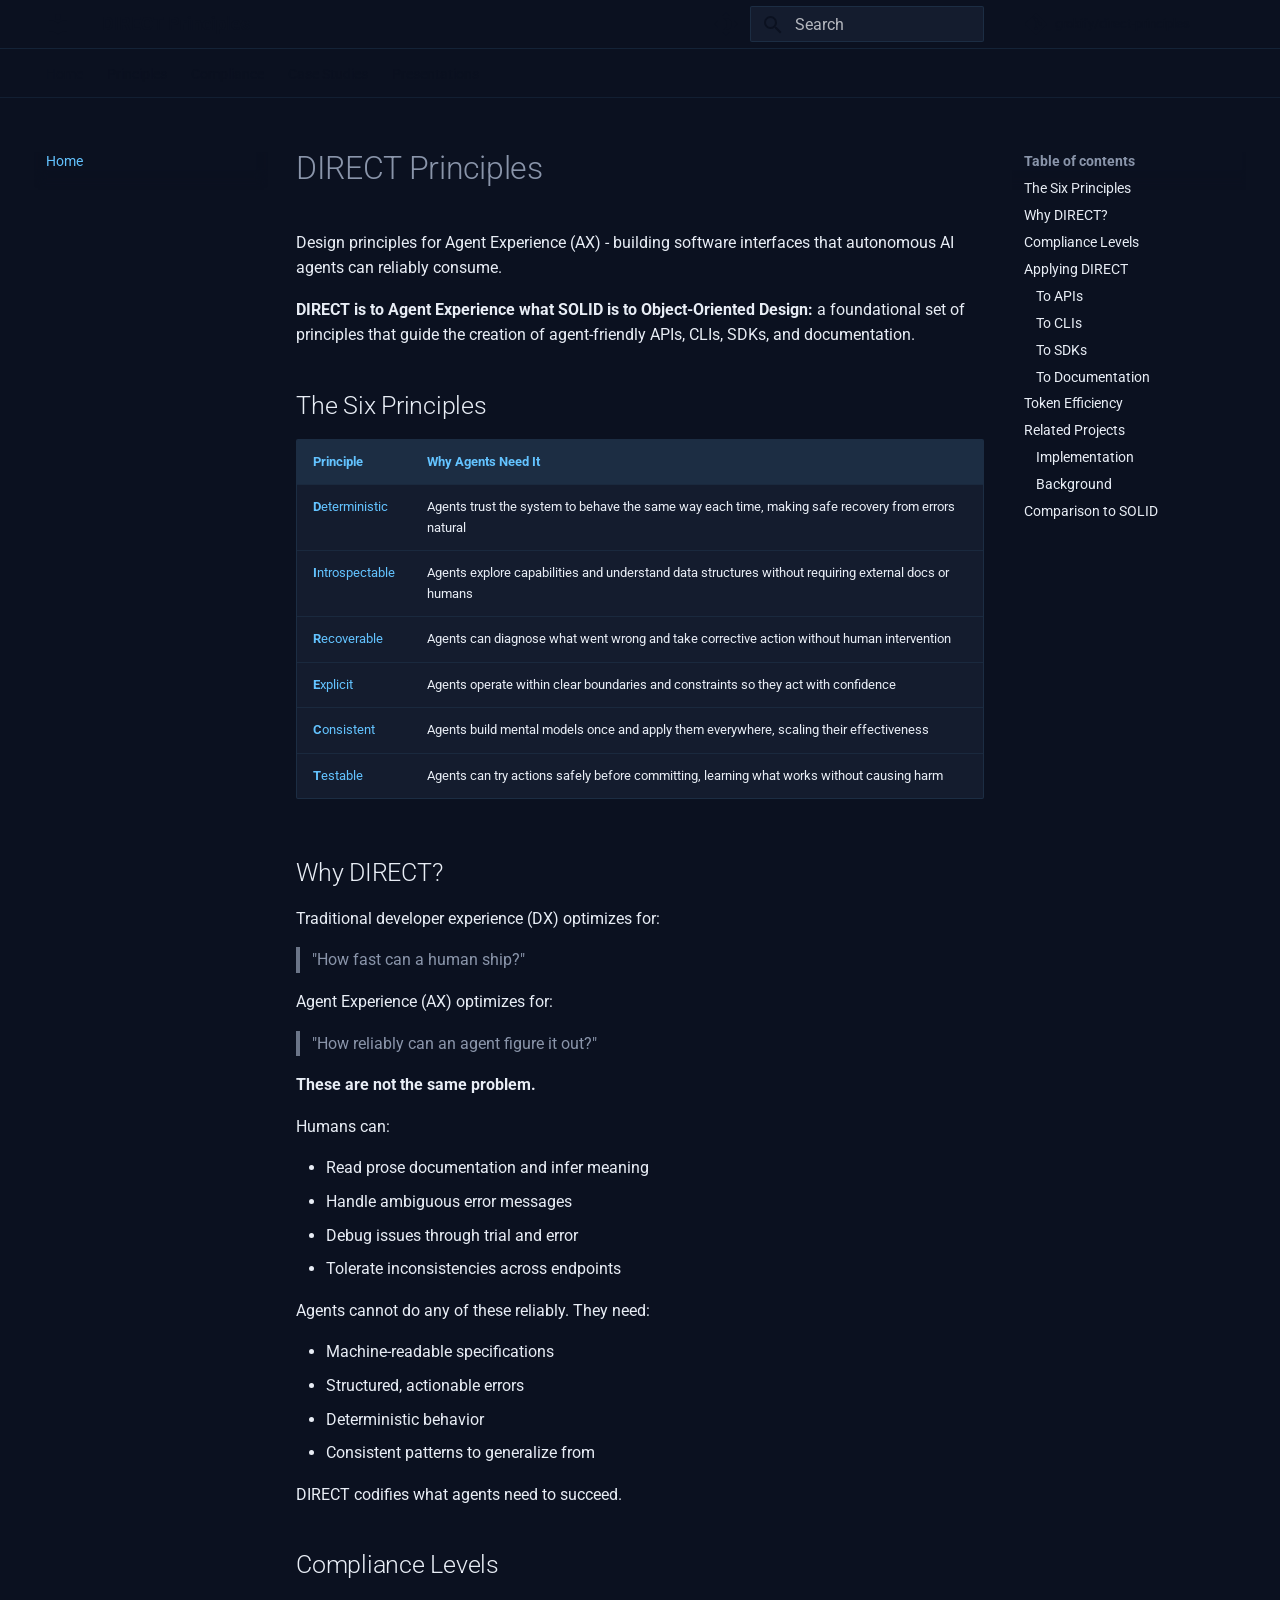
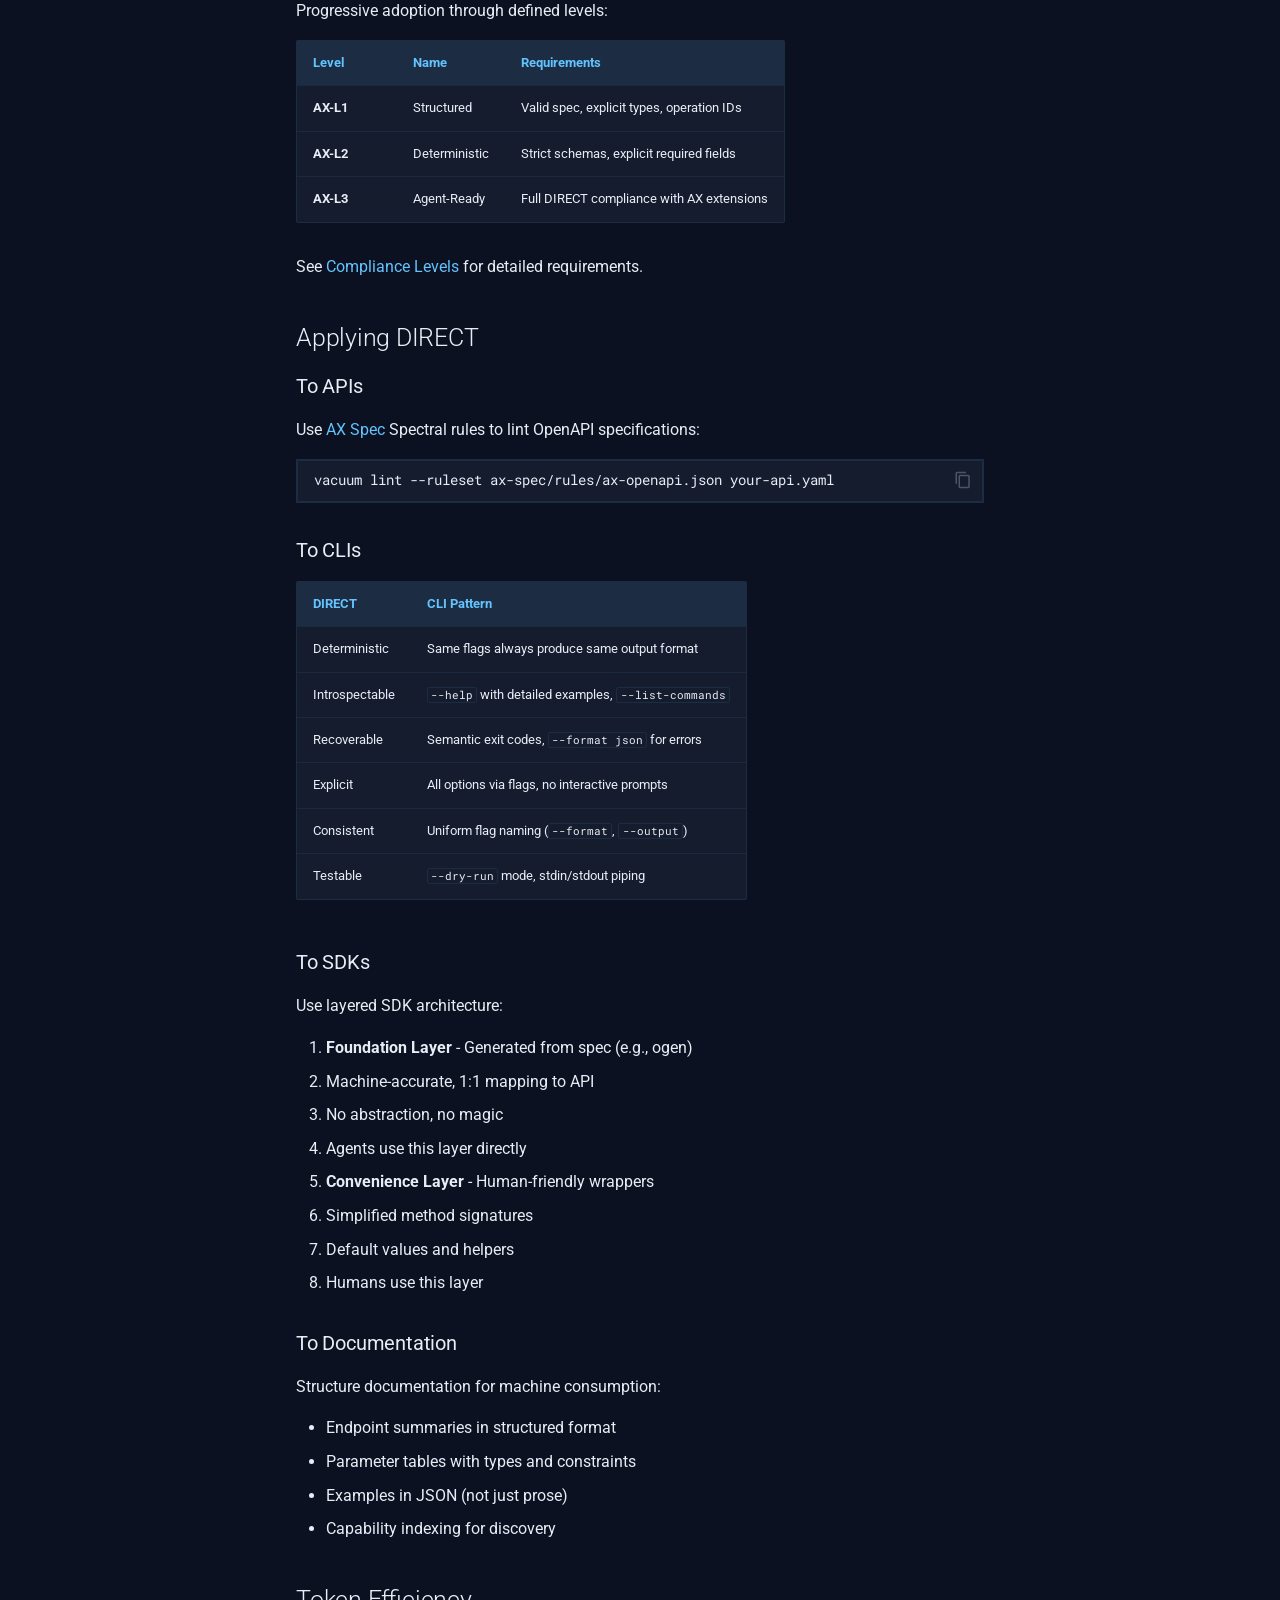
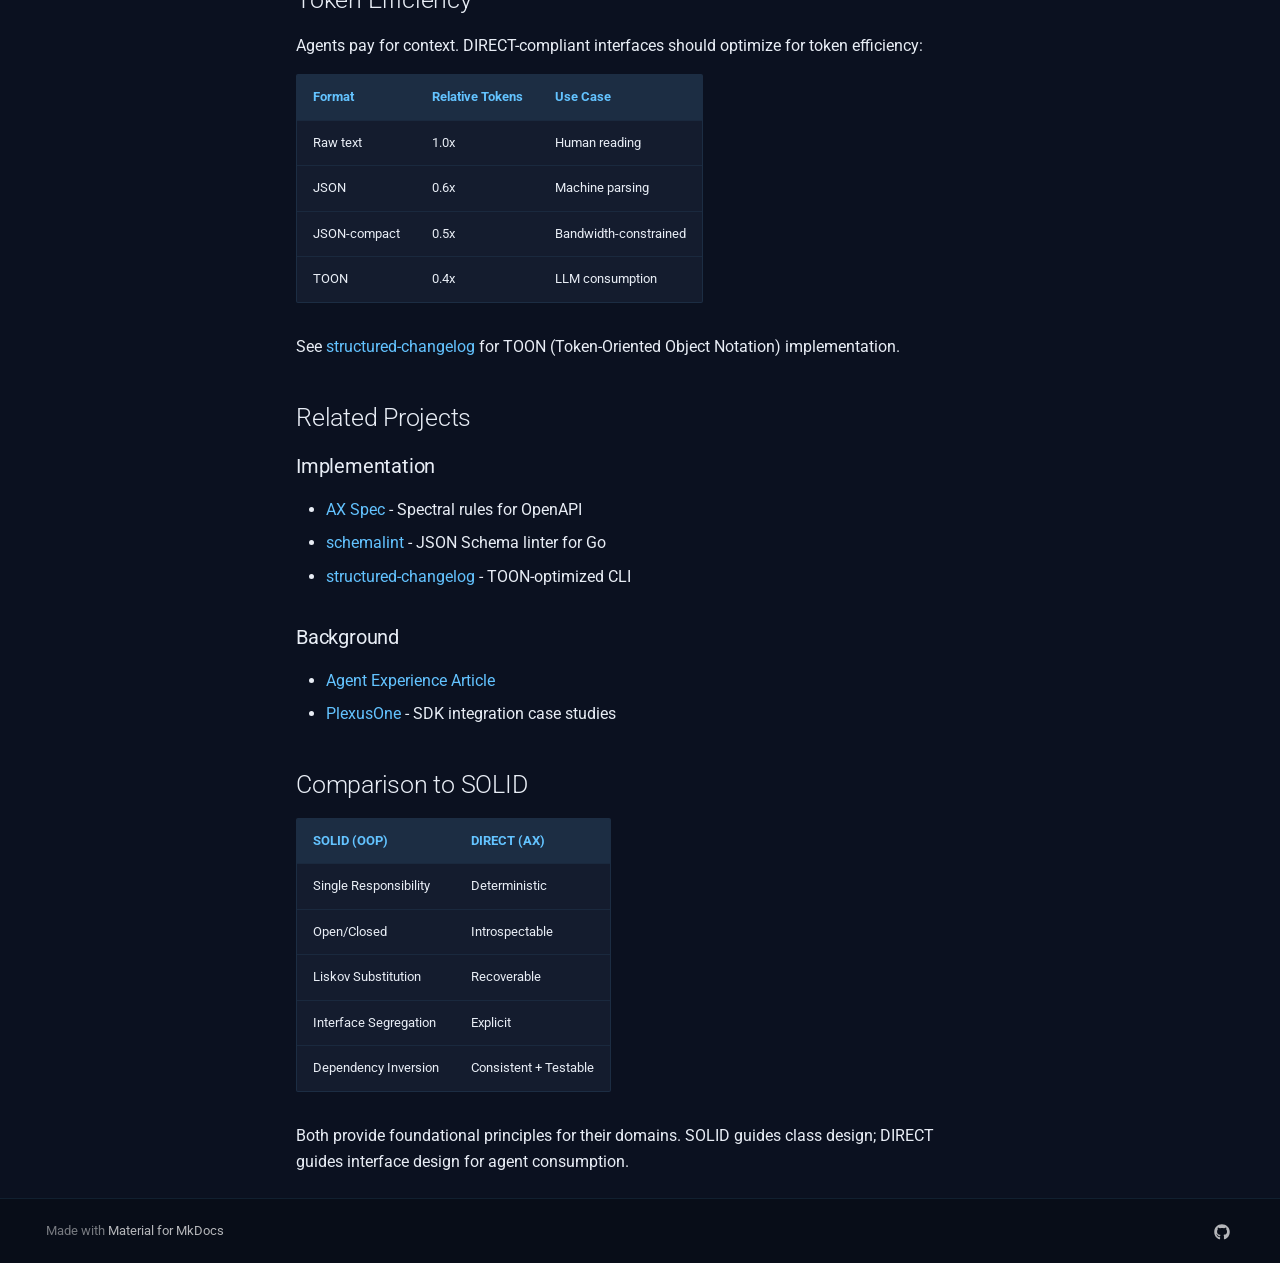
==== commit 85e255a7: "Deployed ddf903b with MkDocs version: 1.6.1" ====
--- a/home/index.html
+++ b/home/index.html
@@ -1176,33 +1176,33 @@
 <thead>
 <tr>
 <th>Principle</th>
-<th>Summary</th>
+<th>Why Agents Need It</th>
 </tr>
 </thead>
 <tbody>
 <tr>
 <td><a href="../principles/deterministic/"><strong>D</strong>eterministic</a></td>
-<td>Predictable behavior with strictly defined inputs and outputs</td>
+<td>Agents trust the system to behave the same way each time, making safe recovery from errors natural</td>
 </tr>
 <tr>
 <td><a href="../principles/introspectable/"><strong>I</strong>ntrospectable</a></td>
-<td>Machine-readable capabilities, schemas, and metadata</td>
+<td>Agents explore capabilities and understand data structures without requiring external docs or humans</td>
 </tr>
 <tr>
 <td><a href="../principles/recoverable/"><strong>R</strong>ecoverable</a></td>
-<td>Structured errors that enable automated correction</td>
+<td>Agents can diagnose what went wrong and take corrective action without human intervention</td>
 </tr>
 <tr>
 <td><a href="../principles/explicit/"><strong>E</strong>xplicit</a></td>
-<td>All constraints and requirements declared in specification</td>
+<td>Agents operate within clear boundaries and constraints so they act with confidence</td>
 </tr>
 <tr>
 <td><a href="../principles/consistent/"><strong>C</strong>onsistent</a></td>
-<td>Uniform patterns across endpoints and interfaces</td>
+<td>Agents build mental models once and apply them everywhere, scaling their effectiveness</td>
 </tr>
 <tr>
 <td><a href="../principles/testable/"><strong>T</strong>estable</a></td>
-<td>Safe, low-cost experimentation in sandbox environments</td>
+<td>Agents can try actions safely before committing, learning what works without causing harm</td>
 </tr>
 </tbody>
 </table>
--- a/stylesheets/custom.css
+++ b/stylesheets/custom.css
@@ -41,6 +41,10 @@
 }
 
 /* Navigation tabs */
+.md-tabs {
+  display: block !important;
+}
+
 [data-md-color-scheme="slate"] .md-tabs {
   background-color: #0b1120;
   border-bottom: 1px solid rgba(99, 195, 255, 0.08);
